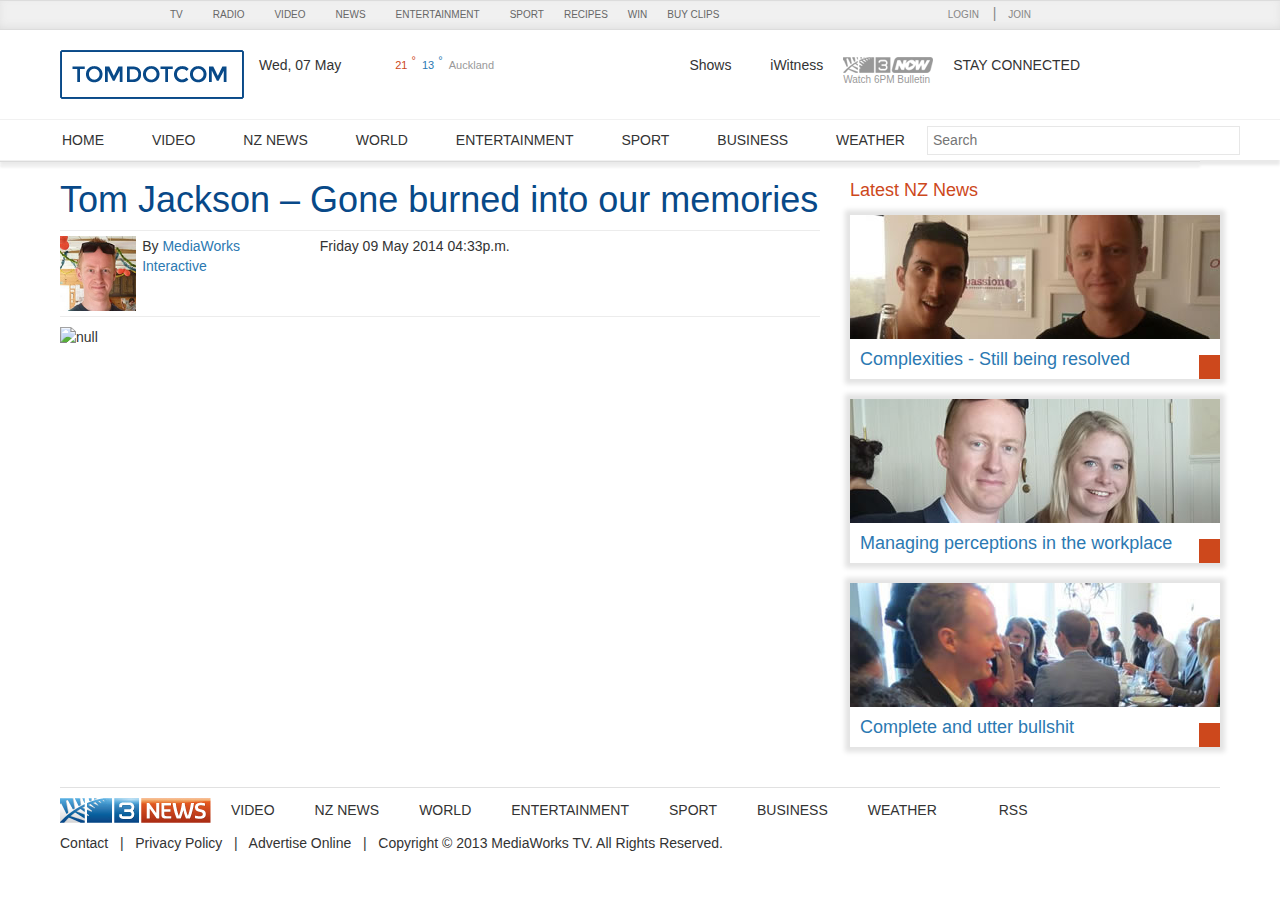
==== watch.html @ 0b7d0d57 "Added watch page and updated logos" ====
<!DOCTYPE html>
<html lang="en-NZ">
  <head id="Head">
    <script src="watch_files/v2" async="">
    </script>
    <script src="watch_files/auth016.js" type="text/javascript">
    </script>
    <script src="watch_files/client.js" async="" type="text/javascript" id="LR1">
    </script>
    <link media="all" href="watch_files/widget120.css" type="text/css" rel="stylesheet">
    <meta http-equiv="X-UA-Compatible" content="IE=edge">
    <title>
      Lombard directors have sentences overturned - Story - NZ News - 3 News
    </title>
    <meta name="viewport" content="width=device-width, initial-scale=1.0">
    <meta content="text/html; charset=UTF-8" http-equiv="Content-Type">
    <meta content="text/javascript" http-equiv="Content-Script-Type">
    <meta content="text/css" http-equiv="Content-Style-Type">
    <meta id="MetaDescription" name="DESCRIPTION" content="The former directors of Lombard Finance have had their home detention sentences overturned in favour of community service.">
    <meta id="MetaKeywords" name="KEYWORDS" content="Lombard,directors,have,sentences,overturned,">
    <meta id="MetaRobots" name="ROBOTS" content="INDEX, FOLLOW">
    <link href="https://plus.google.com/104643098783402541362" rel="publisher">
    
  
  <script src="watch_files/ga.js" async="" type="text/javascript">
  </script>
  <script async="" src="watch_files/cbgapi.loaded_1">
  </script>
  <script async="" src="watch_files/cbgapi.loaded_0">
  </script>
  <script gapi_processed="true" src="watch_files/plusone.js" async="" type="text/javascript">
  </script>
  <script src="watch_files/cV5NPyVH4r4ldEadbi-bpO.js" async="">
  </script>
  <script gapi_processed="true" src="watch_files/plusone.js" async="" type="text/javascript">
  </script>
  <script src="watch_files/widgets.js" id="twitter-wjs">
  </script>
  <script src="watch_files/ti.js" type="text/javascript" async="">
  </script>
  <script src="watch_files/em.js" async="" type="text/javascript">
  </script>
  <script type="text/javascript">
    if ((navigator.userAgent.match(/iPhone/i)) || (navigator.userAgent.match(/iPod/i))) {
      document.write('<meta name="apple-itunes-app" content="app-id=385220032" />')
    }
    if ((navigator.userAgent.match(/iPad/i))) {
      document.write('<meta name="apple-itunes-app" content="app-id=477563885" />')
    }
  </script>
  
  
  <link title="3 News Search" type="application/opensearchdescription+xml" rel="search" href="http://www.3news.co.nz/OpenSearch.xml">
  <style id="StylePlaceholder" type="text/css">
  </style>
  <link rel="icon" href="http://www.3news.co.nz/favicon.ico?v=3" type="image/x-icon">
  <link rel="shortcut icon" href="http://www.3news.co.nz/favicon.ico?v=3" type="image/x-icon">
  <link rel="apple-touch-icon" href="http://cdn.mediaworks.co.nz/3news/Skins/2013/icons/icon-57.png">
  <link rel="apple-touch-icon" sizes="72x72" href="http://cdn.mediaworks.co.nz/3news/Skins/2013/icons/icon-72.png">
  <link rel="apple-touch-icon" sizes="114x114" href="http://cdn.mediaworks.co.nz/3news/Skins/2013/icons/icon-114.png">
  <link href="watch_files/un_v3.css" rel="stylesheet" type="text/css">
  <!--[if lte IE 6]>
<script type="text/javascript" src="http://static.mediaworks.co.nz/un/js/un_ie6.js">
</script>
<![endif]-->
  
  
  <link rel="stylesheet" type="text/css" href="watch_files/style_960.css">
  <style type="text/css">
    /* Specifc Login / Register button css/colours for 3news.co.nz */ #ulNav {
      top:-27px}
    #mediaworks_clientSection, #mediaworks_clientSection a, #mediaworks_clientSection a:visited {
      color:#868686;
    }
  </style>
  
  
  <link rel="stylesheet" type="text/css" href="watch_files/css.css">
  <link rel="stylesheet" type="text/css" href="watch_files/print.css" media="print">
  
  
  
  
  <!--[if lte IE 7]>
<style type="text/css">
#logo img , #wrapper_page #logo img {
width:auto}
#footerLogo img {
width:auto!important;
}

.nav_level1 LI {
float:left;
display:inline}
;
.wrapper_submenu {
display:none}
.wrapper_submenu .container-fluid {
display:none}
</style>
<![endif]-->
  
  
  
  <script type="text/javascript">
    function stopRKey(evt) {
      var evt = (evt) ? evt : ((event) ? event : null);
      var node = (evt.target) ? evt.target : ((evt.srcElement) ? evt.srcElement : null);
      if ((evt.keyCode == 13) && (node.type=="text"))  {
        return false;
      }
    }
    document.onkeypress = stopRKey;
  </script>
  
  <script type="text/javascript" src="watch_files/jquery.js">
  </script>
  
  <script type="text/javascript">
    var _sf_startpt=(new Date()).getTime()
  </script>
  
  
  <link href="http://www.3news.co.nz/Lombard-directors-have-sentences-overturned/tabid/423/articleID/343120/Default.aspx" rel="canonical">
  <meta name="original-source" content="http://www.3news.co.nz/Lombard-directors-have-sentences-overturned/tabid/423/articleID/343120/Default.aspx">
  <meta name="title" content="Lombard directors have sentences overturned - Story - NZ News - 3 News">
  <meta property="fb:app_id" content="480916795290077">
  <meta property="og:title" content="Lombard directors have sentences overturned">
  <meta property="og:type" content="article">
  <meta property="og:description" content="The former directors of Lombard Finance have had their home detention sentences overturned in favour of community service.">
  <meta property="og:image" content="http://cdn.3news.co.nz/3news/AM/2014/5/7/343120/lombard.jpg">
  <link href="http://cdn.3news.co.nz/3news/AM/2014/5/7/343120/lombard.jpg" rel="image_src">
  <link type="text/css" rel="stylesheet" href="watch_files/bootstrap.css">
  <link type="text/css" rel="stylesheet" href="watch_files/page.css">
  <link type="text/css" rel="stylesheet" href="watch_files/merged.css">
  <style type="text/css">
    #mediaworks_clientSection {
      float:none;
      position:absolute;
      right:0;
    }
  </style>
  <script src="watch_files/em_js" async="" type="text/javascript">
  </script>
  <script src="watch_files/count.js" type="text/javascript" async="">
  </script>
  <script src="watch_files/count-data.js" async="">
  </script>
  <style type="text/css">
  </style>
  <style type="text/css" id="tyntShCSS">
    #tyntSh div,#tyntSh span,#tyntSh img,#tyntSh a,div#tyntSh{
      margin:0;
      padding:0;
      border:0;
      font-size:100%;
      font:inherit;
      vertical-align:baseline;
      line-height:1;
      background:0;
      text-align:left;}

    #tyntSh img,#tyntSh span{
      display:inline;}
    #tyntSh div,div#tyntSh{
      display:block;}
    div#tyntSh{
      z-index:9999999;
      position:absolute;
      height:62px;
      margin:10px;
      overflow:visible;
      background:#FFF;
      border-radius:5px;
      text-align:center;
      box-shadow: 0 2px 6px rgba(0,0,0,0.5);}
    div#tyntShTr{
      margin:-11px auto 0 auto;
      width:0;
      height:0;
      border-left:10px solid transparent;
      border-right:10px solid transparent;
      border-bottom:11px solid #F1F1F1;}
    img#tyntShTw,img#tyntShP,img#tyntShFb,img#tyntShLi,img#tyntShGp{
      cursor:pointer;
      height:28px;
      width:28px;
      margin:3px 3px 2px 3px;
      vertical-align:bottom;}
    div#tyntShPTL,div#tyntShHFL{
      color:#888;
      text-decoration:none;
      margin:0 0 2px 0;
      background-color:#F1F1F1;
      padding:2px 4px;
      border-radius:5px 5px 0 0;}
    div#tyntShHFL{
      text-align:right;
      border-radius:0 0 5px 5px;
      margin:2px 0 0 0;}
    div#tyntShHFL,span#tyntShHFLs,div#tyntShPTL{
      font:normal 8px Arial;}
    span#tyntShHFLs{
      cursor:pointer;
    }span#tyntShHFLs:hover{
      color:#555;
      text-decoration:underline}
    div#tyntShCB{
      position:absolute;
      cursor:pointer;
      width:14px;
      height:14px;
      top:0;
      right:0;
      background-position:0 -14px;
      background-repeat:no-repeat;}
    div#tyntShCB:hover{
      background-position: 0 0;}
    div.tyntShIh,.tyntShIh div,.tyntShIh span{
      margin:0;
      padding:0;
      border:0;
      font-size:100%;
      font:inherit;
      vertical-align:baseline;
      line-height:1;
      background:0;
      text-align:left;}
    .tyntShIh img,.tyntShIh span{
      display:inline;}
    .tyntShIh div,div.tyntShIh{
      display:block;
      outline:0;}
    div.tyntShIh{
      position:absolute;
      cursor:default;
      background:transparent url(http://cdn.tynt.com/images/ss/pi.png) no-repeat;
      width:43px;
      height:21px;
      opacity:0;
      filter:alpha(opacity=0);
      z-index:9999999;
      -webkit-transition:opacity 0.5s;
      -moz-transition:opacity 0.5s;}
    div.tyntIhHover{
      opacity:1;
      filter:alpha(opacity=100);
      cursor:pointer;}
  </style>
  </head>
  <body data-twttr-rendered="true" id="Body">
  <noscript>
	<img src="//nz.effectivemeasure.net/em_image" alt="" style="position:absolute; left:-5px;" />
  </noscript>
  <!--END EFFECTIVE MEASURE CODE -->
  
  <div id="un_wht" class="hidden-phone hidden-tablet">
    <ul class="un-list">
      <li class="un1">
        <a class="un-arw" rel="nofollow" href="http://www.tv3.co.nz/?ref=un">
          TV
        </a>
        <ul>
          <li class="un2">
            <a rel="nofollow" href="http://www.tv3.co.nz/?ref=un">
              TV3
            </a>
          </li>
          <li class="un2">
            <a rel="nofollow" href="http://www.four.co.nz/?ref=un">
              FOUR
            </a>
          </li>
          <li class="un2">
            <a href="http://www.3news.co.nz/?ref=un">
              3 News
            </a>
          </li>
          <li class="un2">
            <a href="http://www.tv3.co.nz/OnDemand.aspx?ref=un">
              3NOW
            </a>
          </li>
        </ul>
      </li>
      <li class="un1">
        <a class="un-arw" rel="nofollow" href="http://www.theedge.co.nz/?ref=un">
          Radio
        </a>
        
        <ul class="un2-news">
          <li class="un2">
            <a rel="nofollow" href="http://www.theedge.co.nz/?ref=un">
              The Edge
            </a>
          </li>
          <li class="un2">
            <a rel="nofollow" href="http://www.radiolive.co.nz/?ref=un">
              RadioLIVE
            </a>
          </li>
          <li class="un2 un2last">
            <a rel="nofollow" href="http://www.kiwifm.co.nz/?ref=un">
              Kiwi FM
            </a>
          </li>
          <li class="un2">
            <a rel="nofollow" href="http://www.therock.net.nz/?ref=un">
              The Rock
            </a>
          </li>
          <li class="un2">
            <a rel="nofollow" href="http://www.maifm.co.nz/?ref=un">
              Mai FM
            </a>
          </li>
          <li class="un2 un2last">
            <a rel="nofollow" href="http://www.radiolivesport.co.nz/?ref=un">
              LiveSPORT
            </a>
          </li>
          <li class="un2">
            <a rel="nofollow" href="http://www.morefm.co.nz/?ref=un">
              More FM
            </a>
          </li>
          <li class="un2">
            <a rel="nofollow" href="http://www.georgefm.co.nz/?ref=un">
              George
            </a>
          </li>
          <li class="un2 un2last">
          </li>
          <li class="un2">
            <a rel="nofollow" href="http://www.thebreeze.co.nz/?ref=un">
              The Breeze
            </a>
          </li>
          <li class="un2">
            <a rel="nofollow" href="http://www.thesound.co.nz/?ref=un">
              The Sound
            </a>
          </li>
        </ul>
      </li>
      <li class="un1">
        <a class="un-arw" rel="nofollow" http:="" www.tv3.co.nz="" ondemand.aspx?ref="un'">
          Video
        </a>
        
        <ul class="un2-news">
          <li class="un2">
            <a rel="nofollow" href="http://www.tv3.co.nz/OnDemand.aspx?ref=un">
              TV3
            </a>
          </li>
          <li class="un2">
            <a rel="nofollow" href="http://www.theedge.co.nz/Video.aspx?ref=un">
              Edge TV
            </a>
          </li>
          <li class="un2 un2last">
            <a rel="nofollow" href="http://www.georgefm.co.nz/GeorgeTV.aspx?ref=un">
              George TV
            </a>
          </li>
          <li class="un2">
            <a rel="nofollow" href="http://www.four.co.nz/TV/OnDemand.aspx?ref=un">
              FOUR
            </a>
          </li>
          <li class="un2">
            <a rel="nofollow" href="http://www.therock.net.nz/Video.aspx?ref=un">
              The Rock
            </a>
          </li>
          <li class="un2 un2last">
            <a rel="nofollow" href="http://www.maifm.co.nz/VideoGames.aspx?ref=un">
              Mai FM
            </a>
          </li>
          <li class="un2">
            <a rel="nofollow" href="http://www.tv3.co.nz/tabid/3692/MCat/3102/Default.aspx/?ref=un">
              3 News
            </a>
          </li>
          <li class="un2">
            <a rel="nofollow" href="http://www.morefm.co.nz/Videos.aspx?ref=un">
              More FM
            </a>
          </li>
        </ul>
      </li>
      <li class="un1">
        <a class="un-arw" rel="nofollow" href="http://www.3news.co.nz/?ref=un">
          News
        </a>
        
        <ul class="un2-news">
          <li class="un2">
            <a rel="nofollow" href="http://www.3news.co.nz/NZNews.aspx?ref=un">
              NZ News
            </a>
          </li>
          <li class="un2">
            <a rel="nofollow" href="http://www.3news.co.nz/Entertainment.aspx?ref=un">
              Entertainment
            </a>
          </li>
          <li class="un2 un2last">
            <a rel="nofollow" href="http://www.3news.co.nz/Weather.aspx?ref=un">
              Weather
            </a>
          </li>
          <li class="un2">
            <a rel="nofollow" href="http://www.3news.co.nz/World.aspx?ref=un">
              World
            </a>
          </li>
          <li class="un2">
            <a rel="nofollow" href="http://www.3news.co.nz/3Sport.aspx?ref=un">
              Sport
            </a>
          </li>
          <li class="un2 un2last">
            <a rel="nofollow" href="http://www.3news.co.nz/Politics.aspx?ref=un">
              Politics
            </a>
          </li>
          
        </ul>
      </li>
      <li class="un1">
        <a class="un-arw" rel="nofollow" href="http://www.3news.co.nz/Entertainment.aspx?ref=un">
          Entertainment
        </a>
        <ul>
          <li class="un2">
            <a rel="nofollow" href="http://www.tv3.co.nz/Categories/Movies.aspx?ref=un">
              Movie Trailers / Reviews
            </a>
            
          </li>
          <li class="un2">
            <a rel="nofollow" href="http://www.tv3.co.nz/Categories/Gossip.aspx?ref=un">
              Gossip
            </a>
          </li>
          <li class="un2">
            <a rel="nofollow" href="http://www.tv3.co.nz/Categories/Music.aspx?ref=un">
              Music News
            </a>
            
          </li>
          <li class="un2">
            <a rel="nofollow" href="http://www.tv3.co.nz/Categories/OMG.aspx?ref=un">
              OMG
            </a>
            
          </li>
          <li class="un2">
            <a rel="nofollow" href="http://www.tv3.co.nz/Categories/GigsEvents.aspx?ref=un">
              Events
            </a>
          </li>
        </ul>
      </li>
      <li class="un1">
        <a href="http://www.3news.co.nz/3Sport.aspx?ref=un">
          Sport
        </a>
      </li>
      <li class="un1">
        <a href="http://www.tv3.co.nz/Categories/Recipes.aspx?ref=un">
          Recipes
        </a>
      </li>
      <li class="un1">
        <a href="http://www.tv3.co.nz/Categories/Competitions.aspx?ref=un">
          Win
        </a>
      </li>
      <li class="un1">
        <a rel="nofollow" href="http://www.mediaworks.co.nz/Licensing.aspx?ref=un">
          Buy Clips
        </a>
      </li>
      <li class="un1" id="un1_mw">
        <a href="http://www.mediaworks.co.nz/?ref=un">
          MediaWorks NZ Ltd
        </a>
      </li>
    </ul>
    <div class="clr">
    </div>
  </div>
  <script type="text/javascript" src="watch_files/un_v3.js">
  </script>
  
  
  
  
  <script type="text/javascript">
    var pageloc='3News>NZNews>Story';
    var kval =pageloc;
    var kval=kval.toLowerCase();
    var kvalResult = kval.split(">");
    var root = kvalResult[0];
    var sect = kvalResult[1];
    var genre = kvalResult[2];
    var show = kvalResult[3];
    var ums_sex="unknown";
    var ums_reg="unknown";
    var ums_age="unknown";
    var ums=';ums_sex='+ums_sex+';ums_reg='+ums_reg+';ums_age='+ums_age+';';
    var wheret='3News-NZNews-Story';
    var pageStringNNR='NZNews-Story';
    
    //netratings var setters
    var mytab=wheret;
    var mytab=mytab.toLowerCase();
    var region = "0";
    if(genre==undefined){
      genre ="";
    }
    var tags = "tags=";
    var cats = "tags=";
    
    // Ad Serving - Stop Competitor Clashes
    ord=Math.random()*10000000000000000;
  </script>
  
  <div style="display:none" id="_em_stage__em">
  </div>
  <form name="Form" method="post" action="/Lombard-directors-have-sentences-overturned/tabid/423/articleID/343120/Default.aspx" id="Form" enctype="multipart/form-data">
    <div>
      <input name="__EVENTTARGET" id="__EVENTTARGET" value="" type="hidden">
      <input name="__EVENTARGUMENT" id="__EVENTARGUMENT" value="" type="hidden">
      <input name="__VIEWSTATE" id="__VIEWSTATE" value="/[base64]/3iOPjVwIW/g==" type="hidden">
    </div>
    
    <script type="text/javascript">
      //<![CDATA[
      var theForm = document.forms['Form'];
      if (!theForm) {
        theForm = document.Form;
      }
      function __doPostBack(eventTarget, eventArgument) {
        if (!theForm.onsubmit || (theForm.onsubmit() != false)) {
          theForm.__EVENTTARGET.value = eventTarget;
          theForm.__EVENTARGUMENT.value = eventArgument;
          theForm.submit();
        }
      }
      //]]>
    </script>
    
    
    <script src="watch_files/WebResource.js" type="text/javascript">
    </script>
    
    
    <script src="watch_files/dnncore.js" type="text/javascript">
    </script>
    <script type="text/javascript">
      //<![CDATA[
      var __cultureInfo = '{"name":"en-NZ","numberFormat":{"CurrencyDecimalDigits":2,"CurrencyDecimalSeparator":".","IsReadOnly":false,"CurrencyGroupSizes":[3],"NumberGroupSizes":[3],"PercentGroupSizes":[3],"CurrencyGroupSeparator":",","CurrencySymbol":"$","NaNSymbol":"NaN","CurrencyNegativePattern":1,"NumberNegativePattern":1,"PercentPositivePattern":0,"PercentNegativePattern":0,"NegativeInfinitySymbol":"-Infinity","NegativeSign":"-","NumberDecimalDigits":2,"NumberDecimalSeparator":".","NumberGroupSeparator":",","CurrencyPositivePattern":0,"PositiveInfinitySymbol":"Infinity","PositiveSign":"+","PercentDecimalDigits":2,"PercentDecimalSeparator":".","PercentGroupSeparator":",","PercentSymbol":"%","PerMilleSymbol":"‰","NativeDigits":["0","1","2","3","4","5","6","7","8","9"],"DigitSubstitution":1},"dateTimeFormat":{"AMDesignator":"a.m.","Calendar":{"MinSupportedDateTime":"\/Date(-62135596800000)\/","MaxSupportedDateTime":"\/Date(253402253999999)\/","AlgorithmType":1,"CalendarType":1,"Eras":[1],"TwoDigitYearMax":2029,"IsReadOnly":false},"DateSeparator":"/","FirstDayOfWeek":1,"CalendarWeekRule":0,"FullDateTimePattern":"dddd, d MMMM yyyy h:mm:ss tt","LongDatePattern":"dddd, d MMMM yyyy","LongTimePattern":"h:mm:ss tt","MonthDayPattern":"dd MMMM","PMDesignator":"p.m.","RFC1123Pattern":"ddd, dd MMM yyyy HH\u0027:\u0027mm\u0027:\u0027ss \u0027GMT\u0027","ShortDatePattern":"d/MM/yyyy","ShortTimePattern":"h:mm tt","SortableDateTimePattern":"yyyy\u0027-\u0027MM\u0027-\u0027dd\u0027T\u0027HH\u0027:\u0027mm\u0027:\u0027ss","TimeSeparator":":","UniversalSortableDateTimePattern":"yyyy\u0027-\u0027MM\u0027-\u0027dd HH\u0027:\u0027mm\u0027:\u0027ss\u0027Z\u0027","YearMonthPattern":"MMMM yyyy","AbbreviatedDayNames":["Sun","Mon","Tue","Wed","Thu","Fri","Sat"],"ShortestDayNames":["Su","Mo","Tu","We","Th","Fr","Sa"],"DayNames":["Sunday","Monday","Tuesday","Wednesday","Thursday","Friday","Saturday"],"AbbreviatedMonthNames":["Jan","Feb","Mar","Apr","May","Jun","Jul","Aug","Sep","Oct","Nov","Dec",""],"MonthNames":["January","February","March","April","May","June","July","August","September","October","November","December",""],"IsReadOnly":false,"NativeCalendarName":"Gregorian Calendar","AbbreviatedMonthGenitiveNames":["Jan","Feb","Mar","Apr","May","Jun","Jul","Aug","Sep","Oct","Nov","Dec",""],"MonthGenitiveNames":["January","February","March","April","May","June","July","August","September","October","November","December",""]}}';//]]>
    </script>
    
    <script src="watch_files/ScriptResource_002.js" type="text/javascript">
    </script>
    <script src="watch_files/ScriptResource.js" type="text/javascript">
    </script>
    <script src="watch_files/dnn.js" type="text/javascript">
    </script>
    <script src="watch_files/dnn_003.js" type="text/javascript">
    </script>
    <script src="watch_files/dnn_002.js" type="text/javascript">
    </script>
    <script type="text/javascript">
      //<![CDATA[
      Sys.WebForms.PageRequestManager._initialize('ScriptManager', document.getElementById('Form'));
      Sys.WebForms.PageRequestManager.getInstance()._updateControls(['tdnn$ctr2637$CommentEntry$UpdatePanel','tdnn$ctr17829$CommentDisplay$UpdatePanel'], [], [], 90);
      //]]>
    </script>
    
    
    
    
    <div class="hidden-phone hidden-tablet">
      
      
      
      <script src="watch_files/jqm.js" type="text/javascript">
      </script>
      
      <script language="javascript" type="text/javascript">
        <!--
          jQuery().ready(function() {
            jQuery('#mediaworks_dialog').jqm({
              overlayClass: 'mediaworks_jqmOverlay',
              closeClass: 'mediaworks_jqmClose',
              onHide: function(h) {
                jQuery('#mediaworks_masterFrame').attr('src', '');
                h.w.hide();
                if (h.o) h.o.remove();
                resetDialogClass();
              }
            }
                                            );
            
            jQuery('#mediaworks_loginButton').click(function() {
              ul_showLogin();
              return false;
            }
                                                   );
            
            jQuery('#mediaworks_registerButton').click(function() {
              showMemberDetails(true);
              return false;
            }
                                                      );
            
            jQuery('#mediaworks_editDetailButton').click(function() {
              showMemberDetails(false);
              return false;
            }
                                                        );
            
            jQuery('#mediaworks_editSubscriptionButton').click(function() {
              showSubscriptions();
              return false;
            }
                                                              );
            
            // issue a logout to master
            jQuery('#mediaworks_logoutButton').click(function() {
              jQuery("#mediaworks_masterFrame").attr("src", "http://ul.mediaworks.co.nz/Logout.aspx?thisurl=http://www.3news.co.nz/Default.aspx?articleID=343120&TabId=423&articleID=343120&host=http://www.3news.co.nz/DesktopModules/UniversalLogin/&user=");
              return false;
            }
                                                    );
            
            // check status now
            jQuery("#mediaworks_masterFrame").attr("src", "http://ul.mediaworks.co.nz/Check.aspx?thisurl=http://www.3news.co.nz/Default.aspx?articleID=343120&TabId=423&articleID=343120&host=http://www.3news.co.nz/DesktopModules/UniversalLogin/&user=");
          }
                        );
        
        
        function ul_showLogin() {
          closeWindow();
          jQuery('#mediaworks_dialog').addClass('mediaworks_loginWindow')
            jQuery('#mediaworks_dialogTitle').text('Login using your Mediaworks account below');
          jQuery("#mediaworks_masterFrame").attr("src", "http://ul.mediaworks.co.nz/Login.aspx?thisurl=http://www.3news.co.nz/Default.aspx?articleID=343120&TabId=423&articleID=343120&host=http://www.3news.co.nz/DesktopModules/UniversalLogin/&user=");
          jQuery('#mediaworks_dialog').jqmShow();
          jQuery('#mediaworks_masterFrame').focus();
        }
        
        function showMemberDetails(isRegister) {
          closeWindow();
          if (isRegister)
            jQuery('#mediaworks_dialog').addClass('mediaworks_memberDetailRegisterWindow');
          else
            jQuery('#mediaworks_dialog').addClass('mediaworks_memberDetailUpdateWindow');
          
          if (isRegister)
            jQuery('#mediaworks_dialogTitle').text('Join');
          else
            jQuery('#mediaworks_dialogTitle').text('Edit Your Details');
          
          jQuery("#mediaworks_masterFrame").attr("src", "http://ul.mediaworks.co.nz/MemberDetail.aspx?thisurl=http://www.3news.co.nz/Default.aspx?articleID=343120&TabId=423&articleID=343120&host=http://www.3news.co.nz/DesktopModules/UniversalLogin/&user=");
          jQuery('#mediaworks_dialog').jqmShow();
          jQuery('#mediaworks_masterFrame').focus();
        }
        
        function resetForRegisterSuccess() {
          resetDialogClass();
          jQuery('#mediaworks_dialog').addClass('mediaworks_memberDetailRegisterSuccessWindow');
        }
        
        function showChangePassword() {
          closeWindow();
          jQuery('#mediaworks_dialog').addClass('mediaworks_changePasswordWindow')
            jQuery('#mediaworks_dialogTitle').text('Change Password');
          jQuery("#mediaworks_masterFrame").attr("src", "http://ul.mediaworks.co.nz/ChangePassword.aspx?thisurl=http://www.3news.co.nz/Default.aspx?articleID=343120&TabId=423&articleID=343120&host=http://www.3news.co.nz/DesktopModules/UniversalLogin/&user=");
          jQuery('#mediaworks_dialog').jqmShow();
          jQuery('#mediaworks_masterFrame').focus();
        }
        
        function closeWindow() {
          jQuery('#mediaworks_dialog').jqmHide();
        }
        
        function resetDialogClass() {
          // make sure clear all the classes
          jQuery('#mediaworks_dialog').removeClass('mediaworks_loginWindow');
          jQuery('#mediaworks_dialog').removeClass('mediaworks_memberDetailRegisterWindow');
          jQuery('#mediaworks_dialog').removeClass('mediaworks_memberDetailUpdateWindow');
          jQuery('#mediaworks_dialog').removeClass('mediaworks_subscriptionsWindow');
          jQuery('#mediaworks_dialog').removeClass('mediaworks_changePasswordWindow');
          jQuery('#mediaworks_dialog').removeClass('mediaworks_memberDetailRegisterSuccessWindow');
        }
        function why(){
          document.getElementById('why').className="whyShow";
        }
        function whyBeGone(){
          document.getElementById('why').className="whyBeGone";
        }
        
        function UL_Login() {
          jQuery('#mediaworks_loginButton').click()
        }
        function UL_Logout() {
          jQuery('#mediaworks_logoutButton').click()
        }
        function UL_Register() {
          jQuery('#mediaworks_registerButton').click()
        }
        function UL_EditDetails() {
          jQuery('#mediaworks_editDetailButton').click()
        }
        function UL_EditSubscriptions() {
          jQuery('#mediaworks_editButton').click()
        }
        
        
        -->
      </script>
      
      <div id="ulNav">
        
        <div id="mediaworks_clientSection" class="loginlinks">
          
          <ul id="mediaworks_notLoggedIn">
            <li>
              <a id="mediaworks_loginButton" href="javascript:void(0)">
                Login
              </a>
            </li>
            <li class="mediaworks_divider">
              |
            </li>
            <li>
              <a id="mediaworks_registerButton" href="javascript:void(0)" onmouseover="why()" onmouseout="whyBeGone()">
                Join
              </a>
            </li>
            
          </ul>
          <div id="why" class="whyBeGone">
            Sign up for mediaworks now to access lots of extra features across our family of websites.
          </div>
          
          
        </div>
      </div>
      <div id="mediaworks_dialog" class="mediaworks_jqmWindow jqmID1">
        <div class="mediaworks_jqmTitle">
          <span id="mediaworks_dialogTitle">
          </span>
          <a href="javascript:void(0)" class="mediaworks_jqmClose" title="close window">
          </a>
        </div>
        <iframe src="watch_files/Check.htm" id="mediaworks_masterFrame" frameborder="0">
        </iframe>
      </div>
    </div>
    <div id="dnn_ControlPanel">
    </div>
       
    <div id="bg">
      
      <div id="wrapper_page">
        
        
        <div id="wrapper_header">
          
          <!-- TOP MENU -->
          <div id="wrapper_topmenu">
            <div class="container-fluid">
              <div class="row-fluid">
                <!-- TOP MENU -->
                <div class="tbl_topMenuRight" style="float:right">
                  
                  
                  
                  <ul class="topmenu">
                    <li class="font hidden-phone shows">
                      Shows 
                      <span class="shows_display">
                      </span>
                    </li>
                    <li class="font hidden-phone">
                      <a href="http://www.3news.co.nz/Home/iWitness.aspx">
                        iWitness
                      </a>
                    </li>
                    <li class="font hidden-phone threenow">
                      <a href="http://www.tv3.co.nz/tabid/3692/MCat/3102/Default.aspx?ref=3News" target="_blank">
                        <img src="watch_files/3now_dark.png" style="margin-top:7px;" border="0" height="16" width="90">
                      </a>
                      <p>
                        Watch 6PM Bulletin
                      </p>
                    </li>
                    <li class="font connected">
                      Stay connected
                    </li>
                    <li class="visible-desktop social">
                      <a href="http://www.3news.co.nz/Home/Newsletter.aspx" class="topmenu_email">
                        Email
                      </a>
                    </li>
                    <li class="social">
                      <a href="http://www.facebook.com/3news" class="topmenu_facebook" target="_blank">
                        Facebook
                      </a>
                    </li>
                    <li class="social">
                      <a href="http://twitter.com/3NewsNZ" class="topmenu_twitter" target="_blank">
                        Twitter
                      </a>
                    </li>
                    <li class="visible-desktop social">
                      <a href="http://www.youtube.com/user/3NewsNZ" class="topmenu_youtube" target="_blank">
                        YouTube
                      </a>
                    </li>
                    <li class="social">
                      <a href="http://www.3news.co.nz/Apps.aspx" class="topmenu_apps">
                        Apps
                      </a>
                    </li>
                  </ul>
                </div>
                
                <div class="tbl_topMenuLeft" style="float:left">
                  <div id="logo" itemscope="" itemtype="http://schema.org/Organization">
                    <a href="http://www.3news.co.nz/" itemprop="url">
                      <img src="images/tomdotcomlogo.png" alt="3 News - News from New Zealand" itemprop="logo" height="31" width="190">
                    </a>
                  </div>
                  
                  
                  <div id="today_date" class="visible-desktop">
                    Wed, 07 May
                  </div>
                  
                  
                  <div id="today_weather" class="hidden-phone">
                    <span class="wth-showers" id="weather_img">
                    </span>
                    <span class="weather_tmpmax orange">
                      <span id="wthr_max">
                        21
                      </span>
                      <sup>
                        °
                      </sup>
                    </span>
                    
                    <span class="weather_tmpmin blue">
                      <span id="wthr_min">
                        13
                      </span>
                      <sup>
                        °
                      </sup>
                    </span>
                    <span class="weather_city">
                      <a href="http://www.3news.co.nz/Weather.aspx">
                        <span id="wthr_rgn">
                          Auckland
                        </span>
                      </a>
                    </span>
                  </div>
                  <span class="weather_city_change hidden-phone">
                    <span>
                    </span>
                  </span>
                  
                  
                  <div class="clearfix">
                  </div>
                  
                </div>
                
              </div>
            </div>
          </div>
          
          
          <!-- WEATHER -->
          <div id="weather_box" class="hide">
            <div class="container-fluid" id="wthr_rgns_dd">
              <ul>
                <li>
                  North Island
                  <ul>
                    <li id="wthr_default">
                      <a href="http://www.3news.co.nz/Weather.aspx?region=Auckland">
                        Auckland
                      </a>
                    </li>
                    <li>
                      <a href="http://www.3news.co.nz/Weather.aspx?region=Dannevirke">
                        Dannevirke
                      </a>
                    </li>
                    <li>
                      <a href="http://www.3news.co.nz/Weather.aspx?region=Dargaville">
                        Dargaville
                      </a>
                    </li>
                    <li>
                      <a href="http://www.3news.co.nz/Weather.aspx?region=Gisborne">
                        Gisborne
                      </a>
                    </li>
                    <li>
                      <a href="http://www.3news.co.nz/Weather.aspx?region=Hamilton">
                        Hamilton
                      </a>
                    </li>
                    <li>
                      <a href="http://www.3news.co.nz/Weather.aspx?region=Hastings">
                        Hastings
                      </a>
                    </li>
                    <li>
                      <a href="http://www.3news.co.nz/Weather.aspx?region=Kaitaia">
                        Kaitaia
                      </a>
                    </li>
                    <li>
                      <a href="http://www.3news.co.nz/Weather.aspx?region=Levin">
                        Levin
                      </a>
                    </li>
                    <li>
                      <a href="http://www.3news.co.nz/Weather.aspx?region=Masterton">
                        Masterton
                      </a>
                    </li>
                    <li>
                      <a href="http://www.3news.co.nz/Weather.aspx?region=Napier">
                        Napier
                      </a>
                    </li>
                    <li>
                      <a href="http://www.3news.co.nz/Weather.aspx?region=New_Plymouth">
                        New Plymouth
                      </a>
                    </li>
                    <li>
                      <a href="http://www.3news.co.nz/Weather.aspx?region=Paihia">
                        Paihia
                      </a>
                    </li>
                    <li>
                      <a href="http://www.3news.co.nz/Weather.aspx?region=Palmerston_North">
                        Palmerston North
                      </a>
                    </li>
                    <li>
                      <a href="http://www.3news.co.nz/Weather.aspx?region=Paraparaumu">
                        Paraparaumu
                      </a>
                    </li>
                    <li>
                      <a href="http://www.3news.co.nz/Weather.aspx?region=Rotorua">
                        Rotorua
                      </a>
                    </li>
                    <li>
                      <a href="http://www.3news.co.nz/Weather.aspx?region=Russell">
                        Russell
                      </a>
                    </li>
                    <li>
                      <a href="http://www.3news.co.nz/Weather.aspx?region=Taumarunui">
                        Taumarunui
                      </a>
                    </li>
                    <li>
                      <a href="http://www.3news.co.nz/Weather.aspx?region=Taupo">
                        Taupo
                      </a>
                    </li>
                    <li>
                      <a href="http://www.3news.co.nz/Weather.aspx?region=Tauranga">
                        Tauranga
                      </a>
                    </li>
                    <li>
                      <a href="http://www.3news.co.nz/Weather.aspx?region=Te_Kuiti">
                        Te Kuiti
                      </a>
                    </li>
                    <li>
                      <a href="http://www.3news.co.nz/Weather.aspx?region=Thames">
                        Thames
                      </a>
                    </li>
                    <li>
                      <a href="http://www.3news.co.nz/Weather.aspx?region=Tokoroa">
                        Tokoroa
                      </a>
                    </li>
                    <li>
                      <a href="http://www.3news.co.nz/Weather.aspx?region=Wanganui">
                        Wanganui
                      </a>
                    </li>
                    <li>
                      <a href="http://www.3news.co.nz/Weather.aspx?region=Wellington">
                        Wellington
                      </a>
                    </li>
                    <li>
                      <a href="http://www.3news.co.nz/Weather.aspx?region=Whakatane">
                        Whakatane
                      </a>
                    </li>
                    <li>
                      <a href="http://www.3news.co.nz/Weather.aspx?region=Whangarei">
                        Whangarei
                      </a>
                    </li>
                  </ul>
                </li>
                <li>
                  South Island
                  <ul>
                    <li>
                      <a href="http://www.3news.co.nz/Weather.aspx?region=Alexandra">
                        Alexandra
                      </a>
                    </li>
                    <li>
                      <a href="http://www.3news.co.nz/Weather.aspx?region=Ashburton">
                        Ashburton
                      </a>
                    </li>
                    <li>
                      <a href="http://www.3news.co.nz/Weather.aspx?region=Blenheim">
                        Blenheim
                      </a>
                    </li>
                    <li>
                      <a href="http://www.3news.co.nz/Weather.aspx?region=Christchurch">
                        Christchurch
                      </a>
                    </li>
                    <li>
                      <a href="http://www.3news.co.nz/Weather.aspx?region=Dunedin">
                        Dunedin
                      </a>
                    </li>
                    <li>
                      <a href="http://www.3news.co.nz/Weather.aspx?region=Gore">
                        Gore
                      </a>
                    </li>
                    <li>
                      <a href="http://www.3news.co.nz/Weather.aspx?region=Greymouth">
                        Greymouth
                      </a>
                    </li>
                    <li>
                      <a href="http://www.3news.co.nz/Weather.aspx?region=Hokitika">
                        Hokitika
                      </a>
                    </li>
                    <li>
                      <a href="http://www.3news.co.nz/Weather.aspx?region=Invercargill">
                        Invercargill
                      </a>
                    </li>
                    <li>
                      <a href="http://www.3news.co.nz/Weather.aspx?region=Kaikoura">
                        Kaikoura
                      </a>
                    </li>
                    <li>
                      <a href="http://www.3news.co.nz/Weather.aspx?region=Motueka">
                        Motueka
                      </a>
                    </li>
                    <li>
                      <a href="http://www.3news.co.nz/Weather.aspx?region=Nelson">
                        Nelson
                      </a>
                    </li>
                    <li>
                      <a href="http://www.3news.co.nz/Weather.aspx?region=Oamaru">
                        Oamaru
                      </a>
                    </li>
                    <li>
                      <a href="http://www.3news.co.nz/Weather.aspx?region=Queenstown">
                        Queenstown
                      </a>
                    </li>
                    <li>
                      <a href="http://www.3news.co.nz/Weather.aspx?region=Reefton">
                        Reefton
                      </a>
                    </li>
                    <li>
                      <a href="http://www.3news.co.nz/Weather.aspx?region=Timaru">
                        Timaru
                      </a>
                    </li>
                    <li>
                      <a href="http://www.3news.co.nz/Weather.aspx?region=Wanaka">
                        Wanaka
                      </a>
                    </li>
                    <li>
                      <a href="http://www.3news.co.nz/Weather.aspx?region=Westport">
                        Westport
                      </a>
                    </li>
                  </ul>
                </li>
              </ul>
              
              <div class="clearfix">
              </div>
            </div>
          </div>
          
          
          <!-- TV SHOWS -->
          <div id="show_box" class="hidden-phone">
            <div class="container-fluid">
              <div id="TVShowsCarousel">
                <ul class="row-fluid">
                  
                  <li class="span2">
                    <div>
                      <div class="tvshowThumb ThFirstline">
                        <a href="http://www.3news.co.nz/TVShows/Firstline.aspx">
                          <img src="watch_files/TVshows_Firstline_SashaMichael.jpg" alt="Firstline - TV3 New Zealand">
                        </a>
                      </div>
                      <p class="blue">
                        Firstline
                      </p>
                      <p class="orange">
                        Weekdays 6am
                      </p>
                    </div>
                  </li>
                  
                  <li class="span2">
                    <div>
                      <div class="tvshowThumb">
                        <a href="http://www.3news.co.nz/TVShows/3News.aspx">
                          <img src="watch_files/TVshows_3News.jpg" alt="3 News - TV3 New Zealand">
                        </a>
                      </div>
                      <p class="blue">
                        3 News
                      </p>
                      <p class="orange">
                        Nightly 6PM 
                      </p>
                    </div>
                    
                  </li>
                  
                  <li class="span2">
                    <div>
                      <div class="tvshowThumb">
                        <a href="http://www.3news.co.nz/TVShows/CampbellLive.aspx">
                          <img src="watch_files/TVshows_CampbellLive.jpg" alt="Campbell Live - TV3 New Zealand">
                        </a>
                      </div>
                      <p class="blue">
                        Campbell Live
                      </p>
                      <p class="orange">
                        Weekdays 7.00pm
                      </p>
                    </div>
                  </li>
                  
                  <li class="span2">
                    <div>
                      <div class="tvshowThumb">
                        <a href="http://www.tv3.co.nz/Shows/Three60.aspx" target="_blank">
                          <img src="watch_files/Tvshows_three60.jpg" alt="Three 60 - TV3 New Zealand">
                        </a>
                      </div>
                      <p class="blue">
                        Three 60
                      </p>
                      <p class="orange">
                        Sundays 9.30am
                      </p>
                    </div>
                  </li>
                  
                  
                  
                  <li class="span2">
                    <div>
                      <div class="tvshowThumb">
                        <a href="http://www.3news.co.nz/TVShows/3rdDegree.aspx">
                          <img src="watch_files/TVshows_3rdDegree2014.jpg" alt="3rd Degree - TV3 New Zealand">
                        </a>
                      </div>
                      <p class="blue">
                        3rd Degree
                      </p>
                      <p class="orange">
                        WEDNESDAYS 8.30PM
                      </p>
                    </div>
                    
                  </li>
                  
                  <li class="span2">
                    <div>
                      <div class="tvshowThumb">
                        <a href="http://www.3news.co.nz/TVShows/PaulHenryShow.aspx">
                          <img src="watch_files/TVshows_PaulHenryshow.jpg" alt="The Paul Henry Show - TV3 New Zealand">
                        </a>
                      </div>
                      <p class="blue">
                        The Paul Henry Show
                      </p>
                      <p class="orange">
                        Weekdays 10.30pm
                      </p>
                    </div>
                  </li>
                  
                  
                  
                  <li class="span2">
                    <div>
                      <div class="tvshowThumb">
                        <a href="http://www.3news.co.nz/TVShows/TheNation.aspx">
                          <img src="watch_files/TVshows_TheNation2.jpg" alt="The Nation - TV3 New Zealand">
                        </a>
                      </div>
                      <p class="blue">
                        The Nation
                      </p>
                      <p class="orange">
                        Sat 9:30am / Sun 10am 
                      </p>
                    </div>
                  </li>
                  
                  
                </ul>
              </div>
              
              
              
              
            </div>
            
          </div>
          
          
          <!-- MAIN MENU -->
          <div id="wrapper_menu">
            <div class="container-fluid">
              <div class="row-fluid">
                <div class="navbar">
                  <div class="span12" style="position:relative;">
                    <a href="http://www.3news.co.nz/" id="logoMobile" class="visible-phone">
                      <img src="watch_files/3NewsLogoMobile.png" alt="3 News - News from New Zealand">
                    </a>
                    <button type="button" data-target=".nav-collapse" data-toggle="collapse" class="btn btn-navbar">
                      <span class="icon-bar">
                      </span>
                      <span class="icon-bar">
                      </span>
                      <span class="icon-bar">
                      </span>
                    </button>
                    <div class="nav-collapse collapse">
                      <!-- MENU LEVEL 1 -->
                      <ul class="nav_level1">
                        <li class="font dark">
                          <a href="http://www.3news.co.nz/" class="mob_home">
                            <span>
                            </span>
                            Home
                          </a>
                        </li>
                        <li class="font dark">
                          <a href="http://www.3news.co.nz/Video.aspx" class="mob_video">
                            <span>
                            </span>
                            Video
                          </a>
                        </li>
                        <li class="font dark sub">
                          <a href="http://www.3news.co.nz/NZNews.aspx" id="menu_nznews" class="mob_nznews">
                            <span>
                            </span>
                            NZ News
                          </a>
                        </li>
                        <li class="font dark sub">
                          <a href="http://www.3news.co.nz/World.aspx" id="menu_world" class="mob_world">
                            <span>
                            </span>
                            World
                          </a>
                        </li>
                        <li class="font dark sub">
                          <a href="http://www.3news.co.nz/Entertainment.aspx" id="menu_entertainment" class="mob_ent">
                            <span>
                            </span>
                            Entertainment
                          </a>
                        </li>
                        <li class="font dark sub">
                          <a href="http://www.3news.co.nz/3Sport.aspx" id="menu_sport" class="mob_sport">
                            <span>
                            </span>
                            Sport
                          </a>
                        </li>
                        <li class="font dark sub">
                          <a href="http://www.3news.co.nz/Business.aspx" id="menu_business" class="mob_business">
                            <span>
                            </span>
                            Business
                          </a>
                        </li>
                        <li class="font dark sub">
                          <a href="http://www.3news.co.nz/Weather.aspx" id="menu_weather" class="mob_weather">
                            <span>
                            </span>
                            Weather
                          </a>
                        </li>
                        <li class="font dark visible-phone">
                          <a href="http://www.3news.co.nz/TVShows.aspx" class="mob_tv">
                            <span>
                            </span>
                            Tv Shows
                          </a>
                        </li>
                        <li class="font dark visible-phone">
                          <a href="http://www.3news.co.nz/Home/iWitness.aspx" class="mob_iwitness">
                            <span>
                            </span>
                            iWitness
                          </a>
                        </li>
                      </ul>
                      <!-- SEARCH BOX -->
                      <div id="search">
						<div class="search_wrapper">
                          <div class="search_input">
                            <input class="srch_box searchInput" id="q" placeholder="Search" type="text">
                          </div>
						</div>
						<div class="search_button">
                          <button class="srch_btn" id="searchButton">
                          </button>
						</div>
                      </div>
                    </div>
                  </div>
                  
                </div>
              </div>
            </div>
          </div>
          
          <div style="width: 1200px;" class="wrapper_submenu hidden-phone submenu_fixed">
            <div class="container-fluid">
              
              <!-- SUBMENU NZ NEWS -->
              <div class="nav_level2" id="submenu_nznews" style="display:none;">
                
                <div class="row-fluid">
                  <div class="span12 subsections_inline">
                    <p class="font cattitle orange size14">
                      Sections
                    </p>
                    
                    <ul>
                      <li class="font size16 dark">
                        <a href="http://www.3news.co.nz/NZNews/RoyalTour.aspx">
                          Royal Tour
                        </a>
                      </li>
                      <li class="font size16 dark">
                        <a href="http://www.3news.co.nz/NZNews.aspx">
                          NZ News
                        </a>
                      </li>
                      <li class="font size16 dark">
                        <a href="http://www.3news.co.nz/NZNews/Crime.aspx">
                          Crime
                        </a>
                      </li>
                      <li class="font size16 dark">
                        <a href="http://www.3news.co.nz/NZNews/Health.aspx">
                          Health
                        </a>
                      </li>
                      <li class="font size16 dark">
                        <a href="http://www.3news.co.nz/NZNews/Education.aspx">
                          Education
                        </a>
                      </li>
                      <li class="font size16 dark">
                        <a href="http://www.3news.co.nz/Politics.aspx">
                          Politics
                        </a>
                      </li>
                      <li class="font size16 dark">
                        <a href="http://www.3news.co.nz/NZNews/Photogallery.aspx">
                          Photo Galleries
                        </a>
                      </li>
                    </ul>
                  </div>
                </div>
                
                
                <div class="row-fluid">
                  
                  <div class="span3">
					<div id="MM_NZNews_TopStory" class="empty">
                      <div class="loading">
                      </div>
                    </div>
                  </div>
                  
                  
                  <div class="span4">
					<p class="font cattitle orange size14">
                      Latest New Zealand News
                    </p>
					<div id="MM_NZNews_Latest">
                      <ul class="list_headlines empty">
                        <li class="loading">
                        </li>
                      </ul>
                    </div>
                  </div>
                  
                  <div class="span1">
                    &nbsp;
                  </div>
                  
                  <div class="span4">
					<p class="font cattitle orange size14">
                      Popular New Zealand News
                    </p>
					<div id="MM_NZNews_Popular">
                      <ul class="list_headlines empty">
                        <li class="loading">
                        </li>
                      </ul>
                    </div>
                  </div>
                  
                  
                </div>
                
                
              </div>
              
              <!-- SUBMENU WORLD -->
              <div class="nav_level2" id="submenu_world" style="display:none;">
                
                <div class="row-fluid">
                  <div class="span12 subsections_inline">
                    <p class="font cattitle orange size14">
                      Sections
                    </p>
                    
                    <ul>
                      <li class="font size16 dark">
                        <a href="http://www.3news.co.nz/World.aspx">
                          World
                        </a>
                      </li>
                      <li class="font size16 dark">
                        <a href="http://www.3news.co.nz/World/Americas.aspx">
                          Americas
                        </a>
                      </li>
                      <li class="font size16 dark">
                        <a href="http://www.3news.co.nz/World/EuropeUnitedKingdom.aspx">
                          Europe
                        </a>
                      </li>
                      <li class="font size16 dark">
                        <a href="http://www.3news.co.nz/World/Asia.aspx">
                          Asia
                        </a>
                      </li>
                      <li class="font size16 dark">
                        <a href="http://www.3news.co.nz/World/Africa.aspx">
                          Africa
                        </a>
                      </li>
                      <li class="font size16 dark">
                        <a href="http://www.3news.co.nz/World/MiddleEast.aspx">
                          Middle East
                        </a>
                      </li>
                      <li class="font size16 dark">
                        <a href="http://www.3news.co.nz/World/AustraliaPacific.aspx">
                          Australia/Pacific
                        </a>
                      </li>
                      <li class="font size16 dark">
                        <a href="http://www.3news.co.nz/World/Photogallery.aspx">
                          Photo Galleries
                        </a>
                      </li>
                    </ul>
                  </div>
                </div>
                
                <div class="row-fluid">
                  
                  <div class="span3">
					<div id="MM_WORLD_TopStory" class="empty">
                      <div class="loading">
                      </div>
                    </div>
                  </div>
                  
                  <div class="span4">
					<p class="font cattitle orange size14">
                      Latest World News
                    </p>
					<div id="MM_WORLD_Latest">
                      <ul class="list_headlines empty">
                        <li class="loading">
                        </li>
                      </ul>
                    </div>
                  </div>
                  
                  <div class="span1">
                    &nbsp;
                  </div>
                  
                  <div class="span4">
					<p class="font cattitle orange size14">
                      Popular World News
                    </p>
					<div id="MM_WORLD_Popular">
                      <ul class="list_headlines empty">
                        <li class="loading">
                        </li>
                      </ul>
                    </div>
                  </div>
                  
                </div>
                
                
              </div>
              
              <!-- SUBMENU ENTERTAINMENT -->
              <div class="nav_level2" id="submenu_entertainment" style="display:none;">
                
                <div class="row-fluid">
                  <div class="span12 subsections_inline">
                    <p class="font cattitle orange size14">
                      Sections
                    </p>
                    
                    <ul>
                      <li class="font size16 dark">
                        <a href="http://www.3news.co.nz/Entertainment.aspx">
                          Entertainment
                        </a>
                      </li>
                      <li class="font size16 dark">
                        <a href="http://www.3news.co.nz/Entertainment/Celebrity.aspx">
                          Celebrity
                        </a>
                      </li>
                      <li class="font size16 dark">
                        <a href="http://www.3news.co.nz/Entertainment/Gaming.aspx">
                          Gaming
                        </a>
                      </li>
                      <li class="font size16 dark">
                        <a href="http://www.3news.co.nz/Entertainment/Film.aspx">
                          Film
                        </a>
                      </li>
                      <li class="font size16 dark">
                        <a href="http://www.3news.co.nz/Entertainment/Music.aspx">
                          Music
                        </a>
                      </li>
                      <li class="font size16 dark">
                        <a href="http://www.3news.co.nz/Entertainment/Television.aspx">
                          Television
                        </a>
                      </li>
                      <li class="font size16 dark">
                        <a href="http://www.3news.co.nz/Entertainment/Fashion.aspx">
                          Fashion
                        </a>
                      </li>
                      <li class="font size16 dark">
                        <a href="http://www.3news.co.nz/Entertainment/Photogallery.aspx">
                          Photo Galleries
                        </a>
                      </li>
                    </ul>
                  </div>
                </div>
                
                <div class="row-fluid">
                  
                  <div class="span3">
					<div id="MM_ENT_TopStory" class="empty">
                      <div class="loading">
                      </div>
                    </div>
                  </div>
                  
                  <div class="span4">
					<p class="font cattitle orange size14">
                      Latest Entertainment News
                    </p>
					<div id="MM_ENT_Latest">
                      <ul class="list_headlines empty">
                        <li class="loading">
                        </li>
                      </ul>
                    </div>
                  </div>
                  
                  <div class="span1">
                    &nbsp;
                  </div>
                  
                  <div class="span4">
					<p class="font cattitle orange size14">
                      Popular Entertainment News
                    </p>
					<div id="MM_ENT_Popular">
                      <ul class="list_headlines empty">
                        <li class="loading">
                        </li>
                      </ul>
                    </div>
                  </div>
                  
                </div>
                
                
              </div>
              
              <!-- SUBMENU SPORT -->
              <div class="nav_level2" id="submenu_sport" style="display:none;">
                
                <div class="row-fluid">
                  <div class="span12 subsections_inline">
                    <p class="font cattitle orange size14">
                      Sections
                    </p>
                    
                    <ul>
                      <li class="font size16 dark">
                        <a href="http://www.3news.co.nz/3Sport.aspx">
                          Sport
                        </a>
                      </li>
                      <li class="font size16 dark">
                        <a href="http://www.3news.co.nz/3Sport/Cricket.aspx">
                          Cricket
                        </a>
                      </li>
                      <li class="font size16 dark">
                        <a href="http://www.3news.co.nz/3Sport/Rugby.aspx">
                          Rugby
                        </a>
                      </li>
                      <li class="font size16 dark">
                        <a href="http://www.3news.co.nz/3Sport/League.aspx">
                          League
                        </a>
                      </li>
                      <li class="font size16 dark">
                        <a href="http://www.3news.co.nz/3Sport/Football.aspx">
                          Football
                        </a>
                      </li>
                      <li class="font size16 dark">
                        <a href="http://www.3news.co.nz/3Sport/Netball.aspx">
                          Netball
                        </a>
                      </li>
                      <li class="font size16 dark">
                        <a href="http://www.3news.co.nz/3Sport/Golf.aspx">
                          Golf
                        </a>
                      </li>
                      <li class="font size16 dark">
                        <a href="http://www.3news.co.nz/3Sport/Basketball.aspx">
                          Basketball
                        </a>
                      </li>
                      <li class="font size16 dark">
                        <a href="http://www.3news.co.nz/3Sport/Tennis.aspx">
                          Tennis
                        </a>
                      </li>
                      <li class="font size16 dark">
                        <a href="http://www.3news.co.nz/3Sport/3Motorsport.aspx">
                          Motorsports
                        </a>
                      </li>
                      <li class="font size16 dark">
                        <a href="http://www.3news.co.nz/3Sport/OtherSports.aspx">
                          Other sports
                        </a>
                      </li>
                      <li class="font size16 dark">
                        <a href="http://www.3news.co.nz/3Sport/Photogallery.aspx">
                          Photo Galleries
                        </a>
                      </li>
                    </ul>
                  </div>
                </div>
                
                <div class="row-fluid">
                  
                  <div class="span3">
					<div id="MM_SPORT_TopStory" class="empty">
                      <div class="loading">
                      </div>
                    </div>
                  </div>
                  
                  <div class="span4">
					<p class="font cattitle orange size14">
                      Latest Sport News
                    </p>
					<div id="MM_SPORT_Latest">
                      <ul class="list_headlines empty">
                        <li class="loading">
                        </li>
                      </ul>
                    </div>
                  </div>
                  
                  <div class="span1">
                    &nbsp;
                  </div>
                  
                  <div class="span4">
					<p class="font cattitle orange size14">
                      Popular Sport News
                    </p>
					<div id="MM_SPORT_Popular">
                      <ul class="list_headlines empty">
                        <li class="loading">
                        </li>
                      </ul>
                    </div>
                  </div>
                  
                </div>
                
                
              </div>
              
              <!-- SUBMENU BUSINESS -->
              <div class="nav_level2" id="submenu_business" style="display:none;">
                
                <div class="row-fluid">
                  <div class="span12 subsections_inline">
                    <p class="font cattitle orange size14">
                      Sections
                    </p>
                    
                    <ul>
                      <li class="font size16 dark">
                        <a href="http://www.3news.co.nz/Business.aspx">
                          Business
                        </a>
                      </li>
                      <li class="font size16 dark">
                        <a href="http://www.3news.co.nz/Business/Property.aspx">
                          Property
                        </a>
                      </li>
                      <li class="font size16 dark">
                        <a href="http://www.3news.co.nz/Business/Markets.aspx">
                          Markets
                        </a>
                      </li>
                      <li class="font size16 dark">
                        <a href="http://www.3news.co.nz/Business/Rural.aspx">
                          Agriculture
                        </a>
                      </li>
                      <li class="font size16 dark">
                        <a href="http://www.3news.co.nz/Business/Energy.aspx">
                          Energy
                        </a>
                      </li>
                      <!-- 
<li class="font size16 dark">
<a href="/Business/Media.aspx">
Media
</a>
</li>
-->
                    </ul>
                  </div>
                </div>
                
                
                <div class="row-fluid">
                  
                  <div class="span3">
					<div id="MM_BUSINESS_TopStory" class="empty">
                      <div class="loading">
                      </div>
                    </div>
                  </div>
                  
                  <div class="span4">
					<p class="font cattitle orange size14">
                      Latest Business News
                    </p>
					<div id="MM_BUSINESS_Latest">
                      <ul class="list_headlines empty">
                        <li class="loading">
                        </li>
                      </ul>
                    </div>
                  </div>
                  
                  <div class="span1">
                    &nbsp;
                  </div>
                  
                  <div class="span4">
					<p class="font cattitle orange size14">
                      Popular Business News
                    </p>
					<div id="MM_BUSINESS_Popular">
                      <ul class="list_headlines empty">
                        <li class="loading">
                        </li>
                      </ul>
                    </div>
                  </div>
                  
                </div>
                
                
              </div>
              
              <!-- SUBMENU WEATHER -->
              <div class="nav_level2" id="submenu_weather" style="display:none;">
                <div class="row-fluid">
                  <div class="span12">
					<div id="MMWeather">
                      <div id="MMWeatherCitiesWrapper">
                        <ul id="MMWeatherCities">
                          <li id="cities_NI">
                            
                            <span class="font white size18">
                              North Island
                            </span>
                            <ul>
                              <li>
                                <a href="http://www.3news.co.nz/Weather.aspx?region=Auckland">
                                  Auckland
                                </a>
                              </li>
                              <li>
                                <a href="http://www.3news.co.nz/Weather.aspx?region=Dannevirke">
                                  Dannevirke
                                </a>
                              </li>
                              <li>
                                <a href="http://www.3news.co.nz/Weather.aspx?region=Dargaville">
                                  Dargaville
                                </a>
                              </li>
                              <li>
                                <a href="http://www.3news.co.nz/Weather.aspx?region=Gisborne">
                                  Gisborne
                                </a>
                              </li>
                              <li>
                                <a href="http://www.3news.co.nz/Weather.aspx?region=Hamilton">
                                  Hamilton
                                </a>
                              </li>
                              <li>
                                <a href="http://www.3news.co.nz/Weather.aspx?region=Hastings">
                                  Hastings
                                </a>
                              </li>
                              <li>
                                <a href="http://www.3news.co.nz/Weather.aspx?region=Kaitaia">
                                  Kaitaia
                                </a>
                              </li>
                              <li>
                                <a href="http://www.3news.co.nz/Weather.aspx?region=Levin">
                                  Levin
                                </a>
                              </li>
                              <li>
                                <a href="http://www.3news.co.nz/Weather.aspx?region=Masterton">
                                  Masterton
                                </a>
                              </li>
                              <li>
                                <a href="http://www.3news.co.nz/Weather.aspx?region=Napier">
                                  Napier
                                </a>
                              </li>
                              <li>
                                <a href="http://www.3news.co.nz/Weather.aspx?region=New_Plymouth">
                                  New Plymouth
                                </a>
                              </li>
                              <li>
                                <a href="http://www.3news.co.nz/Weather.aspx?region=Paihia">
                                  Paihia
                                </a>
                              </li>
                              <li>
                                <a href="http://www.3news.co.nz/Weather.aspx?region=Palmerston_North">
                                  Palmerston North
                                </a>
                              </li>
                              <li>
                                <a href="http://www.3news.co.nz/Weather.aspx?region=Paraparaumu">
                                  Paraparaumu
                                </a>
                              </li>
                              <li>
                                <a href="http://www.3news.co.nz/Weather.aspx?region=Rotorua">
                                  Rotorua
                                </a>
                              </li>
                              <li>
                                <a href="http://www.3news.co.nz/Weather.aspx?region=Russell">
                                  Russell
                                </a>
                              </li>
                              <li>
                                <a href="http://www.3news.co.nz/Weather.aspx?region=Taumarunui">
                                  Taumarunui
                                </a>
                              </li>
                              <li>
                                <a href="http://www.3news.co.nz/Weather.aspx?region=Taupo">
                                  Taupo
                                </a>
                              </li>
                              <li>
                                <a href="http://www.3news.co.nz/Weather.aspx?region=Tauranga">
                                  Tauranga
                                </a>
                              </li>
                              <li>
                                <a href="http://www.3news.co.nz/Weather.aspx?region=Te_Kuiti">
                                  Te Kuiti
                                </a>
                              </li>
                              <li>
                                <a href="http://www.3news.co.nz/Weather.aspx?region=Thames">
                                  Thames
                                </a>
                              </li>
                              <li>
                                <a href="http://www.3news.co.nz/Weather.aspx?region=Tokoroa">
                                  Tokoroa
                                </a>
                              </li>
                              <li>
                                <a href="http://www.3news.co.nz/Weather.aspx?region=Wanganui">
                                  Wanganui
                                </a>
                              </li>
                              <li>
                                <a href="http://www.3news.co.nz/Weather.aspx?region=Wellington">
                                  Wellington
                                </a>
                              </li>
                              <li>
                                <a href="http://www.3news.co.nz/Weather.aspx?region=Whakatane">
                                  Whakatane
                                </a>
                              </li>
                              <li>
                                <a href="http://www.3news.co.nz/Weather.aspx?region=Whangarei">
                                  Whangarei
                                </a>
                              </li>
                              
                            </ul>
                            
                          </li>
                          <li id="cities_SI">
                            
                            <span class="font white size18">
                              South Island
                            </span>
                            <ul>
                              <li>
                                <a href="http://www.3news.co.nz/Weather.aspx?region=Alexandra">
                                  Alexandra
                                </a>
                              </li>
                              <li>
                                <a href="http://www.3news.co.nz/Weather.aspx?region=Ashburton">
                                  Ashburton
                                </a>
                              </li>
                              <li>
                                <a href="http://www.3news.co.nz/Weather.aspx?region=Blenheim">
                                  Blenheim
                                </a>
                              </li>
                              <li>
                                <a href="http://www.3news.co.nz/Weather.aspx?region=Christchurch">
                                  Christchurch
                                </a>
                              </li>
                              <li>
                                <a href="http://www.3news.co.nz/Weather.aspx?region=Dunedin">
                                  Dunedin
                                </a>
                              </li>
                              <li>
                                <a href="http://www.3news.co.nz/Weather.aspx?region=Gore">
                                  Gore
                                </a>
                              </li>
                              <li>
                                <a href="http://www.3news.co.nz/Weather.aspx?region=Greymouth">
                                  Greymouth
                                </a>
                              </li>
                              <li>
                                <a href="http://www.3news.co.nz/Weather.aspx?region=Hokitika">
                                  Hokitika
                                </a>
                              </li>
                              <li>
                                <a href="http://www.3news.co.nz/Weather.aspx?region=Invercargill">
                                  Invercargill
                                </a>
                              </li>
                              <li>
                                <a href="http://www.3news.co.nz/Weather.aspx?region=Kaikoura">
                                  Kaikoura
                                </a>
                              </li>
                              <li>
                                <a href="http://www.3news.co.nz/Weather.aspx?region=Motueka">
                                  Motueka
                                </a>
                              </li>
                              <li>
                                <a href="http://www.3news.co.nz/Weather.aspx?region=Nelson">
                                  Nelson
                                </a>
                              </li>
                              <li>
                                <a href="http://www.3news.co.nz/Weather.aspx?region=Oamaru">
                                  Oamaru
                                </a>
                              </li>
                              <li>
                                <a href="http://www.3news.co.nz/Weather.aspx?region=Queenstown">
                                  Queenstown
                                </a>
                              </li>
                              <li>
                                <a href="http://www.3news.co.nz/Weather.aspx?region=Reefton">
                                  Reefton
                                </a>
                              </li>
                              <li>
                                <a href="http://www.3news.co.nz/Weather.aspx?region=Timaru">
                                  Timaru
                                </a>
                              </li>
                              <li>
                                <a href="http://www.3news.co.nz/Weather.aspx?region=Wanaka">
                                  Wanaka
                                </a>
                              </li>
                              <li>
                                <a href="http://www.3news.co.nz/Weather.aspx?region=Westport">
                                  Westport
                                </a>
                              </li>
                            </ul>
                            
                          </li>
                        </ul>
                        
                        <div class="clearfix">
                        </div>
                        
                        <!-- 
<ul id="MMWeatherReports">
<li class="marine">
<a href="#">
<span>
</span>
Marine Report
</a>
</li>
<li class="traffic">
<a href="#">
<span>
</span>
Traffic Report
</a>
</li>
<li class="snow">
<a href="#">
<span>
</span>
Snow Report
</a>
</li>
<li class="rain">
<a href="#">
<span>
</span>
Rain Forecast
</a>
</li>
</ul>
-->
						
                      </div>
                      
                      
                      <div id="MMWeatherWrapper">
                        <div id="MMWeatherMap_map" data-img="http://cdn.mediaworks.co.nz/3news/Content/layout/skin2013/pages/weather/MMweatherMap.jpg?v=2">
                          <img src="watch_files/pt.gif" alt="3 News - New Zealand Weather Map" height="438" width="400">
                          <div class="weather_icon" id="MM_Whangarei">
                          </div>
                          <div class="weather_icon" id="MM_Auckland">
                          </div>
                          <div class="weather_icon" id="MM_Tauranga">
                          </div>
                          <div class="weather_icon" id="MM_Hamilton">
                          </div>
                          <div class="weather_icon" id="MM_New_Plymouth">
                          </div>
                          <div class="weather_icon" id="MM_Napier">
                          </div>
                          <div class="weather_icon" id="MM_Palmerston_North">
                          </div>
                          <div class="weather_icon" id="MM_Wellington">
                          </div>
                          <div class="weather_icon" id="MM_Nelson">
                          </div>
                          <div class="weather_icon" id="MM_Blenheim">
                          </div>
                          <div class="weather_icon" id="MM_Greymouth">
                          </div>
                          <div class="weather_icon" id="MM_Christchurch">
                          </div>
                          <div class="weather_icon" id="MM_Queenstown">
                          </div>
                          <div class="weather_icon" id="MM_Dunedin">
                          </div>
                          <div class="weather_icon" id="MM_Invercargill">
                          </div>
                        </div>
                      </div>
                      
					</div>
                    
                  </div>
                  
                </div>
                
                
              </div>
              
            </div>
          </div>
        </div>
        
        
        
        <div id="wrapper_content">
          <div class="container-fluid">
			<div class="wrapper_bg">
              
              <!--[if lte IE 7]>
<div style='border: 1px solid #F7941D; background: #FEEFDA; text-align: center; clear: both; position: relative;margin-top:20px;display:none;' id="IEBanner">
<div style='position: absolute; right: 3px; top: 3px; font-family: courier new; font-weight: bold;'>
<a href='#' id="closeIEUpdate">
<img src='http://wa2.cdn.mediaworks.co.nz/3news/Skins/2013/icons/close.png' style='border: none;' alt='Close this notice'/>
</a>
</div>
<p style="padding-top:5px">
You are using an outdated browser
For a better experience using this site, please upgrade to a modern web browser.
</p>
<table border="0" align="center" cellpadding="5" cellspacing="0">
<tr>
<td align="center">
<a href="http://www.browserforthebetter.com/download.html" target="_blank">
<img src="http://wa2.cdn.mediaworks.co.nz/3news/Skins/2013/icons/internetexplorer.png" border="0" style="width:auto;">
</a>
</td>
<td align="center">
<a href="http://www.firefox.com" target="_blank">
<img src="http://wa2.cdn.mediaworks.co.nz/3news/Skins/2013/icons/firefox.png?v=2" border="0" style="width:auto;">
</a>
</td>
<td align="center">
<a href="http://www.google.com/chrome" target="_blank">
<img src="http://wa2.cdn.mediaworks.co.nz/3news/Skins/2013/icons/chrome.png" border="0" style="width:auto;">
</a>
</td>
<td align="center">
<a href="http://www.apple.com/safari/download/" target="_blank">
<img src="http://wa2.cdn.mediaworks.co.nz/3news/Skins/2013/icons/safari.png" border="0" style="width:auto;">
</a>
</td>
</tr>
</table>
</div>
<![endif]-->
              
              <noscript>
                <div id="enablejs" style="border:1px solid #d39f10;background-color:#FF9;text-align:center;padding:15px 0;margin:20px 0;">
                  For full functionality of this site it is necessary to enable JavaScript. Follow this 
                  <a href="http://www.enable-javascript.com/" target="_blank" style="text-decoration:underline">
                    instructions to enable JavaScript in your web browser
                  </a>
                  .
                </div>
              </noscript>
              
              
              
              <div id="dnn_TrendingPane" class="DNNEmptyPane">
              </div>
              
              
              <div id="dnn_EventHeaderPane" class="DNNEmptyPane">
              </div>
              
              
              
              <div class="liquidWrapper mobArt" id="lw1">
                
				<div class="liquidColumn mobArt" id="lc1">
                  <div class="row-fluid">
                    <div id="dnn_row1_fluid_MainA" class="span12 pane">
                      <div>
                        <a id="13951" name="13951">
                        </a>
                        <div id="dnn_ctr13951_ContentPane" class="DNNAlignleft">
                          <!-- Start_Module_13951 -->
                          <div id="dnn_ctr13951_ModuleContent" class="ModArticleDisplayC">
                            
                            <meta name="twitter:card" content="summary_large_image">
                            <meta name="twitter:site" content="@3NewsNZ">
                            <meta name="twitter:domain" content="www.3news.co.nz">
                            <meta name="twitter:creator" content="wimon_song">
                            <meta name="twitter:title" content="Lombard directors have sentences overturned">
                            <meta name="twitter:description" content="The former directors of Lombard Finance have had their home detention sentences overturned in favour of community service.">
                            <meta name="twitter:image" content="http://cdn.3news.co.nz/3news/AM/2014/5/7/343120/lombard.jpg?width=500">
                            <meta name="twitter:app:id:iphone" content="385220032">
                            <meta name="twitter:app:id:googleplay" content="nz.co.threenews">
                            <meta name="twitter:app:id:ipad" content="477563885">
                            <meta name="twitter:app:url:iphone" content="http://itunes.apple.com/nz/app/3-news/id385220032?mt=8">
                            <meta name="twitter:app:url:googleplay" content="http://play.google.com/store/apps/details?id=nz.co.threenews">
                            <meta name="twitter:app:url:ipad" content="http://itunes.apple.com/app/3-news-see-it-first/id477563885?mt=8">
                            
                            
                            <script type="text/javascript">
                              if(document.location.protocol=='http:'){
                                var Tynt=Tynt||[];
                                Tynt.push('cV5NPyVH4r4ldEadbi-bpO');
                                Tynt.i={"ap":"Read more:"}
                                  ;
                                (function(){
                                  var s=document.createElement('script');
                                  s.async="async";
                                  s.type="text/javascript";
                                  s.src='http://tcr.tynt.com/ti.js';var h=document.getElementsByTagName('script')[0];h.parentNode.insertBefore(s,h);})();
                              }
                            </script>
                            
                            
                            
                            <div class="row-fluid">
                              <div class="span12" id="article">
                                
                                
                                
                                
                                
                                <h1 class="darkblue size36 font">
                                  Tom Jackson – Gone burned into our memories
                                </h1>
                                <!-- BYLINE -->
                                <div class="row-fluid" id="byline">
                                  
                                  <div class="span4">
                                    <div id="byline_author" itemprop="author" itemscope="" itemtype="http://schema.org/Person">
                                      
                                      <div class="row-fluid">
                                        <div class="span4" id="bylinePhoto">
                                          <img src="images/40.jpg" alt="Simon Wong 3 News Online Reporter" itemprop="image">
                                        </div>
                                        
                                        <div class="span8">
                                          <div class="author_name">
                                            <div style="float:left;">
                                              By 
                                              <a href="http://www.3news.co.nz/TabId/1741/AuthorID/105/Simon%20Wong/Author.aspx" rel="author" class="blue">
                                                <span itemprop="name">
                                                  MediaWorks Interactive
                                                </span>
                                              </a>
                                            </div>
                                          </div>
                                        </div>
                                      </div>
                                      
                                      <script type="text/javascript">
                                        if(jQuery('#bylinePhoto img').attr('src').length > 10) {
                                          jQuery('#bylinePhoto').removeClass('NoImageDisplay');
                                        }
                                      </script>
                                      
                                    </div>
                                    
                                  </div>
                                  
                                  <div class="span4" id="byline_date">
                                    <p>
                                      Friday 09 May 2014 04:33p.m. 
                                    </p>
                                  </div>
                                  
                                  <div class="span4" id="byline_comments">
                                    <p style="display:none;">
                                      <span class="comment">
                                      </span>
                                    </p>
                                  </div>
                                  
                                </div>
                                <!-- BYLINE -->
                                
                                <div class="row-fluid">
                                  <div class="span12">
                                    <div id="checkVid" data-src="">
                                    </div>
                                    <div class="ImageDisplay" id="articleImage">
                                      
                                      <div id="videoPlayer" data-img="http://cdn.3news.co.nz/3news/AM/2014/5/7/343120/lombard.jpg?width=700" class="">
                                        <img src="watch_files/lombard.jpg" alt="Lawyers for the four argued the directors didn't mean to deliberately mislead (file)" height="400" width="600">
                                      </div>
                                      
                                    </div>
                                    
                                  </div>
                                </div>
                                
                                
                                
                                
                                
                                
                                
                              </div>
                              
                            </div>
                            
                            
                            
                            <script type="text/javascript">
                              jQuery(document).ready(function() {
                                // Resize the article pages for Mobile view
                                jQuery('#lw1, #lc1, #lr1').removeClass('tblSectionFW').addClass('mobArt');
                                
                                
                              }
                                                    );
                            </script>
                            
                          </div>
                          <!-- End_Module_13951 -->
                        </div>
                      </div>
                    </div>
                    
                  </div>
                  <div class="row-fluid">
                    <div id="dnn_row1_fluid_MainB" class="span6 pane DNNEmptyPane">
                    </div>
                    <div id="dnn_row1_fluid_MainC" class="span6 pane DNNEmptyPane">
                    </div>
                  </div>
                  
                  <div class="row-fluid">
                    <div id="dnn_row1_fluid_MainD" class="span9 pane tblColFull DNNEmptyPane">
                    </div>
                    <div id="dnn_row1_fluid_MainE" class="span3 pane colInline DNNEmptyPane">
                    </div>
                  </div>
                  
                  
				</div>
              </div>
              
              <div class="liquidRelated mobArt" id="lr1">
                <div class="row-fluid">
                  
                  
                  
                
                  <div id="dnn_row1_fixed_SideG" class="span6 tblLine">
                    <div>
                      <a id="19109" name="19109">
                      </a>
                      
                      <div id="dnn_ctr19109_ContentPane">
                        <!-- Start_Module_19109 -->
                        <div id="dnn_ctr19109_ModuleContent" class="ModDNNHTMLC">
                          <div id="dnn_ctr19109_HtmlModule_lblContent" class="Normal">
                            
                          </div>
                          
                        </div>
                        <!-- End_Module_19109 -->
                      </div>
                      
                      
                      
                      
                      
                      
                      
                      
                      <h2 class="orange font size18 cattitle">
                        Latest NZ News
                      </h2>
                      
                      <div id="dnn_ctr19190_ContentPane" class="btmGap">
                        <!-- Start_Module_19190 -->
                        <div id="dnn_ctr19190_ModuleContent" class="ModArticlePresentationC">
                          <div id="dnn_ctr19190_ArticleDisplayList_UpdatePanel">
                            
                            
                            
                            <div id="pw_19190">
                              
                              <div class="framed bg_white btmGap">
                                <div class="imgPres">
                                  <a href="http://www.3news.co.nz/People-will-adapt-to-Christchurch---Bennett/tabid/1607/articleID/343113/Default.aspx">
                                    <img src="images/extra1.jpg" alt="Ms Bennett says there are plenty of affordable rentals in Christchurch" height="245" width="370">
                                    <span class="iconVideo">
                                    </span>
                                  </a>
                                </div>
                                <div class="videoTitle">
                                  <p class="size18 blue font">
                                    <a href="http://www.3news.co.nz/People-will-adapt-to-Christchurch---Bennett/tabid/1607/articleID/343113/Default.aspx">
                                      Complexities - Still being resolved
                                    </a>
                                    
                                  </p>
                                </div>
                                <a href="http://www.3news.co.nz/People-will-adapt-to-Christchurch---Bennett/tabid/1607/articleID/343113/Default.aspx" class="readMore">
                                  <span>
                                    Read More
                                  </span>
                                </a>
                              </div>
                              
                              <div class="framed bg_white btmGap">
                                <div class="imgPres">
                                  <a href="http://www.3news.co.nz/Maori-continue-to-embrace-Te-Reo---survey/tabid/423/articleID/343115/Default.aspx">
                                    <img src="images/extra2.jpg" alt="Waitangi (3 News)" height="245" width="370">
                                    <span class="iconVideo">
                                    </span>
                                  </a>
                                </div>
                                <div class="videoTitle">
                                  <p class="size18 blue font">
                                    <a href="http://www.3news.co.nz/Maori-continue-to-embrace-Te-Reo---survey/tabid/423/articleID/343115/Default.aspx">
                                      Managing perceptions in the workplace
                                    </a>
                                    
                                  </p>
                                </div>
                                <a href="http://www.3news.co.nz/Maori-continue-to-embrace-Te-Reo---survey/tabid/423/articleID/343115/Default.aspx" class="readMore">
                                  <span>
                                    Read More
                                  </span>
                                </a>
                              </div>
                              
                              <div class="framed bg_white btmGap">
                                <div class="imgPres">
                                  <a href="http://www.3news.co.nz/Cunliffe-Cabinet-Club-beyond-the-pale/tabid/1607/articleID/343104/Default.aspx">
                                    <img src="images/extra3.jpg" alt="David Cunliffe (Photo: Michael Roberts)" height="245" width="370">
                                    <span class="iconVideo">
                                    </span>
                                  </a>
                                </div>
                                <div class="videoTitle">
                                  <p class="size18 blue font">
                                    <a href="http://www.3news.co.nz/Cunliffe-Cabinet-Club-beyond-the-pale/tabid/1607/articleID/343104/Default.aspx">
                                      Complete and utter bullshit
                                    </a>
                                    
                                  </p>
                                </div>
                                <a href="http://www.3news.co.nz/Cunliffe-Cabinet-Club-beyond-the-pale/tabid/1607/articleID/343104/Default.aspx" class="readMore">
                                  <span>
                                    Read More
                                  </span>
                                </a>
                              </div>
                            </div>
                          </div>
                        </div>
                        <!-- End_Module_19190 -->
                      </div>
                    </div>
                    <div>
                      
                    </div>
                  </div>
                  
                  
                </div>
              </div>
              
              
              
              <div class="row-fluid">
				<div class="span12 pane">
                  <div id="dnn_ContentPane" class="DNNEmptyPane">
                  </div>
				</div>
              </div>
              
              
              <div id="pageFooter">
                <div id="footerLogo">
                  <a href="http://www.3news.co.nz/">
                    <img src="watch_files/3NewsLogo.jpg" alt="3 News - News from New Zealand" height="25" width="151">
                  </a>
                </div>
                <ul class="clearfix">
                  <li class="font dark">
                    <a href="http://www.3news.co.nz/Video.aspx">
                      Video
                    </a>
                  </li>
                  <li class="font dark">
                    <a href="http://www.3news.co.nz/NZNews.aspx">
                      NZ News
                    </a>
                  </li>
                  <li class="font dark">
                    <a href="http://www.3news.co.nz/World.aspx">
                      World
                    </a>
                  </li>
                  <li class="font dark">
                    <a href="http://www.3news.co.nz/Entertainment.aspx">
                      Entertainment
                    </a>
                  </li>
                  <li class="font dark">
                    <a href="http://www.3news.co.nz/3Sport.aspx">
                      Sport
                    </a>
                  </li>
                  <li class="font dark">
                    <a href="http://www.3news.co.nz/Business.aspx">
                      Business
                    </a>
                  </li>
                  <li class="font dark">
                    <a href="http://www.3news.co.nz/Weather.aspx">
                      Weather
                    </a>
                  </li>
                  <li class="font dark">
                    <a href="http://www.3news.co.nz/Home/RSSInformation.aspx" class="rss">
                      RSS
                    </a>
                  </li>
                </ul>
                <div class="clearfix">
                </div>
                <p id="footerCopyright" class="font dark clearfix">
                  <a href="http://www.3news.co.nz/TVShows/3News/Contact.aspx">
                    Contact
                  </a>
                  &nbsp; | &nbsp;
                  <a href="http://www.mediaworks.co.nz/Portals/0/PDF/TERMSofACCESS.pdf" target="_blank">
                    Privacy Policy
                  </a>
                  &nbsp; | &nbsp;
                  <a href="http://www.mediaworks.co.nz/interactiveweb/home.aspx" target="_blank">
                    Advertise Online
                  </a>
                  &nbsp; | &nbsp;
                  
                  Copyright © 2013 MediaWorks TV. All Rights Reserved.
                </p>
                
              </div>
              
			</div>
			
            
          </div>
        </div>
        
        
        
      </div>
      
    </div>
    
    <div id="dnn_ExtrasPane">
      <div>
        <a id="19698" name="19698">
        </a>
        
        
        <script type="text/javascript">
          
          function resizeMenu() {
            menuWidth = jQuery("#wrapper_content").width();
            jQuery(".sticky_submenu").css("width",menuWidth);
            jQuery(".wrapper_submenu").css("width",menuWidth);
            //jQuery("#wrapper_menu").css("width",menuWidth);
          }
          
          jQuery(window).resize(function(){
            resizeMenu();
            
          }
                               );
          
          jQuery(document).ready(function() {
            resizeMenu();
            
            if (tagsForRelated.indexOf("royal tour") > 0 ) {
              jQuery("<style type='text/css'>
                     
                     #dnn_ControlPanel{
                     position:relative;
                     z-index:800}
                     #TopBanner{
                     height:120px}
                     #mwbanner {
                     display:none;
                     }#wrapper_page{
                     width:980px;
                     margin:0 auto;
                     padding-top:10px;
                     background-color:#FFF;
                     -webkit-border-radius:4px;
                     -moz-border-radius:4px;
                     border-radius:4px}
                     #wrapper_topmenu .connected{
                     display:none}
                     @media(min-width:1380px){
                #wrapper_page{
                  width:1200px !important}
            }@media(min-width:980px){
              #wrapper_menu{
                width:100%}
            }@media(min-width:768px) and (max-width:979px){
              #wrapper_page{
                width:auto !important}
            #bg{
              width:100%}
          }@media(max-width:767px){
            #wrapper_page{
              width:auto !important}
          #wrapper_content{
            padding-left:0;
          padding-right:0}
            #bg{
              width:100%}
          }HTML{
            overflow-x:hidden}
          HTML body{
            width:100%;
              background:#000 url('http://cdn.mediaworks.co.nz/3news/Content/ads/backgrounds/20140414-bk-desktop.jpg') no-repeat 50% 30px}
                @media(max-width:979px){
                  HTML body{
                    width:100%;
                      background:#FFF none;
                        background-image:none}
                }@media(min-width:1380px){
                  HTML body{
                    overflow:hidden;
                    background:#000 url('http://cdn.mediaworks.co.nz/3news/Content/ads/backgrounds/20140414-bk-large.jpg') 50% 30px no-repeat}
                  }#bg_link{
                    position:absolute;
                  width:100%;
                    height:1000px;
                  z-index:0;
                  top:30px}
            #wrapper_menu.sticky_menu{
              left:0}
        </style>
          ").appendTo("Head");
            
            jQuery("HTML body").prepend('
                                        <a id="bg_link" href="http://pubads.g.doubleclick.net/gampad/clk?id=122790538&iu=/4100/3news.co.nz" rel="nofollow" target="_blank">
        </a>
                                        ');  
                                        } 
                                        
                                        });
          
        </script>
        
        
        
      </div>
    </div>
    <input name="ScrollTop" id="ScrollTop" type="hidden">
    <input name="__dnnVariable" id="__dnnVariable" value="{&quot;__scdoff&quot;:&quot;1&quot;}" type="hidden">
    
    
    
    <script type="text/javascript">
      //<![CDATA[
      Sys.Application.initialize();
      //]]>
    </script>
  </form>
  
  
  <script type="text/javascript" src="watch_files/bootstrap.js">
  </script>
  
  
  <script type="text/javascript" src="watch_files/3news_002.js">
  </script>
  
  
  <script type="text/javascript" src="watch_files/3news.js">
  </script>
  
  <script type="text/javascript" src="watch_files/jquery_003.js">
  </script>
  
  
  <iframe tabindex="-1" style="width: 1px; height: 1px; position: absolute; top: -100px;" src="watch_files/postmessageRelay.htm" id="oauth2relay614297961" name="oauth2relay614297961">
  </iframe>
  <script src="watch_files/chartbeat.js" type="text/javascript" language="javascript">
  </script>
  <div class="tyntShIh">
  </div>
  </body>
  <iframe src="" style="display: none;">
  </iframe>
</html>
---- watch_files/widget120.css ----
#at16lb{display:none;position:absolute;top:0;left:0;width:100%;height:100%;z-index:1001;background-color:black;opacity:.001;}#at20mc,#at_email,#at16pib,#at16pc,#at16pi,#at_share,#at_complete,#at_success,#at_error{position:static!important;}#at20mc{position:absolute;left:0;top:0;float:none;}#at20mc a{color:#36B;}#at20mc div{float:none;}.at15dn{display:none;}.at15a{border:0;height:0;margin:0;padding:0;width:100%;width:230px;}.atnt{text-align:center!important;padding:6px 0 0 0!important;height:24px!important;}.atnt a{text-decoration:none;color:#36b;}.atnt a:hover{text-decoration:underline;}#at16recap,#at_msg,#at16p label,#at16nms,#at16sas,#at_share .at_item,#at16p,#at15s,#at16p form input,#at16p textarea{font-family:arial,helvetica,tahoma,verdana,sans-serif!important;font-size:12px!important;outline-style:none;outline-width:0;line-height:1em;}* html #at15s.mmborder{position:absolute!important;}#at15s.mmborder{position:fixed!important;}/*\*/ #at15s.mmborder{width:250px!important;}/**/ #at20mc div.at15sie6{color:#4c4c4c!important;width:256px!important;}#at15s{background:url([data-uri]);float:none;line-height:1em;margin:0;overflow:visible;padding:5px;text-align:left;position:absolute;}#at15s a,#at15s span{outline:0;direction:ltr;}html>body #at15s{width:250px!important;}#at20mc .atm.at15satmie6{background:none!important;padding:0!important;width:150px!important;}#at15s.atm{background:none!important;padding:0!important;width:160px!important;}#at15s.atiemode2{width:252px!important;}#at15s_inner{background:#fff;border:1px solid #fff;margin:0;}#at15s_head{position:relative;background:#f2f2f2;padding:4px;cursor:default;border-bottom:1px solid #e5e5e5;}.at15s_head_success{background:#cafd99!important;border-bottom:1px solid #a9d582!important;}.at15s_head_success span,.at15s_head_success a{color:#000!important;text-decoration:none;}#at15s_brand,#at16_brand,#at15sptx{position:absolute;}#at15s_brand{top:4px;right:4px;}.at15s_brandx{right:20px!important;}a#at15sptx{top:4px;right:4px;text-decoration:none;color:#4c4c4c;font-weight:bold;}.at15sie6 a#at15sptx,#at15s.atiemode2 a#at15sptx{right:8px;}#at15sptx:hover{text-decoration:underline;}#at16_brand{top:5px;right:30px;cursor:default;}#at_hover{padding:4px;}#at_hover .at_item,#at_share .at_item{background:#fff!important;float:left!important;color:#4c4c4c!important;}#at_hover .at_bold{font-weight:bold;color:#000!important;}#at16nms,#at16sas{padding:4px 5px;}#at16nms{display:none;}#at16sas{clear:left;padding-top:16px;padding-bottom:16px;}#at_hover .at_item{width:112px!important;padding:2px 3px!important;margin:1px;text-decoration:none!important;}#at_hover .at_item.atiemode2{width:114px!important;}#at_hover .at_item:hover,#at_hover .at_item:focus,#at_hover .at_item.athov{margin:0!important;}#at_hover .at_item:hover,#at_hover .at_item:focus,#at_hover .at_item.athov,#at16ps .at_item:focus,#at_share .at_item:hover,#at_share .at_item.athov{background:#f2f2f2!important;border:1px solid #e5e5e5;color:#000!important;text-decoration:none;}.ipad #at_hover .at_item:focus{background:#fff!important;border:1px solid #fff;}* html #at_hover .at_item{border:1px solid #fff;}* html #at_hover .at_item.athov{border:1px solid #e5e5e5!important;margin:1px!important;}#at_email15{padding-top:5px;}.at15e_row{height:28px;}.at15e_row label,.at15e_row span{padding-left:10px!important;display:block!important;width:60px!important;float:left!important;}.at15e_row input,.at15e_row textarea{display:block!important;width:150px!important;float:left!important;background:#fff!important;border:1px solid #ccc!important;color:#333!important;font-size:11px!important;font-weight:normal!important;padding:0!important;}#at_email label,#at_email input,#at_email textarea{font-size:11px!important;}#at_email #at16meo{margin:15px 0 0 2px;}#at16meo span{float:left;margin-right:5px;padding-top:4px;}#at16meo a{float:left;margin:0;}#at_sending{top:130px;left:110px;position:absolute;text-align:center;}#at_sending img{padding:10px;}.at15t{display:block!important;height:16px!important;line-height:16px!important;padding-left:20px!important;background:url(widget060.gif) no-repeat left;background-position:0 0;cursor:pointer;text-align:left;}.addthis_gray_style .at15t{background:url(widgetgray060.gif) no-repeat left;}.addthis_button{cursor:pointer;}.addthis_toolbox.addthis_vertical_style{width:140px;}.addthis_toolbox.addthis_close_style .addthis_button_google_plusone{width:65px;overflow:hidden;}.addthis_toolbox.addthis_close_style .addthis_button_facebook_like{width:85px;overflow:hidden;}.addthis_toolbox.addthis_close_style .addthis_button_tweet{width:90px;overflow:hidden;}.addthis_button_facebook_like .fb_iframe_widget{line-height:100%;}.addthis_button_facebook_like iframe.fb_iframe_widget_lift{max-width:none;}.addthis_toolbox span.addthis_follow_label{display:none;}.addthis_toolbox.addthis_vertical_style span.addthis_follow_label{display:block;}.addthis_toolbox.addthis_vertical_style a{display:block;padding-bottom:5px;}.addthis_toolbox.addthis_vertical_style.addthis_32x32_style a{line-height:32px;}.addthis_toolbox.addthis_vertical_style .at300bs{margin-right:4px;float:left;}.addthis_toolbox.addthis_20x20_style span{line-height:20px;*height:20px;}.addthis_toolbox.addthis_32x32_style span{line-height:32px;*height:32px;}.addthis_toolbox.addthis_pill_combo_style a,.addthis_toolbox.addthis_pill_combo_style .addthis_button_compact .at15t_compact{float:left;}.addthis_toolbox.addthis_pill_combo_style a.addthis_button_tweet{margin-top:-2px;}.addthis_toolbox.addthis_pill_combo_style .addthis_button_compact .at15t_compact{margin-right:4px;}.addthis_default_style .addthis_separator{margin:0 5px;display:inline;}div.atclear{clear:both;}.addthis_default_style .addthis_separator,.addthis_default_style .at300b,.addthis_default_style .at300bo,.addthis_default_style .at300m,.addthis_default_style .at300bs{float:left;}.at300b img,.at300bo img{border:0;}.addthis_default_style .at300b,.addthis_default_style .at300bo,.addthis_default_style .at300m{padding:0 2px;}.at300b,.at300bo,.at300m,.at300bs{cursor:pointer;}.addthis_button_facebook_like.at300b:hover,.addthis_button_facebook_send.at300b:hover,.addthis_button_facebook_like.at300bs:hover,.addthis_button_facebook_send.at300bs:hover{opacity:1;-ms-filter:"progid:DXImageTransform.Microsoft.Alpha(Opacity=100)";filter:alpha(opacity=100);}.addthis_20x20_style .dummy .at300bs,.addthis_20x20_style .at300bs,.addthis_20x20_style .at15t{background:url(widget007_20x20_top.gif) no-repeat left;overflow:hidden;display:block;height:20px!important;width:20px!important;line-height:20px!important;}.addthis_32x32_style .dummy .at300bs,.addthis_32x32_style .at300bs,.addthis_32x32_style .at15t{background:url(widget016_32x32_top.gif) no-repeat left;overflow:hidden;display:block;height:32px!important;width:32px!important;line-height:32px!important;}.addthis_32x32_style .at15t_010-blank{background-position:0 -0px!important;}.hi32 .addthis_32x32_style .dummy .at15t_010-blank{background-position:0 -0px!important;}.addthis_32x32_style .at15t_blogger{background-position:0 -32px!important;}.hi32 .addthis_32x32_style .dummy .at15t_blogger{background-position:0 -32px!important;}.addthis_32x32_style .at15t_delicious{background-position:0 -64px!important;}.hi32 .addthis_32x32_style .dummy .at15t_delicious{background-position:0 -64px!important;}.addthis_32x32_style .at15t_digg{background-position:0 -96px!important;}.hi32 .addthis_32x32_style .dummy .at15t_digg{background-position:0 -96px!important;}.addthis_32x32_style .at15t_email{background-position:0 -128px!important;}.hi32 .addthis_32x32_style .dummy .at15t_email{background-position:0 -128px!important;}.addthis_32x32_style .at15t_facebook{background-position:0 -160px!important;}.hi32 .addthis_32x32_style .dummy .at15t_facebook{background-position:0 -160px!important;}.addthis_32x32_style .at15t_favorites{background-position:0 -192px!important;}.hi32 .addthis_32x32_style .dummy .at15t_favorites{background-position:0 -192px!important;}.addthis_32x32_style .at15t_gmail{background-position:0 -224px!important;}.hi32 .addthis_32x32_style .dummy .at15t_gmail{background-position:0 -224px!important;}.addthis_32x32_style .at15t_google{background-position:0 -256px!important;}.hi32 .addthis_32x32_style .dummy .at15t_google{background-position:0 -256px!important;}.addthis_32x32_style .at15t_google_plusone_share{background-position:0 -288px!important;}.hi32 .addthis_32x32_style .dummy .at15t_google_plusone_share{background-position:0 -288px!important;}.addthis_32x32_style .at15t_linkedin{background-position:0 -320px!important;}.hi32 .addthis_32x32_style .dummy .at15t_linkedin{background-position:0 -320px!important;}.addthis_32x32_style .at15t_live{background-position:0 -352px!important;}.hi32 .addthis_32x32_style .dummy .at15t_live{background-position:0 -352px!important;}.addthis_32x32_style .at15t_mailto{background-position:0 -384px!important;}.hi32 .addthis_32x32_style .dummy .at15t_mailto{background-position:0 -384px!important;}.addthis_32x32_style .at15t_more{background-position:0 -416px!important;}.hi32 .addthis_32x32_style .dummy .at15t_more{background-position:0 -416px!important;}.addthis_32x32_style .at15t_mymailru{background-position:0 -448px!important;}.hi32 .addthis_32x32_style .dummy .at15t_mymailru{background-position:0 -448px!important;}.addthis_32x32_style .at15t_myspace{background-position:0 -480px!important;}.hi32 .addthis_32x32_style .dummy .at15t_myspace{background-position:0 -480px!important;}.addthis_32x32_style .at15t_orkut{background-position:0 -512px!important;}.hi32 .addthis_32x32_style .dummy .at15t_orkut{background-position:0 -512px!important;}.addthis_32x32_style .at15t_pinterest_share{background-position:0 -544px!important;}.hi32 .addthis_32x32_style .dummy .at15t_pinterest_share{background-position:0 -544px!important;}.addthis_32x32_style .at15t_print{background-position:0 -576px!important;}.hi32 .addthis_32x32_style .dummy .at15t_print{background-position:0 -576px!important;}.addthis_32x32_style .at15t_reddit{background-position:0 -608px!important;}.hi32 .addthis_32x32_style .dummy .at15t_reddit{background-position:0 -608px!important;}.addthis_32x32_style .at15t_stumbleupon{background-position:0 -640px!important;}.hi32 .addthis_32x32_style .dummy .at15t_stumbleupon{background-position:0 -640px!important;}.addthis_32x32_style .at15t_tumblr{background-position:0 -672px!important;}.hi32 .addthis_32x32_style .dummy .at15t_tumblr{background-position:0 -672px!important;}.addthis_32x32_style .at15t_twitter{background-position:0 -704px!important;}.hi32 .addthis_32x32_style .dummy .at15t_twitter{background-position:0 -704px!important;}.addthis_32x32_style .at15t_vk{background-position:0 -736px!important;}.hi32 .addthis_32x32_style .dummy .at15t_vk{background-position:0 -736px!important;}.addthis_32x32_style .at15t_yahoomail{background-position:0 -768px!important;}.hi32 .addthis_32x32_style .dummy .at15t_yahoomail{background-position:0 -768px!important;}.addthis_32x32_style .at15t_compact{background-position:0 -416px!important;}.hi32 .addthis_32x32_style .dummy .at15t_compact{background-position:0 -416px!important;}.addthis_32x32_style .at15t_expanded{background-position:0 -416px!important;}.hi32 .addthis_32x32_style .dummy .at15t_expanded{background-position:0 -416px!important;}.at300bs{background:url(widget060.gif) no-repeat left;overflow:hidden;display:block;background-position:0 0;height:16px;width:16px;line-height:16px!important;}.addthis_gray_style .at300bs{background:url(widgetgray060.gif) no-repeat left;}.at16nc{background:url(widget016_top.gif) no-repeat;overflow:hidden;display:block;height:16px;width:16px;line-height:16px!important;}.addthis_gray_style .at16nc{background:url(widgetgray016_top.gif) no-repeat left;}.at16t{padding-left:20px!important;width:auto;cursor:pointer;text-align:left;overflow:visible!important;}#at_feed{display:none;padding:10px;height:300px;}#at_feed span{margin-bottom:10px;font-size:12px;}#at_feed div{width:102px!important;height:26px!important;line-height:26px!important;float:left!important;margin-right:68px;}#at_feed div.at_litem{margin-right:0;}#at_feed a{margin:10px 0;height:17px;line-height:17px;}#at_feed.atused .fbtn{background:url(//s7.addthis.com/static/r05/feed00.gif) no-repeat;float:left;width:102px;cursor:pointer;text-indent:-9000px;}#at_feed .fbtn.bloglines{background-position:0 0!important;width:94px;height:20px!important;line-height:20px!important;margin-top:8px!important;}#at_feed .fbtn.yahoo{background-position:0 -20px!important;}#at_feed .fbtn.newsgator,.fbtn.newsgator-on{background-position:0 -37px!important;}#at_feed .fbtn.technorati{background-position:0 -71px!important;}#at_feed .fbtn.netvibes{background-position:0 -88px!important;}#at_feed .fbtn.pageflakes{background-position:0 -141px!important;}#at_feed .fbtn.feedreader{background-position:0 -172px!important;}#at_feed .fbtn.newsisfree{background-position:0 -207px!important;}#at_feed .fbtn.google{background-position:0 -54px!important;width:104px;}#at_feed .fbtn.winlive{background-position:0 -105px!important;width:100px;height:19px!important;line-height:19px;margin-top:9px!important;}#at_feed .fbtn.mymsn{background-position:0 -158px;width:71px;height:14px!important;line-height:14px!important;margin-top:12px!important;}#at_feed .fbtn.aol{background-position:0 -189px;width:92px;height:18px!important;line-height:18px!important;}.at15t_000{background-position:0 -0px;}.at15t_100zakladok{background-position:0 -16px;}.at15t_2linkme{background-position:0 -32px;}.at15t_2tag{background-position:0 -48px;}.at15t_a97abi{background-position:0 -64px;}.at15t_addressbar{background-position:0 -80px;}.at15t_addthis{background-position:0 -96px;}.at15t_addthis_error{background-position:0 -112px;}.at15t_adfty{background-position:0 -128px;}.at15t_adifni{background-position:0 -144px;}.at15t_advqr{background-position:0 -160px;}.at15t_aim{background-position:0 -176px;}.at15t_amazonwishlist{background-position:0 -192px;}.at15t_amenme{background-position:0 -208px;}.at15t_aolmail{background-position:0 -224px;}.at15t_apsense{background-position:0 -240px;}.at15t_arto{background-position:0 -256px;}.at15t_azadegi{background-position:0 -272px;}.at15t_baang{background-position:0 -288px;}.at15t_baidu{background-position:0 -304px;}.at15t_balltribe{background-position:0 -320px;}.at15t_beat100{background-position:0 -336px;}.at15t_biggerpockets{background-position:0 -352px;}.at15t_bitly{background-position:0 -368px;}.at15t_bizsugar{background-position:0 -384px;}.at15t_bland{background-position:0 -400px;}.at15t_blinklist{background-position:0 -416px;}.at15t_blogger{background-position:0 -432px;}.at15t_bloggy{background-position:0 -448px;}.at15t_blogkeen{background-position:0 -464px;}.at15t_blogmarks{background-position:0 -480px;}.at15t_blurpalicious{background-position:0 -496px;}.at15t_bobrdobr{background-position:0 -512px;}.at15t_bonzobox{background-position:0 -528px;}.at15t_bookmarkycz{background-position:0 -544px;}.at15t_bookmerkende{background-position:0 -560px;}.at15t_box{background-position:0 -576px;}.at15t_brainify{background-position:0 -592px;}.at15t_bryderi{background-position:0 -608px;}.at15t_buddymarks{background-position:0 -624px;}.at15t_buffer{background-position:0 -640px;}.at15t_buzzzy{background-position:0 -656px;}.at15t_camyoo{background-position:0 -672px;}.at15t_care2{background-position:0 -688px;}.at15t_chimein{background-position:0 -704px;}.at15t_chiq{background-position:0 -720px;}.at15t_cirip{background-position:0 -736px;}.at15t_citeulike{background-position:0 -752px;}.at15t_classicalplace{background-position:0 -768px;}.at15t_cleanprint{background-position:0 -784px;}.at15t_cleansave{background-position:0 -800px;}.at15t_cndig{background-position:0 -816px;}.at15t_colivia{background-position:0 -832px;}.at15t_compact{background-position:0 -848px;}.at15t_cosmiq{background-position:0 -864px;}.at15t_cssbased{background-position:0 -880px;}.at15t_curateus{background-position:0 -896px;}.at15t_delicious{background-position:0 -912px;}.at15t_digaculturanet{background-position:0 -928px;}.at15t_digg{background-position:0 -944px;}.at15t_diggita{background-position:0 -960px;}.at15t_digo{background-position:0 -976px;}.at15t_diigo{background-position:0 -992px;}.at15t_domaintoolswhois{background-position:0 -1008px;}.at15t_domelhor{background-position:0 -1024px;}.at15t_dotnetshoutout{background-position:0 -1040px;}.at15t_douban{background-position:0 -1056px;}.at15t_draugiem{background-position:0 -1072px;}.at15t_dropjack{background-position:0 -1088px;}.at15t_dudu{background-position:0 -1104px;}.at15t_dzone{background-position:0 -1120px;}.at15t_efactor{background-position:0 -1136px;}.at15t_ekudos{background-position:0 -1152px;}.at15t_elefantapl{background-position:0 -1168px;}.at15t_email{background-position:0 -1184px;}.at15t_embarkons{background-position:0 -1200px;}.at15t_evernote{background-position:0 -1216px;}.at15t_expanded{background-position:0 -1232px;}.at15t_extraplay{background-position:0 -1248px;}.at15t_ezyspot{background-position:0 -1264px;}.at15t_fabulously40{background-position:0 -1280px;}.at15t_facebook{background-position:0 -1296px;}.at15t_facebook_like{background-position:0 -1312px;}.at15t_fark{background-position:0 -1328px;}.at15t_farkinda{background-position:0 -1344px;}.at15t_fashiolista{background-position:0 -1360px;}.at15t_favable{background-position:0 -1376px;}.at15t_faves{background-position:0 -1392px;}.at15t_favlogde{background-position:0 -1408px;}.at15t_favoritende{background-position:0 -1424px;}.at15t_favorites{background-position:0 -1440px;}.at15t_favoritus{background-position:0 -1456px;}.at15t_financialjuice{background-position:0 -1472px;}.at15t_flaker{background-position:0 -1488px;}.at15t_flickr{background-position:0 -1504px;}.at15t_folkd{background-position:0 -1520px;}.at15t_foodlve{background-position:0 -1536px;}.at15t_formspring{background-position:0 -1552px;}.at15t_foursquare{background-position:0 -1568px;}.at15t_fresqui{background-position:0 -1584px;}.at15t_friendfeed{background-position:0 -1600px;}.at15t_funp{background-position:0 -1616px;}.at15t_fwisp{background-position:0 -1632px;}.at15t_gabbr{background-position:0 -1648px;}.at15t_gamekicker{background-position:0 -1664px;}.at15t_gg{background-position:0 -1680px;}.at15t_giftery{background-position:0 -1696px;}.at15t_gigbasket{background-position:0 -1712px;}.at15t_givealink{background-position:0 -1728px;}.at15t_gluvsnap{background-position:0 -1744px;}.at15t_gmail{background-position:0 -1760px;}.at15t_goodnoows{background-position:0 -1776px;}.at15t_google{background-position:0 -1792px;}.at15t_google_follow{background-position:0 -1808px;}.at15t_google_plusone{background-position:0 -1824px;}.at15t_google_plusone_share{background-position:0 -1840px;}.at15t_googletranslate{background-position:0 -1856px;}.at15t_govn{background-position:0 -1872px;}.at15t_greaterdebater{background-position:0 -1888px;}.at15t_hackernews{background-position:0 -1904px;}.at15t_hatena{background-position:0 -1920px;}.at15t_hedgehogs{background-position:0 -1936px;}.at15t_historious{background-position:0 -1952px;}.at15t_hootsuite{background-position:0 -1968px;}.at15t_hotklix{background-position:0 -1984px;}.at15t_hotmail{background-position:0 -2000px;}.at15t_identica{background-position:0 -2016px;}.at15t_ihavegot{background-position:0 -2032px;}.at15t_indexor{background-position:0 -2048px;}.at15t_informazione{background-position:0 -2064px;}.at15t_instagram{background-position:0 -2080px;}.at15t_instapaper{background-position:0 -2096px;}.at15t_iorbix{background-position:0 -2112px;}.at15t_irepeater{background-position:0 -2128px;}.at15t_isociety{background-position:0 -2144px;}.at15t_iwiw{background-position:0 -2160px;}.at15t_jamespot{background-position:0 -2176px;}.at15t_jappy{background-position:0 -2192px;}.at15t_jolly{background-position:0 -2208px;}.at15t_jumptags{background-position:0 -2224px;}.at15t_kaboodle{background-position:0 -2240px;}.at15t_kaevur{background-position:0 -2256px;}.at15t_kaixin{background-position:0 -2272px;}.at15t_ketnooi{background-position:0 -2288px;}.at15t_kindleit{background-position:0 -2304px;}.at15t_kledy{background-position:0 -2320px;}.at15t_kommenting{background-position:0 -2336px;}.at15t_latafaneracat{background-position:0 -2352px;}.at15t_librerio{background-position:0 -2368px;}.at15t_lidar{background-position:0 -2384px;}.at15t_link{background-position:0 -2400px;}.at15t_linkedin{background-position:0 -2416px;}.at15t_linksgutter{background-position:0 -2432px;}.at15t_linkshares{background-position:0 -2448px;}.at15t_linkuj{background-position:0 -2464px;}.at15t_live{background-position:0 -2480px;}.at15t_livejournal{background-position:0 -2496px;}.at15t_lockerblogger{background-position:0 -2512px;}.at15t_logger24{background-position:0 -2528px;}.at15t_mailto{background-position:0 -2544px;}.at15t_margarin{background-position:0 -2560px;}.at15t_markme{background-position:0 -2576px;}.at15t_mashant{background-position:0 -2592px;}.at15t_mashbord{background-position:0 -2608px;}.at15t_me2day{background-position:0 -2624px;}.at15t_meinvz{background-position:0 -2640px;}.at15t_mekusharim{background-position:0 -2656px;}.at15t_memonic{background-position:0 -2672px;}.at15t_memori{background-position:0 -2688px;}.at15t_mendeley{background-position:0 -2704px;}.at15t_meneame{background-position:0 -2720px;}.at15t_menu{background-position:0 -2736px;}.at15t_misterwong{background-position:0 -2752px;}.at15t_misterwong_de{background-position:0 -2768px;}.at15t_misterwong_ru{background-position:0 -2784px;}.at15t_mixi{background-position:0 -2800px;}.at15t_moemesto{background-position:0 -2816px;}.at15t_moikrug{background-position:0 -2832px;}.at15t_more{background-position:0 -2848px;}.at15t_mrcnetworkit{background-position:0 -2864px;}.at15t_mymailru{background-position:0 -2880px;}.at15t_myspace{background-position:0 -2896px;}.at15t_myvidster{background-position:0 -2912px;}.at15t_n4g{background-position:0 -2928px;}.at15t_naszaklasa{background-position:0 -2944px;}.at15t_netlog{background-position:0 -2960px;}.at15t_netvibes{background-position:0 -2976px;}.at15t_netvouz{background-position:0 -2992px;}.at15t_newsmeback{background-position:0 -3008px;}.at15t_newstrust{background-position:0 -3024px;}.at15t_newsvine{background-position:0 -3040px;}.at15t_nujij{background-position:0 -3056px;}.at15t_odnoklassniki_ru{background-position:0 -3072px;}.at15t_oknotizie{background-position:0 -3088px;}.at15t_openthedoor{background-position:0 -3104px;}.at15t_orkut{background-position:0 -3120px;}.at15t_oyyla{background-position:0 -3136px;}.at15t_packg{background-position:0 -3152px;}.at15t_pafnetde{background-position:0 -3168px;}.at15t_pdfmyurl{background-position:0 -3184px;}.at15t_pdfonline{background-position:0 -3200px;}.at15t_phonefavs{background-position:0 -3216px;}.at15t_pinterest{background-position:0 -3232px;}.at15t_pinterest_share{background-position:0 -3248px;}.at15t_planypus{background-position:0 -3264px;}.at15t_plaxo{background-position:0 -3280px;}.at15t_plurk{background-position:0 -3296px;}.at15t_pocket{background-position:0 -3312px;}.at15t_posteezy{background-position:0 -3328px;}.at15t_print{background-position:0 -3344px;}.at15t_printfriendly{background-position:0 -3360px;}.at15t_pusha{background-position:0 -3376px;}.at15t_qrfin{background-position:0 -3392px;}.at15t_qrsrc{background-position:0 -3408px;}.at15t_quantcast{background-position:0 -3424px;}.at15t_qzone{background-position:0 -3440px;}.at15t_raiseyourvoice{background-position:0 -3456px;}.at15t_reddit{background-position:0 -3472px;}.at15t_rediff{background-position:0 -3488px;}.at15t_redkum{background-position:0 -3504px;}.at15t_researchgate{background-position:0 -3520px;}.at15t_rss{background-position:0 -3536px;}.at15t_safelinking{background-position:0 -3552px;}.at15t_scoopat{background-position:0 -3568px;}.at15t_scoopit{background-position:0 -3584px;}.at15t_sekoman{background-position:0 -3600px;}.at15t_select2gether{background-position:0 -3616px;}.at15t_settings{background-position:0 -3632px;}.at15t_sharer{background-position:0 -3648px;}.at15t_shaveh{background-position:0 -3664px;}.at15t_shetoldme{background-position:0 -3680px;}.at15t_sinaweibo{background-position:0 -3696px;}.at15t_skyrock{background-position:0 -3712px;}.at15t_smiru{background-position:0 -3728px;}.at15t_socialbookmarkingnet{background-position:0 -3744px;}.at15t_sodahead{background-position:0 -3760px;}.at15t_sonico{background-position:0 -3776px;}.at15t_spinsnap{background-position:0 -3792px;}.at15t_springpad{background-position:0 -3808px;}.at15t_startaid{background-position:0 -3824px;}.at15t_startlap{background-position:0 -3840px;}.at15t_storyfollower{background-position:0 -3856px;}.at15t_studivz{background-position:0 -3872px;}.at15t_stuffpit{background-position:0 -3888px;}.at15t_stumbleupon{background-position:0 -3904px;}.at15t_stumpedia{background-position:0 -3920px;}.at15t_stylishhome{background-position:0 -3936px;}.at15t_sulia{background-position:0 -3952px;}.at15t_sunlize{background-position:0 -3968px;}.at15t_supbro{background-position:0 -3984px;}.at15t_surfingbird{background-position:0 -4000px;}.at15t_svejo{background-position:0 -4016px;}.at15t_symbaloo{background-position:0 -4032px;}.at15t_taaza{background-position:0 -4048px;}.at15t_tagza{background-position:0 -4064px;}.at15t_taringa{background-position:0 -4080px;}.at15t_technerd{background-position:0 -4096px;}.at15t_textme{background-position:0 -4112px;}.at15t_thefancy{background-position:0 -4128px;}.at15t_thefreedictionary{background-position:0 -4144px;}.at15t_thewebblend{background-position:0 -4160px;}.at15t_thinkfinity{background-position:0 -4176px;}.at15t_thisnext{background-position:0 -4192px;}.at15t_thrillon{background-position:0 -4208px;}.at15t_throwpile{background-position:0 -4224px;}.at15t_toly{background-position:0 -4240px;}.at15t_topsitelernet{background-position:0 -4256px;}.at15t_transferr{background-position:0 -4272px;}.at15t_tuenti{background-position:0 -4288px;}.at15t_tulinq{background-position:0 -4304px;}.at15t_tumblr{background-position:0 -4320px;}.at15t_tvinx{background-position:0 -4336px;}.at15t_twitter{background-position:0 -4352px;}.at15t_twitter_follow_native{background-position:0 -4368px;}.at15t_twitthis{background-position:0 -4384px;}.at15t_typepad{background-position:0 -4400px;}.at15t_upnews{background-position:0 -4416px;}.at15t_urlaubswerkde{background-position:0 -4432px;}.at15t_viadeo{background-position:0 -4448px;}.at15t_vimeo{background-position:0 -4464px;}.at15t_virb{background-position:0 -4480px;}.at15t_visitezmonsite{background-position:0 -4496px;}.at15t_vk{background-position:0 -4512px;}.at15t_vkrugudruzei{background-position:0 -4528px;}.at15t_voxopolis{background-position:0 -4544px;}.at15t_vybralisme{background-position:0 -4560px;}.at15t_w3validator{background-position:0 -4576px;}.at15t_wanelo{background-position:0 -4592px;}.at15t_webnews{background-position:0 -4608px;}.at15t_webshare{background-position:0 -4624px;}.at15t_werkenntwen{background-position:0 -4640px;}.at15t_windows{background-position:0 -4656px;}.at15t_wirefan{background-position:0 -4672px;}.at15t_wishmindr{background-position:0 -4688px;}.at15t_wordpress{background-position:0 -4704px;}.at15t_wowbored{background-position:0 -4720px;}.at15t_wykop{background-position:0 -4736px;}.at15t_xanga{background-position:0 -4752px;}.at15t_xing{background-position:0 -4768px;}.at15t_yahoobkm{background-position:0 -4784px;}.at15t_yahoomail{background-position:0 -4800px;}.at15t_yammer{background-position:0 -4816px;}.at15t_yardbarker{background-position:0 -4832px;}.at15t_yigg{background-position:0 -4848px;}.at15t_yiid{background-position:0 -4864px;}.at15t_yookos{background-position:0 -4880px;}.at15t_yoolink{background-position:0 -4896px;}.at15t_yorumcuyum{background-position:0 -4912px;}.at15t_youmob{background-position:0 -4928px;}.at15t_youtube{background-position:0 -4944px;}.at15t_yuuby{background-position:0 -4960px;}.at15t_zakladoknet{background-position:0 -4976px;}.at15t_ziczac{background-position:0 -4992px;}.at15t_zingme{background-position:0 -5008px;}.at15t_compact{background-position:0 -2848px;}.at15t_expanded{background-position:0 -2848px;}.at16nc.at16t_100zakladok{background-position:0 -0px;}.at16nc.at16t_addthis{background-position:0 -16px;}.at16nc.at16t_adifni{background-position:0 -32px;}.at16nc.at16t_aim{background-position:0 -48px;}.at16nc.at16t_amazonwishlist{background-position:0 -64px;}.at16nc.at16t_arto{background-position:0 -80px;}.at16nc.at16t_baidu{background-position:0 -96px;}.at16nc.at16t_bitly{background-position:0 -112px;}.at16nc.at16t_blogger{background-position:0 -128px;}.at16nc.at16t_bloggy{background-position:0 -144px;}.at16nc.at16t_bobrdobr{background-position:0 -160px;}.at16nc.at16t_delicious{background-position:0 -176px;}.at16nc.at16t_digg{background-position:0 -192px;}.at16nc.at16t_diggita{background-position:0 -208px;}.at16nc.at16t_draugiem{background-position:0 -224px;}.at16nc.at16t_ekudos{background-position:0 -240px;}.at16nc.at16t_email{background-position:0 -256px;}.at16nc.at16t_facebook{background-position:0 -272px;}.at16nc.at16t_favorites{background-position:0 -288px;}.at16nc.at16t_friendfeed{background-position:0 -304px;}.at16nc.at16t_gmail{background-position:0 -320px;}.at16nc.at16t_google{background-position:0 -336px;}.at16nc.at16t_google_plusone_share{background-position:0 -352px;}.at16nc.at16t_hatena{background-position:0 -368px;}.at16nc.at16t_hotmail{background-position:0 -384px;}.at16nc.at16t_jappy{background-position:0 -400px;}.at16nc.at16t_linkedin{background-position:0 -416px;}.at16nc.at16t_live{background-position:0 -432px;}.at16nc.at16t_livejournal{background-position:0 -448px;}.at16nc.at16t_mailto{background-position:0 -464px;}.at16nc.at16t_meinvz{background-position:0 -480px;}.at16nc.at16t_meneame{background-position:0 -496px;}.at16nc.at16t_misterwong{background-position:0 -512px;}.at16nc.at16t_more{background-position:0 -528px;}.at16nc.at16t_mymailru{background-position:0 -544px;}.at16nc.at16t_myspace{background-position:0 -560px;}.at16nc.at16t_netlog{background-position:0 -576px;}.at16nc.at16t_nujij{background-position:0 -592px;}.at16nc.at16t_oknotizie{background-position:0 -608px;}.at16nc.at16t_orkut{background-position:0 -624px;}.at16nc.at16t_oyyla{background-position:0 -640px;}.at16nc.at16t_pinterest_share{background-position:0 -656px;}.at16nc.at16t_plurk{background-position:0 -672px;}.at16nc.at16t_print{background-position:0 -688px;}.at16nc.at16t_pusha{background-position:0 -704px;}.at16nc.at16t_reddit{background-position:0 -720px;}.at16nc.at16t_settings{background-position:0 -736px;}.at16nc.at16t_sonico{background-position:0 -752px;}.at16nc.at16t_studivz{background-position:0 -768px;}.at16nc.at16t_stumbleupon{background-position:0 -784px;}.at16nc.at16t_tuenti{background-position:0 -800px;}.at16nc.at16t_tumblr{background-position:0 -816px;}.at16nc.at16t_twitter{background-position:0 -832px;}.at16nc.at16t_viadeo{background-position:0 -848px;}.at16nc.at16t_vk{background-position:0 -864px;}.at16nc.at16t_wordpress{background-position:0 -880px;}.at16nc.at16t_wykop{background-position:0 -896px;}.at16nc.at16t_xing{background-position:0 -912px;}.at16nc.at16t_yahoobkm{background-position:0 -928px;}.at16nc.at16t_yahoomail{background-position:0 -944px;}.at16nc.at16t_yorumcuyum{background-position:0 -960px;}.at16nc.at16t_compact{background-position:0 -528px;}.at16nc.at16t_expanded{background-position:0 -528px;}.addthis_default_style .at15t_expanded,.addthis_default_style .at15t_compact{margin-right:4px;}#at16clb{font-size:16pt;font-family:"verdana bold",verdana,arial,sans-serif;}#at_share .at_item{width:123px!important;padding:4px;margin-right:2px;border:1px solid #fff;}#at16pm{background:#fff;width:298px;height:380px;text-align:left;border-right:1px solid #ccc;position:static;}#at16pcc,#at16pccImg{position:fixed;top:0;left:0;width:100%;margin:0 auto;font-size:10px!important;color:#4c4c4c;padding:0;z-index:10000001;overflow:visible;}#at16pccImg{height:100%;}* html #at16pcc{position:absolute;}#at16abifc{overflow:hidden;margin:0;top:10px;left:10px;height:355px;width:492px;position:absolute;border:0;}#at16abifc iframe{border:0;position:absolute;height:380px;width:516px;top:-10px;left:-10px;}* html div#at16abifc.atiemode2{height:374px;width:482px;}* html #at16abifc iframe{height:368px;left:-10px;top:-10px;overflow:hidden;}#at16p{background:url([data-uri]);z-index:10000001;}#at16p,#atie6ifh,#atie6cmifh{position:absolute;top:50%;left:50%;width:300px;padding:10px;margin:0 auto;margin-top:-185px;margin-left:-155px;font-family:arial,helvetica,tahoma,verdana,sans-serif;font-size:12px;color:#5e5e5e;}#atie6ifh{width:322px;padding:0;height:381px;margin-left:-165px;z-index:100001;}#atie6cmifh{width:240px;padding:0;height:225px;margin:0;z-index:100001;}#at_share{margin:0;padding:0;}#at16ps{overflow-y:scroll;height:304px;padding:5px;}a#at16pit{position:absolute;top:37px;right:10px;display:block;background:url([data-uri]) no-repeat;width:16px;height:20px;line-height:19px;margin-right:-17px;text-align:center;overflow:hidden;color:#36b;}#at16pi{background:#e5e5e5;text-align:left;border:1px solid #ccc;border-bottom:0;}#at16pi a{text-decoration:none;color:#36b;}#at16p #at16abc{margin-left:2px!important;}#at16pi a:hover{text-decoration:underline;}#at16pt{position:relative;background:#f2f2f2;height:13px;padding:5px 10px;}#at16pt h4,#at16pt a{font-weight:bold;}#at16pt h4{display:inline;margin:0;padding:0;font-size:12px;color:#4c4c4c;cursor:default;}#at16pt a{position:absolute;top:5px;right:10px;color:#4c4c4c;text-decoration:none;padding:2px;}#at15sptx:focus,#at16pt a:focus{outline:dotted thin;}#at16pc form{margin:0;}#at16pc form label{display:block;font-size:11px;font-weight:bold;padding-bottom:4px;float:none;text-align:left;}#at16pc form label span{font-weight:normal;color:#4c4c4c;display:inline;}#at_email form .abif{width:272px!important;}#at_email textarea{height:55px!important;word-wrap:break-word;}* html #at_email textarea{height:42px!important;}*:first-child+html #at_email textarea{height:42px!important;}#at_email label{width:220px;}#at_email input,#at_email textarea{background:#fff;border:1px solid #bbb;width:272px!important;margin:0;margin-bottom:8px;font-weight:normal;padding:3px!important;font-family:arial,helvetica,tahoma,verdana,sans-serif;font-size:11px;line-height:1.4em;color:#333;}#at_email form .atfxmode2{width:279px!important;}#at16pc form .at_ent{color:#333!important;}#at16pc textarea{height:48px;}#at16pc form input:focus,#at16pc textarea:focus{background:#fffff0;color:#333;}#at16p .atbtn,#at16recap .atbtn{background:#fff;border:1px solid #b5b5b5;width:60px!important;padding:2px 4px;margin:0;margin-right:2px!important;font-size:11px!important;font-weight:bold;color:#333;cursor:pointer;}#at16p .atbtn:hover,#at16p .atbtn:focus,#at16recap .atbtn:hover,#at16recap .atbtn:focus{border-color:#444;color:#06c;}#at16p .atrse,#at16recap .atrse{font-weight:normal!important;color:#666;margin-left:2px!important;}#atsb .atbtn{width:78px!important;margin:0!important;}#at_email #ateml{text-align:right;font-size:10px;color:#999;}#at16pc{height:343px!important;font-size:11px;text-align:left;color:#4c4c4c;}#at_email{padding:5px 10px;}#at16pc .tmsg{padding:4px 2px;text-align:right;}#at16psf{position:relative;background:#f2f2f2 url([data-uri]) no-repeat center center;border-bottom:1px solid #ccc;height:20px;padding:4px 10px;text-align:center;}* html #at16psf input,*:first-child+html #at16psf input{padding:0;}#at16psf input,#at16psf input:focus{background:#fff;border:none;width:220px;margin:2px 0 0;color:#666;outline-style:none;outline-width:0;padding:2px 0 0;line-height:12px;font-family:arial,helvetica,tahoma,verdana,sans-serif;font-size:12px;}#at16pcc .at_error,#at16recap .at_error{background:#f26d7d;border-bottom:1px solid #df5666;padding:5px 10px;color:#fff;}#at16pcc #at_success{background:#d0fbda;border-bottom:1px solid #a8e7b7;padding:5px 10px;color:#4c4c4c;}#at15pf,#at16pf{position:relative;box-sizing:content-box;-moz-box-sizing:content-box;-webkit-box-sizing:content-box;-o-box-sizing:content-box;background:#f2f2f2;height:12px;border-top:1px solid #e5e5e5;}.ipad #at15pf{padding-top:4px;background:#fff;}#at15pf a,#at16pf a,#at15pf span,#at16pf span{position:absolute;outline:none;padding:0;margin:0;overflow:hidden;font-size:10px;color:#4c4c4c;font-family:Arial,Helvetica,Sans-Serif;text-decoration:none;}#at15pf a:hover,#at15pf a:focus,#at16pf a:hover,#at16pf a:focus{text-decoration:underline;}#at15pf a.at-settings,#at16pf a.at-settings{left:75px;width:65px;}#at15pf a.at-settingsclose,#at16pf a.at-settingsclose{left:8px;}#at15pf a.at-whatsthis{left:8px;}#at16pf a.at-whatsthis{left:10px;}#at16pf a#at-privacy,#at16pf a.at-privacy,#at16pf a.at-privacy-close{width:39px;left:140px;}#at_complete{font-size:13pt;color:#47731d;text-align:center;padding-top:130px;height:208px!important;width:472px;}#at_s_msg{margin-bottom:10px;}.atabout{left:55px;}.ac-about{right:20px;}#at20mc a.ac-logo:hover{text-decoration:none!important;}#at15pf .ac-logo,#at16pf .ac-logo{background:url([data-uri]) no-repeat left;padding-left:10px;top:0;right:2px;}.ipad #at15pf .ac-logo{top:3px;}#at15pf a.at-logo,#at16pf a.at-logo{background:url([data-uri]) no-repeat left 2px;padding-left:10px;right:10px;float:left;}.at_baa{display:block;overflow:hidden;outline:none;}#at15s #at16pf a{top:1px;}#at16pc form #at_send{width:80px!important;}#at16pp{color:#4c4c4c;position:absolute;top:12px;right:12px;font-size:11px;}#at16pp label{font-size:11px!important;}#at16ppc{padding:10px;width:179px;}#at16pph{padding:5px 0 10px 0;}#at16pph select{margin:5px 0 8px 0;}#at16pp .atinp{width:156px;}html>/**/body #at16pp .atinp{width:176px;}#at16ppb{background:#fff;border:1px solid #ccc;height:274px;}#at16ep{height:16px;padding:8px;}#at16ep a{display:block;height:16px;line-height:16px;padding-left:22px;margin-bottom:8px;font-size:12px;}#at16ep a.at_gmail{background:url([data-uri]) no-repeat left;}#at16ep a.at_hotmail{background:url([data-uri]) no-repeat left;}#at16ep a.at_yahoo{background:url([data-uri]) no-repeat left;}#at16ppf p#atsb{padding-top:20px;font-size:10px;}#at16abr{margin-top:10px;}#at16abr input{padding:0;margin:0;margin-right:5px;}#at16ppso{display:none;text-align:right;margin-top:2px;}#at16ppa{background:#fff;border:1px solid #ccc;height:228px;width:178px;overflow:auto;}#at16ppa a{display:block;white-space:nowrap;padding:4px 8px;font-size:12px!important;}#at16eatdr{position:absolute;background:#fff;border-top:0;max-height:110px;overflow:auto;z-index:500;top:129px;left:21px;width:277px;}* html #at_email #at16eatdr{top:115px!important;width:272px!important;}*:first-child+html #at_email #at16eatdr{top:115px!important;width:272px!important;}html>/**/body #at_email form #at16eatdr.abif{top:137px;width:278px!important;}#at16eatdr a{display:block;overflow:hidden;border-bottom:1px dotted #eee;padding:4px 8px;}#at16eatdr a:hover,#at16eatdr a.hover{background:#e0eefa;text-decoration:none;color:#333;}#at_pspromo{height:130px;padding-top:10px;}#at_pspromo,#at15psp{width:205px;padding-left:5px;}#at_testpromo{font-size:12px;width:220px;display:none;}.atm-i #at_pspromo{height:150px;}.atm-i #at_testpromo,.atm-i #at_pspromo{width:140px;}#at_testpromo input{width:200px;}#at_promo .at-promo-content,#at_testpromo .at-promo-content{margin-top:12px;}#at_promo .at-promo-btn,#at_testpromo .at-promo-btn{padding-top:10px;}#at_promo h4,#at_testpromo h4{font-family:arial,helvetica,tahoma,verdana,sans-serif;background:0;font-size:14px;font-weight:bold;margin:0 0 4px;padding:0;line-height:18px;height:36px;}.atm-i #at_promo h4,.atm-i #at_testpromo h4{height:66px;}#at_testpromo h4{font-size:13.5px;}#at_promo h4 sup{font-size:11px;color:#ee6a44;}#at_promo span{display:block;}#_atssh{width:1px!important;height:1px!important;border:0!important;}.at-promo-single{padding:10px;padding-top:2px;line-height:1.5em;}.at-promo-single img{padding:3px;}.at-promo-content img{margin-right:5px;margin-bottom:20px;float:left;}@media print{#at20mc{display:none;}}#at20mc.ipad #at15s{background-color:#fff!important;background-image:none!important;border:1px solid #b7b7b7;width:244px!important;padding:6px!important;-moz-border-radius:12px;-webkit-border-radius:12px;-moz-box-shadow:0 0 10px #000;-webkit-box-shadow:0 0 10px #000;}html>body #at20mc.ipad #at15s{width:244px!important;}#at20mc.ipad #at15s .at_item{padding:10px 15px!important;line-height:32px!important;}#at20mc.ipad #at15pfpro,#at20mc.ipad #at15s_head{display:none!important;}#at20mc.ipad #at_hover{padding:0 0 4px 0;}#at20mc.ipad #at_hover .at_item{width:210px!important;font-size:18px;border-bottom:0;margin-bottom:0;}#at20mc.ipad #at_hover .at_item:hover{background:#2095f0!important;text-decoration:none;color:#fff!important;}#at20mc.ipad #at_hover .at15t{background-color:transparent!important;height:32px!important;width:200px!important;line-height:32px!important;padding-left:42px!important;padding-top:0!important;}#at20mc.ipad #at16pf{background:#fff!important;border-top:none;line-height:12px;}.addthis_textshare{display:block;background:url([data-uri]) no-repeat 0 0;width:44px;height:37px;line-height:28px;padding:0 0 0 28px;margin:0;text-decoration:none;font-family:helvetica,arial,sans-serif;font-size:12px;color:#fff;cursor:pointer;}.addthis_textshare:hover{background-position:0 -37px;text-decoration:none;}.at_img_share{position:absolute;opacity:0;background:url([data-uri]) repeat-x bottom;border:1px solid #ccc;width:23px;height:21px;line-height:21px;text-indent:-9999px;padding:0;margin:0;cursor:pointer;z-index:1000;}.at_img_share:hover{border-color:#8b8b8b;}.at_img_share .addthis_toolbox{width:180px;margin:0 auto;}.atm{width:160px!important;padding:0;margin:0;line-height:12px;letter-spacing:normal;font-family:arial,helvetica,tahoma,verdana,sans-serif;font-size:12px;color:#444;background:url([data-uri]);padding:4px;}.atm-i{background:#fff;border:1px solid #d5d6d6;padding:0;margin:0;-webkit-box-shadow:1px 1px 5px rgba(0,0,0,.15);-moz-box-shadow:1px 1px 5px rgba(0,0,0,.15);box-shadow:1px 1px 5px rgba(0,0,0,.15);}.atm-s{margin:0!important;padding:0!important;}.atm-s a:focus{border:transparent;outline:0;-webkit-transition:none;-moz-transition:none;transition:none;}.atm-s a,#at_hover.atm-s a{display:block;text-decoration:none;padding:4px 10px;color:#235dab!important;font-weight:normal;font-style:normal;-webkit-transition:none;-moz-transition:none;-ms-transition:none;-o-transition:none;transition:none;}#at_hover.atm-s .at_bold{color:#235dab!important;}.atm-s a:hover,#at_hover.atm-s a:hover{background:#2095f0;text-decoration:none;color:#fff!important;}#at_hover.atm-s .at_bold{font-weight:bold;}#at_hover.atm-s a:hover .at_bold{color:#fff!important;}.atm-s a span{padding-left:20px;direction:ltr;}.atm-i #at15pf.atm-f-iemode2,.atm-i #at16pf.atm-f-iemode2{height:24px!important;}.atm-i #atic_settings{border:none!important;border-top:1px solid #d5d6d6!important;padding-top:6px!important;top:4px;}.atm-f,#at15pf .atm-f{position:relative;border:none!important;border-top:1px solid #d5d6d6!important;background:none!important;padding:5px 10px;font-size:9px;top:4px;}.atm-f a{margin-right:4px;text-decoration:none!important;color:#939292!important;top:4px!important;font-weight:normal;font-style:normal;}.atm-f a:hover{color:#4f4f4f!important;}.atm-f .atm-f-logo{position:absolute;top:5px;right:6px;background:url([data-uri]) no-repeat left;padding-left:10px;}.at_a11y{position:absolute!important;top:auto!important;width:1px!important;height:1px!important;overflow:hidden!important;}.at_a11y_container{margin:0;padding:0;}.addthis_overlay_container{position:absolute;}.addthis_overlay_toolbox{-webkit-border-top-left-radius:10px;-webkit-border-top-right-radius:10px;-moz-border-radius-topleft:10px;-moz-border-radius-topright:10px;border-top-left-radius:10px;border-top-right-radius:10px;padding:5px;background-color:#000;background-color:rgba(0,0,0,0.6);}.linkServiceDiv{height:200px;width:400px;border:1px solid black;background-color:#AAA;}.at_redloading{background:url([data-uri]);height:16px;width:16px;background-repeat:no-repeat;background-size:16px;margin:0 auto;}.at-promo-single-dl-ch{width:120px;height:37px;}.at-promo-single-dl-ff{width:120px;height:44px;}.at-promo-single-dl-saf{width:120px;height:48px;}.at-promo-single-dl-ie{width:129px;height:51px;}.atPinBox{position:fixed;top:25%;left:35%;background:#fff;width:482px;margin:0 auto;overflow:auto;overflow-x:hidden;background:url([data-uri]);border-radius:8px;-webkit-border-radius:8px;-moz-border-radius:8px;padding:8px;font-family:arial,helvetica,tahoma,verdana,sans-serif;font-size:12px;color:#CFCACA;z-index:10000001;}.atPinHdr,.atPinWinHdr{display:block;background:#f1f1f1;border-bottom:1px solid #ccc;box-shadow:0 0 3px rgba(0,0,0,.1);-webkit-box-shadow:0 0 3px rgba(0,0,0,.1);-moz-box-shadow:0 0 3px rgba(0,0,0,.1);padding:8px 10px;font-size:16px;line-height:16px;color:#8C7E7E;}.atPinHdr img,.atPinWinHdr img{vertical-align:bottom;margin-left:5px;cursor:pointer;}.atPinHdr span{vertical-align:top;}.atPinHdr{height:16px;}.atPinMn{background:#fff;padding:10px;height:296px;overflow:auto;overflow-x:hidden;text-align:center;position:relative;}.atPinHdrMsg{left:20px;}.atPinClose{width:12px;text-align:right;font-weight:bold;position:absolute;right:15px;cursor:pointer;}.atImgSpanOuter{position:relative;overflow:hidden;height:200px;width:200px;border:1px solid #a0a0a0;float:left;display:block;margin:10px;background-color:#FFF;}.atImgSpanInner img{cursor:pointer;}.atImgSpanSize{position:absolute;bottom:0;left:0;right:0;display:block;background:#fff;height:22px;line-height:24px;color:#000;overflow:hidden;font-size:10px;zoom:1;filter:alpha(opacity=70);opacity:.7;}.atImgActBtn{display:none;width:32px;height:32px;position:absolute;top:75px;left:80px;background-color:#FFF;}.atPinWin{font-family:arial,helvetica,tahoma,verdana,sans-serif;text-align:center;}.atPinWinHdr{display:block;font-size:20px;height:20px;width:100%;position:fixed;z-index:1;}.atPinWinMn{text-align:center;padding:40px 0 0 0;display:inline-block;}.atImgMsg,.atImgIco{float:left;}.atImgIco{margin-right:5px;}.atNoImg{display:block;margin-top:40px;font-size:16px;line-height:16px;color:#8C7E7E;}.at_PinItButton{display:block;width:40px;height:20px;padding:0;margin:0;background-image:url(//s7.addthis.com/static/t00/pinit00.png);background-repeat:no-repeat;}.at_PinItButton:hover{background-position:0 -20px;}.addthis_toolbox .addthis_button_pinterest_pinit{position:relative;}.at3PinWinMn{text-align:center;padding:20px 0 0 20px;overflow:auto;height:437px;}.at3ImgSpanOuter{position:relative;width:185px;height:185px;border:1px solid #dedede;margin:0 10px 10px 0;overflow:hidden;float:left;}.at3ImgSpanOuter:hover{border-color:#3dadfc;box-shadow:0 0 3px #3dadfc;cursor:pointer;}.at3ImgSpanOuter .atImgLB{display:block;position:absolute;top:0;bottom:0;left:0;right:0;z-index:1;background-color:rgba(0,0,0,.8);background-repeat:no-repeat;background-position:center center;}#at3lb{position:fixed;top:0;right:0;left:0;bottom:0;z-index:16777270;display:none;}.at3lblight{background-image:url([data-uri]);background:rgba(110,115,123,.65);}.at3lbdark{background-image:url([data-uri]);background:rgba(0,0,0,.5);}.at3lbnone{background:rgba(255,255,255,0);}#at3win{position:fixed;_position:absolute;top:15%;left:50%;margin-left:-320px;background:#fff;border:1px solid #d2d2d1;width:640px;-webkit-box-shadow:0 0 8px 4px rgba(0,0,0,0.25);-moz-box-shadow:0 0 8px 4px rgba(0,0,0,0.25);box-shadow:0 0 8px 4px rgba(0,0,0,0.25);font-family:"helvetica neue",helvetica,arial,sans-serif;z-index:16777271;display:none;overflow:hidden;}#at3win #at3winheader{position:relative;border-bottom:1px solid #d2d2d1;background:#f1f1f1;height:49px;cursor:default;}#at3win #at3winheader p{position:absolute;top:16px;left:100px;width:475px;padding:0;margin:0;font-size:14px;line-height:18px;white-space:nowrap;overflow:hidden;text-overflow:ellipsis;}#at3win #at3winheader h3{height:49px;text-align:left;line-height:49px;margin:0 50px 0 22px;border:0;padding:0 20px;font-size:16px;font-family:"helvetica neue",helvetica,arial,sans-serif;font-weight:bold;text-shadow:0 1px #fff;color:#333;direction:ltr;}#at3win #at3winheader h3.logoaddthis{padding-left:22px;}#at3win #at3winheader .at3winheadersvc{display:inline-block;position:absolute;top:15px;left:20px;cursor:default!important;opacity:1!important;}#at3win #at3winheader #at3winheaderclose{display:block;position:absolute;top:0;right:0;background-image:url([data-uri]);background-repeat:no-repeat;background-position:center center;border-left:1px solid #d2d2d1;width:49px;height:49px;line-height:49px;overflow:hidden;text-indent:-9999px;text-shadow:none;cursor:pointer;}#at3win #at3winheader #at3winheaderclose:hover{background-color:#DEDEDE;}#at3win #at3wincontent{height:440px;position:relative;}#at3winshare,#at3wincopy,#at3winemail{height:440px;}#at3wincontent,#at20mc{-moz-box-sizing:content-box;-webkit-box-sizing:content-box;-o-box-sizing:content-box;box-sizing:content-box;}#at3win #at3wincontent.at3nowin{position:relative;height:400px;padding:20px;overflow:auto;}#at3winfooter{position:relative;background:#fff;-moz-box-sizing:content-box;-webkit-box-sizing:content-box;-o-box-sizing:content-box;box-sizing:content-box;border-top:1px solid #d2d2d1;height:11px;_height:20px;line-height:11px;padding:5px 20px;font-size:11px;color:#666;}#at3winfooter a{margin-right:10px;text-decoration:none;color:#666;float:left;}#at3winfooter a:hover{text-decoration:none;color:#000;}#at3logo{background:url(//s7.addthis.com/static/t00/at3logo-sm.gif) no-repeat left center!important;padding-left:10px;}#at3privacy{position:absolute;top:5px;right:10px;background:url(//s7.addthis.com/static/t00/at3-privacy.gif) no-repeat right center!important;padding-right:14px;}#at3winfilter{background:#f1f1f1;border-top:1px solid #fff;border-bottom:1px solid #d2d2d1;padding:13px 0;text-align:center;}#at3winsvc-filter{background-repeat:no-repeat;background-position:right;background-image:url([data-uri]);border:1px solid #d2d2d1;padding:15px 38px 15px 12px;margin:0 auto;width:374px;text-align:left;font-size:18px;-webkit-border-radius:5px;-moz-border-radius:5px;border-radius:5px;box-shadow:inset 0 1px 2px rgba(0,0,0,.1);-webkit-box-shadow:inset 0 1px 2px rgba(0,0,0,.1);-moz-box-shadow:inset 0 1px 2px rgba(0,0,0,.1);color:#666;}#service-filter:hover{border-color:#9c9c9c;}#service-filter:focus{border-color:#3dadfc;box-shadow:0 0 4px rgba(61,173,252,.8);-webkit-box-shadow:0 0 4px rgba(61,173,252,.8);-moz-box-shadow:0 0 4px rgba(61,173,252,.8);outline:none;}#at3wintoolbox{margin:0 0 0 20px;height:340px;overflow:auto;padding:10px 0;}#at3wintoolbox a{display:block;float:left;width:180px;padding:4px;margin-bottom:10px;text-decoration:none;white-space:nowrap;overflow:hidden;text-overflow:ellipsis;border-radius:4px;-moz-border-radius:4px;-webkit-border-radius:4px;font-size:16px;color:#235dab;}#at3wintoolbox a:hover,#at3wintoolbox a:focus{background-color:#2095f0;text-decoration:none;color:#fff;font-weight:normal;text-shadow:none;opacity:1;filter:alpha(opacity=100);cursor:pointer;}#at3wintoolbox span:hover{text-decoration:none;color:#fff;font-weight:normal;text-shadow:none;opacity:1;filter:alpha(opacity=100);cursor:pointer;}#at3wintoolbox span{display:block;height:32px;line-height:32px;padding-left:38px!important;width:auto!important;}.service-icon{padding:4px 8px;}.service-icon:hover{background:#2095f0;color:#fff;}.service-icon span{padding-left:20px;}#at3winssi{position:absolute;right:50px;top:0;height:50px;display:block;}.at-quickshare{position:absolute;background:#fff;border:1px solid #bbb;width:260px;box-shadow:1px 2px 5px rgba(102,102,102,.5);-webkit-border-radius:6px;-moz-border-radius:6px;border-radius:6px;font-family:helvetica,arial,sans-serif;font-size:14px;padding:0;margin:0;color:#666;z-index:1000;}a.at-quickshare-link{text-decoration:none;color:#36B;}a.at-quickshare-link:hover{text-decoration:none;color:#000;}.at-quickshare-header{position:relative;background:#f2f2f2;border-bottom:1px solid #dedede;height:16px;line-height:16px;padding:6px 0 6px 10px;color:#666;-webkit-border-top-left-radius:5px;-webkit-border-top-right-radius:5px;-moz-border-radius-topleft:5px;-moz-border-radius-topright:5px;border-top-left-radius:5px;border-top-right-radius:5px;font-size:12px;font-weight:bold;}.at-quickshare-header .at-quickshare-header-x{position:absolute;top:0;right:0;height:9px;padding:10px 12px 10px;border-left:1px solid #dedede;cursor:pointer;}.at-quickshare-header .at-quickshare-header-x:hover{background:#dedede;-webkit-border-top-right-radius:4px;-moz-border-radius-topright:4px;border-top-right-radius:4px;}.at-quickshare-header .at-quickshare-header-x a{display:block;background:url([data-uri]) no-repeat;width:9px;height:9px;line-height:9px;overflow:hidden;text-indent:-9999px;}.at-quickshare-header-peep{position:absolute;top:0;right:34px;height:16px;padding:6px;border-left:1px solid #dedede;cursor:pointer;}.at-quickshare-header-peep.peep-active{background:#dedede;cursor:default;}.at-quickshare-header-peep span{display:inline-block;background:url([data-uri]) no-repeat right;padding-right:11px;}.at-quickshare-header-peep span img{display:block;background:#ccc;width:16px;height:16px;line-height:20px;overflow:hidden;text-indent:-9999px;border:1px solid #bbb;border-radius:3px;-webkit-border-radius:3px;-moz-border-radius:3px;}.at-quickshare-content{position:relative;background:#fff;min-height:100px;padding:10px;z-index:-1;}.at-quickshare-content h4{margin:0 0 20px;padding:0;font-size:16px;font-weight:bold;color:#333;}.at-quickshare-content form{position:relative;padding:0;margin:0;}.at-quickshare-content form textarea{background:#fff;padding:2px;margin:0;background-color:#fff;border:1px solid #ccc;width:236px;height:44px;font-family:helvetica,arial,sans-serif;font-size:12px;}.at-quickshare-content form .at-button-blue{position:absolute;right:0;top:0;}.at-quickshare-content form div{position:relative;margin:0;padding-top:10px;width:240px;height:50px;}.at-quickshare-content form div span{display:block;white-space:nowrap;width:140px;overflow:hidden;text-overflow:ellipsis;font-size:12px;}.at-quickshare-content form div b{color:#333;font-size:12px;}.at-quickshare-content form div small{margin:0;line-height:12px;font-size:11px;color:#666;float:left;width:140px;overflow:hidden;text-overflow:ellipsis;}#twRemainCharacters{position:absolute;right:100px;top:20px;top:15px\9;font-size:12px;}#at-qs-full-share{font-size:10px;overflow:visible;position:absolute;bottom:0;}.at-quickshare-content .at-quickshare-success{color:#2aac36;}.at-quickshare-content .at-button-blue{width:90px;background:#0d98fb;background-image:linear-gradient(top,#0d98fb,#1a5db3);background-image:-webkit-linear-gradient(#0d98fb,#1a5db3);background-image:-moz-linear-gradient(#0d98fb,#1a5db3);background-image:-ms-linear-gradient(top,#0d98fb,#1a5db3);border:1px solid #125cb5;border:none\9;border-radius:5px;-moz-border-radius:5px;-webkit-border-radius:5px;box-shadow:0 1px 1px #71c0fd inset;margin:12px 0 0;padding:6px 16px;text-decoration:none;font-weight:bolder;font-size:12px;color:#fff;}.at-quickshare-content .at-button-blue:hover{background:#098df4;background-image:linear-gradient(top,#0a85dd,#104c97);background-image:-webkit-linear-gradient(#0a85dd,#104c97);background-image:-moz-linear-gradient(#0a85dd,#104c97);background-image:-ms-linear-gradient(top,#0a85dd,#104c97);text-decoration:none;color:#fff;cursor:pointer;}.at-quickshare-content .at-button-blue:active{background:#125cb5;box-shadow:none;cursor:pointer;cursor:hand;}.at-quickshare-content .at-button-blue.btn-deactive{background:#999;border-color:#999;box-shadow:none;cursor:default;}.at-quickshare-content .at-button-blue.btn-deactive:active{top:0;bottom:0;}.at-quickshare-content .share-resp .at-quickshare-content-lb{position:absolute;width:240px\9;height:120px\9;top:0;left:0;right:0;bottom:0;background:#fff;padding:10px;text-align:center;color:#000;z-index:1000;font-size:14px;}.at-quickshare-content .share-resp .at-quickshare-content-lb h4{margin:10px 0 20px;color:#000;}.at-quickshare-content .share-resp .at-quickshare-success{position:absolute;width:240px\9;top:0;left:0;right:0;bottom:0;background:#fff;background-repeat:no-repeat;background-position:center 10px;background-image:url([data-uri]);padding:10px;text-align:center;color:#000;z-index:1000;font-size:14px;}.at-quickshare-content .share-resp .at-quickshare-success h4{margin:40px 0 10px;color:#000;font-size:14px;}.at-quickshare-header-peep ul{position:absolute;top:25px;left:-75px;width:140px;background:#fff;border:1px solid #bbb;-webkit-border-radius:4px;-moz-border-radius:4px;border-radius:4px;box-shadow:0 1px 4px rgba(102,102,102,.8);margin:0;padding:0;font-weight:normal;z-index:1100;}.at-quickshare-header-peep ul li{list-style:none;font-size:12px;padding:0;margin:0;text-align:left;}.at-quickshare-menu{outline:none;}.at-quickshare-menu li.at-quickshare-menu-sep{border-bottom:1px solid #dedede;}.at-quickshare-header-peep ul li a{display:block;padding:5px 10px;text-decoration:none;color:#666;}.at-quickshare-header-peep ul li a:hover{background:#0d98fb;text-decoration:none;color:#fff;}.at-quickshare-footer{position:relative;border-top:1px solid #dedede;line-height:21px;height:21px;font-size:11px;width:260px;}.at-quickshare-footer a{display:inline-block;text-decoration:none;color:#666;}.at-quickshare-footer a:hover{text-decoration:none;color:#000;}#privacy-link{display:block;background:url([data-uri]) no-repeat right;position:absolute;width:48px;top:0;right:10px;}#at-qs-logo{background:url([data-uri]) no-repeat left;position:absolute;top:0;left:10px;padding-left:8px;}#at_auth{position:relative;box-sizing:content-box;-moz-box-sizing:content-box;-webkit-box-sizing:content-box;-o-box-sizing:content-box;border-top:1px solid #d5d6d6!important;padding:10px 10px 7px;line-height:16px;height:16px;}#atic_signin{text-decoration:none;cursor:pointer;}#atic_signin:hover{text-decoration:none;}#atic_signin #at_auth:hover{background:#2095f0;text-decoration:none;color:#fff!important;}#atic_usersettings{cursor:pointer;}#atic_usersettings:hover{text-decoration:underline;}#atic_usersignout{font-size:11px;position:absolute;top:10px;right:10px;cursor:pointer;}#atic_usersignout:hover{text-decoration:underline;}#at_auth img{width:16px;height:16px;overflow:hidden;border:none;padding:0;margin:0 5px 0 0;float:left;}#at_auth a{text-decoration:none;}.ishareactive{padding:0;margin:0;height:16px;width:16px;position:absolute;bottom:0;right:0;text-align:left;background-image:url([data-uri]);background-repeat:no-repeat;}.ishareactive-sm{padding:0;margin:0;height:8px;width:8px;position:absolute;bottom:0;right:0;text-align:left;background-image:url([data-uri]);background-repeat:no-repeat;}.addthis_20x20_style .at15t_100zakladok{background-position:0 -0px!important;}.hi20 .addthis_20x20_style .dummy .at15t_100zakladok{background-position:0 -0px!important;}.addthis_20x20_style .at15t_addthis{background-position:0 -20px!important;}.hi20 .addthis_20x20_style .dummy .at15t_addthis{background-position:0 -20px!important;}.addthis_20x20_style .at15t_adifni{background-position:0 -40px!important;}.hi20 .addthis_20x20_style .dummy .at15t_adifni{background-position:0 -40px!important;}.addthis_20x20_style .at15t_aim{background-position:0 -60px!important;}.hi20 .addthis_20x20_style .dummy .at15t_aim{background-position:0 -60px!important;}.addthis_20x20_style .at15t_amazonwishlist{background-position:0 -80px!important;}.hi20 .addthis_20x20_style .dummy .at15t_amazonwishlist{background-position:0 -80px!important;}.addthis_20x20_style .at15t_arto{background-position:0 -100px!important;}.hi20 .addthis_20x20_style .dummy .at15t_arto{background-position:0 -100px!important;}.addthis_20x20_style .at15t_baidu{background-position:0 -120px!important;}.hi20 .addthis_20x20_style .dummy .at15t_baidu{background-position:0 -120px!important;}.addthis_20x20_style .at15t_bitly{background-position:0 -140px!important;}.hi20 .addthis_20x20_style .dummy .at15t_bitly{background-position:0 -140px!important;}.addthis_20x20_style .at15t_blogger{background-position:0 -160px!important;}.hi20 .addthis_20x20_style .dummy .at15t_blogger{background-position:0 -160px!important;}.addthis_20x20_style .at15t_bloggy{background-position:0 -180px!important;}.hi20 .addthis_20x20_style .dummy .at15t_bloggy{background-position:0 -180px!important;}.addthis_20x20_style .at15t_bobrdobr{background-position:0 -200px!important;}.hi20 .addthis_20x20_style .dummy .at15t_bobrdobr{background-position:0 -200px!important;}.addthis_20x20_style .at15t_delicious{background-position:0 -220px!important;}.hi20 .addthis_20x20_style .dummy .at15t_delicious{background-position:0 -220px!important;}.addthis_20x20_style .at15t_digg{background-position:0 -240px!important;}.hi20 .addthis_20x20_style .dummy .at15t_digg{background-position:0 -240px!important;}.addthis_20x20_style .at15t_diggita{background-position:0 -260px!important;}.hi20 .addthis_20x20_style .dummy .at15t_diggita{background-position:0 -260px!important;}.addthis_20x20_style .at15t_draugiem{background-position:0 -280px!important;}.hi20 .addthis_20x20_style .dummy .at15t_draugiem{background-position:0 -280px!important;}.addthis_20x20_style .at15t_ekudos{background-position:0 -300px!important;}.hi20 .addthis_20x20_style .dummy .at15t_ekudos{background-position:0 -300px!important;}.addthis_20x20_style .at15t_email{background-position:0 -320px!important;}.hi20 .addthis_20x20_style .dummy .at15t_email{background-position:0 -320px!important;}.addthis_20x20_style .at15t_facebook{background-position:0 -340px!important;}.hi20 .addthis_20x20_style .dummy .at15t_facebook{background-position:0 -340px!important;}.addthis_20x20_style .at15t_favorites{background-position:0 -360px!important;}.hi20 .addthis_20x20_style .dummy .at15t_favorites{background-position:0 -360px!important;}.addthis_20x20_style .at15t_friendfeed{background-position:0 -380px!important;}.hi20 .addthis_20x20_style .dummy .at15t_friendfeed{background-position:0 -380px!important;}.addthis_20x20_style .at15t_gmail{background-position:0 -400px!important;}.hi20 .addthis_20x20_style .dummy .at15t_gmail{background-position:0 -400px!important;}.addthis_20x20_style .at15t_google{background-position:0 -420px!important;}.hi20 .addthis_20x20_style .dummy .at15t_google{background-position:0 -420px!important;}.addthis_20x20_style .at15t_google_plusone_share{background-position:0 -440px!important;}.hi20 .addthis_20x20_style .dummy .at15t_google_plusone_share{background-position:0 -440px!important;}.addthis_20x20_style .at15t_hatena{background-position:0 -460px!important;}.hi20 .addthis_20x20_style .dummy .at15t_hatena{background-position:0 -460px!important;}.addthis_20x20_style .at15t_hotmail{background-position:0 -480px!important;}.hi20 .addthis_20x20_style .dummy .at15t_hotmail{background-position:0 -480px!important;}.addthis_20x20_style .at15t_jappy{background-position:0 -500px!important;}.hi20 .addthis_20x20_style .dummy .at15t_jappy{background-position:0 -500px!important;}.addthis_20x20_style .at15t_linkedin{background-position:0 -520px!important;}.hi20 .addthis_20x20_style .dummy .at15t_linkedin{background-position:0 -520px!important;}.addthis_20x20_style .at15t_live{background-position:0 -540px!important;}.hi20 .addthis_20x20_style .dummy .at15t_live{background-position:0 -540px!important;}.addthis_20x20_style .at15t_livejournal{background-position:0 -560px!important;}.hi20 .addthis_20x20_style .dummy .at15t_livejournal{background-position:0 -560px!important;}.addthis_20x20_style .at15t_mailto{background-position:0 -580px!important;}.hi20 .addthis_20x20_style .dummy .at15t_mailto{background-position:0 -580px!important;}.addthis_20x20_style .at15t_meinvz{background-position:0 -600px!important;}.hi20 .addthis_20x20_style .dummy .at15t_meinvz{background-position:0 -600px!important;}.addthis_20x20_style .at15t_meneame{background-position:0 -620px!important;}.hi20 .addthis_20x20_style .dummy .at15t_meneame{background-position:0 -620px!important;}.addthis_20x20_style .at15t_misterwong{background-position:0 -640px!important;}.hi20 .addthis_20x20_style .dummy .at15t_misterwong{background-position:0 -640px!important;}.addthis_20x20_style .at15t_more{background-position:0 -660px!important;}.hi20 .addthis_20x20_style .dummy .at15t_more{background-position:0 -660px!important;}.addthis_20x20_style .at15t_mymailru{background-position:0 -680px!important;}.hi20 .addthis_20x20_style .dummy .at15t_mymailru{background-position:0 -680px!important;}.addthis_20x20_style .at15t_myspace{background-position:0 -700px!important;}.hi20 .addthis_20x20_style .dummy .at15t_myspace{background-position:0 -700px!important;}.addthis_20x20_style .at15t_netlog{background-position:0 -720px!important;}.hi20 .addthis_20x20_style .dummy .at15t_netlog{background-position:0 -720px!important;}.addthis_20x20_style .at15t_nujij{background-position:0 -740px!important;}.hi20 .addthis_20x20_style .dummy .at15t_nujij{background-position:0 -740px!important;}.addthis_20x20_style .at15t_oknotizie{background-position:0 -760px!important;}.hi20 .addthis_20x20_style .dummy .at15t_oknotizie{background-position:0 -760px!important;}.addthis_20x20_style .at15t_orkut{background-position:0 -780px!important;}.hi20 .addthis_20x20_style .dummy .at15t_orkut{background-position:0 -780px!important;}.addthis_20x20_style .at15t_oyyla{background-position:0 -800px!important;}.hi20 .addthis_20x20_style .dummy .at15t_oyyla{background-position:0 -800px!important;}.addthis_20x20_style .at15t_pinterest_share{background-position:0 -820px!important;}.hi20 .addthis_20x20_style .dummy .at15t_pinterest_share{background-position:0 -820px!important;}.addthis_20x20_style .at15t_plurk{background-position:0 -840px!important;}.hi20 .addthis_20x20_style .dummy .at15t_plurk{background-position:0 -840px!important;}.addthis_20x20_style .at15t_print{background-position:0 -860px!important;}.hi20 .addthis_20x20_style .dummy .at15t_print{background-position:0 -860px!important;}.addthis_20x20_style .at15t_pusha{background-position:0 -880px!important;}.hi20 .addthis_20x20_style .dummy .at15t_pusha{background-position:0 -880px!important;}.addthis_20x20_style .at15t_reddit{background-position:0 -900px!important;}.hi20 .addthis_20x20_style .dummy .at15t_reddit{background-position:0 -900px!important;}.addthis_20x20_style .at15t_settings{background-position:0 -920px!important;}.hi20 .addthis_20x20_style .dummy .at15t_settings{background-position:0 -920px!important;}.addthis_20x20_style .at15t_sonico{background-position:0 -940px!important;}.hi20 .addthis_20x20_style .dummy .at15t_sonico{background-position:0 -940px!important;}.addthis_20x20_style .at15t_studivz{background-position:0 -960px!important;}.hi20 .addthis_20x20_style .dummy .at15t_studivz{background-position:0 -960px!important;}.addthis_20x20_style .at15t_stumbleupon{background-position:0 -980px!important;}.hi20 .addthis_20x20_style .dummy .at15t_stumbleupon{background-position:0 -980px!important;}.addthis_20x20_style .at15t_tuenti{background-position:0 -1000px!important;}.hi20 .addthis_20x20_style .dummy .at15t_tuenti{background-position:0 -1000px!important;}.addthis_20x20_style .at15t_tumblr{background-position:0 -1020px!important;}.hi20 .addthis_20x20_style .dummy .at15t_tumblr{background-position:0 -1020px!important;}.addthis_20x20_style .at15t_twitter{background-position:0 -1040px!important;}.hi20 .addthis_20x20_style .dummy .at15t_twitter{background-position:0 -1040px!important;}.addthis_20x20_style .at15t_viadeo{background-position:0 -1060px!important;}.hi20 .addthis_20x20_style .dummy .at15t_viadeo{background-position:0 -1060px!important;}.addthis_20x20_style .at15t_vk{background-position:0 -1080px!important;}.hi20 .addthis_20x20_style .dummy .at15t_vk{background-position:0 -1080px!important;}.addthis_20x20_style .at15t_wordpress{background-position:0 -1100px!important;}.hi20 .addthis_20x20_style .dummy .at15t_wordpress{background-position:0 -1100px!important;}.addthis_20x20_style .at15t_wykop{background-position:0 -1120px!important;}.hi20 .addthis_20x20_style .dummy .at15t_wykop{background-position:0 -1120px!important;}.addthis_20x20_style .at15t_xing{background-position:0 -1140px!important;}.hi20 .addthis_20x20_style .dummy .at15t_xing{background-position:0 -1140px!important;}.addthis_20x20_style .at15t_yahoobkm{background-position:0 -1160px!important;}.hi20 .addthis_20x20_style .dummy .at15t_yahoobkm{background-position:0 -1160px!important;}.addthis_20x20_style .at15t_yahoomail{background-position:0 -1180px!important;}.hi20 .addthis_20x20_style .dummy .at15t_yahoomail{background-position:0 -1180px!important;}.addthis_20x20_style .at15t_yorumcuyum{background-position:0 -1200px!important;}.hi20 .addthis_20x20_style .dummy .at15t_yorumcuyum{background-position:0 -1200px!important;}.addthis_20x20_style .at15t_compact{background-position:0 -660px!important;}.hi20 .addthis_20x20_style .dummy .at15t_compact{background-position:0 -660px!important;}.addthis_20x20_style .at15t_expanded{background-position:0 -660px!important;}.hi20 .addthis_20x20_style .dummy .at15t_expanded{background-position:0 -660px!important;}@media screen and/*!YUI Compressor */(max-width:680px){#at3win{width:95%;left:auto;margin-left:auto;}}
---- watch_files/un_v3.css ----
#un_blk,#un_wht,#un_gry{position:relative;height:28px;width:100%;z-index:1999;zoom:1}#un_blk{border-bottom:1px solid #333;border-top:1px solid #333;background:#000}#un_wht{border-bottom:1px solid #dcdcdc;border-top:1px solid #dcdcdc;background:#f0f0f0;box-shadow:inset 0 -3px 10px -2px #dcdcdc}#un_gry{border-bottom:1px solid #3a3a3a;border-top:1px solid #3a3a3a;background:#333;box-shadow:inset 0 -3px 10px -2px #282828}.un-list{width:960px;height:28px;margin:0 auto;padding:0}.un-list ul,.un-list li,.un-list a{margin:0;padding:0;list-style:none;font-family:Arial,Helvetica,sans-serif;font-size:10px;font-weight:normal}#un_blk ul,#un_blk li,#un_blk a{color:#CCC}#un_wht ul,#un_wht li,#un_wht a{color:#676767}#un_gry ul,#un_gry li,#un_gry a{color:#999}.un-list ul{position:absolute;top:-999em;width:10em}.un-list a{display:block;position:relative;padding:10px 24px 0 24px;text-decoration:none}.un1{float:left;display:inline;width:auto;height:28px;text-transform:uppercase;position:static;font-size:10px}.un1 a,.un1 a:visited{line-height:28px;padding:0 10px;text-align:left}#un_blk .un1 a,#un_blk .un1 a:visited{color:#868686}#un_wht .un1 a,#un_wht .un1 a:visited{color:#676767}#un_gry .un1 a,#un_gry .un1 a:visited{color:#939393}#un_blk .un-arw,#un_wht .un-arw,#un_gry .un-arw{padding:0 12px 0 10px;margin:0 8px 0 0;background:transparent url(un_sprite.png) right -16px no-repeat}#un_blk .un-arw:hover{background-position:right -36px}#un_wht .un-arw{background-position:right -16px}#un_wht .un-arw:hover{background-position:right 4px}#un_gry .un-arw{background-position:right -16px}#un_gry .un-arw:hover{background-position:right -36px}.un1:hover{visibility:inherit}.un1:hover,.un1.sfHover{width:auto;height:28px;outline:0}.un1:hover a,.un1.sfHover a{text-decoration:none}#un_blk .un1:hover,#un_blk .un1.sfHover,#un_blk .un1.current{background-color:#333}#un_blk .un1:hover a,#un_blk .un1.sfHover a,#un_blk .un1.current a{color:#FFF}#un_wht .un1:hover,#un_wht .un1.sfHover,#un_wht .un1.current{background-color:#FFF}#un_wht .un1:hover a,#un_wht .un1.sfHover a,#un_wht .un1.current a{color:#000}#un_gry .un1:hover,#un_gry .un1.sfHover,#un_gry .un1.current{background-color:#474747}#un_gry .un1:hover a,#un_gry .un1.sfHover a,#un_gry .un1.current a{color:#fafafa}.un1:hover ul,.un1.sfHover ul{top:28px;z-index:11000;zoom:1}.un1:hover li ul,.un1.sfHover li ul{top:-999em}.un1 ul{width:143px;padding:10px 0 6px;margin-top:0}.un1.current ul{top:28px}#un_blk .un1 ul{-moz-box-shadow:2px 2px 2px rgba(51,51,51,0.7);-webkit-box-shadow:2px 2px 2px rgba(51,51,51,0.7);box-shadow:2px 2px 2px rgba(51,51,51,0.7);background:#191919 url(un_dd_blk.jpg) top center repeat-x}#un_wht .un1 ul{-moz-box-shadow:2px 2px 2px rgba(229,229,229,0.7);-webkit-box-shadow:2px 2px 2px rgba(229,229,229,0.7);box-shadow:2px 2px 2px rgba(229,229,229,0.7);background:#d3d3d3 url(un_dd_wht.jpg) top center repeat-x}#un_gry .un1 ul{-moz-box-shadow:2px 2px 2px rgba(51,51,51,0.7);-webkit-box-shadow:2px 2px 2px rgba(51,51,51,0.7);box-shadow:2px 2px 2px rgba(51,51,51,0.7);background:#303030 url(un_dd_gry.jpg) top center repeat-x}#un1_mw{float:right;width:70px;height:18px;margin:6px 0 0 0;background:transparent url('un_sprite.png') bottom left no-repeat}#un1_mw.un1:hover{background-color:transparent}#un1_mw a,#un1_mw a:visited{display:block;outline:0;width:70px;height:18px;text-indent:-9999px}.un2{position:relative;font-size:10px;font-weight:normal;height:15px}.un1 .un2{padding:0 0 6px 0}.un1 .un2-news{width:290px}.un2-news .un2{float:left;display:inline;width:90px}#un_blk .un2-news .un2{border-right:solid 1px #3a3a3a}#un_wht .un2-news .un2{border-right:solid 1px #e9e9e9}#un_gry .un2-news .un2{border-right:solid 1px #464646}#un_blk .un2.un2last,#un_wht .un2.un2last,#un_gry .un2.un2last{border:0}.un2 a,.un2 a:visited{padding:0 10px;font-size:11px;text-transform:none;font-weight:normal;text-shadow:none;line-height:11px!important}.un2 a:focus,.un2 a:hover,.un2 a:active{outline:0}.un2.current{font-weight:bold}.un2 ul{width:13em}.un2:hover li ul,.un2.sfHover li ul{top:-999em}ul.un-list li li:hover ul,ul.un-list li li.sfHover ul{left:0;top:27px}#footerSlideContainer{position:fixed;bottom:0;width:100%;margin-left:auto;margin-right:auto;z-index:4000}#footerSlideContent{poition:relative;margin:0 auto;width:700px;height:0;background-image:url(//static.mediaworks.co.nz/un/images/breaking-news-dark.jpg);background-repeat:no-repeat;border:0}#footerSlideText{padding:6px 10px 5px 140px;width:400px;overflow:hidden}#bnews{font-size:14px}#bnews a,#bnews a:link,#bnews a:visited{color:#fff;font-family:Arial,Helvetica,sans-serif;font-size:12px;font-weight:normal;text-decoration:none}#bnews a:hover{color:#fff;text-decoration:underline}#footerSlideClose{float:right;width:32px;height:0;cursor:pointer}
---- watch_files/style_960.css ----
#ulNav {position:relative;top: -25px;width:960px;height:0px;margin: 0 auto;text-align: right;z-index: 2000;}.mediaworks_jqmWindow {display:none;position:fixed;top:6%;left:50%;margin-left:-300px;width:500px;background-color:#FFF;color:#333;overflow:hidden;-moz-box-shadow:1px 1px 20px #000;border:10px solid #fff;padding:1px;}#mediaworks_dialog {z-index:30000;}#mediaworks_dialogTitle {text-align:left;}.mediaworks_memberDetailRegisterWindow {height:80%;padding-bottom:40px;}.mediaworks_memberDetailRegisterSuccessWindow {height:300px;}.mediaworks_memberDetailUpdateWindow {height:80%;padding-bottom:40px}.mediaworks_jqmOverlay {background-color:#000;}.mediaworks_jqmTitle {text-align:left;background:none repeat scroll 0 0 #000;color:#FFF;height:20px;text-transform:uppercase;margin:0;padding:4px;}.mediaworks_jqmTitle span {font-size:18px;color:#FFF;margin-top:4px;}.mediaworks_jqmClose {background:url(//static.mediaworks.co.nz/ul/images/close_icon_double.gif) no-repeat scroll 0 0 transparent;clear:right;display:block;float:right;height:20px;width:20px;top:5px;right:5px;position:absolute;}.mediaworks_jqmClose:hover {background-position:0 -20px;}#mediaworks_masterFrame {width:100%;height:100%;background:transparent;}#mediaworks_clientSection {float:right;display:inline;width:170px;height:20px;margin-right:78px;color:#868686;text-align:right;}#mediaworks_clientSection ul, #mediaworks_clientSection li {margin: 0;padding: 0;text-indent: 0;list-style-type:none;list-style-image:none;background:none}#mediaworks_clientSection a, #mediaworks_clientSection a:visited {padding:0 11px 0 8px;font-family:Arial, Helvetica, sans-serif;font-size:10px;text-transform: uppercase;font-weight:normal;text-decoration:none;color:#868686;}.whyShow {display:block;-moz-border-radius:10px;background-color:#FFF;color:#666;margin-top:4px;padding:10px;z-index:10001;}.whyBeGone {display:none;}.mediaworks_loginWindow, .mediaworks_changePasswordWindow {height:320px;}#mediaworks_loggedIn, #mediaworks_notLoggedIn {list-style-type:none;list-style-image:none}#mediaworks_loggedIn li, #mediaworks_notLoggedIn li {display:inline;margin:0;}
---- watch_files/css.css ----
@font-face {
  font-family: 'Titillium Web';
  font-style: normal;
  font-weight: 200;
  src: local('Titillium WebThin'), local('TitilliumWeb-Thin'), url(http://themes.googleusercontent.com/static/fonts/titilliumweb/v2/anMUvcNT0H1YN4FII8wpr3XqdloEk0Ij5qwGW4qO9RM.woff) format('woff');
}
@font-face {
  font-family: 'Titillium Web';
  font-style: normal;
  font-weight: 400;
  src: local('Titillium Web'), local('TitilliumWeb-Regular'), url(http://themes.googleusercontent.com/static/fonts/titilliumweb/v2/7XUFZ5tgS-tD6QamInJTcdGU7DQ8I6RFMlK0vgclk7w.woff) format('woff');
}
@font-face {
  font-family: 'Titillium Web';
  font-style: normal;
  font-weight: 600;
  src: local('Titillium WebSemiBold'), local('TitilliumWeb-SemiBold'), url(http://themes.googleusercontent.com/static/fonts/titilliumweb/v2/anMUvcNT0H1YN4FII8wprx7IBmrqA5IG9z8WNe77b9o.woff) format('woff');
}
@font-face {
  font-family: 'Titillium Web';
  font-style: normal;
  font-weight: 700;
  src: local('Titillium WebBold'), local('TitilliumWeb-Bold'), url(http://themes.googleusercontent.com/static/fonts/titilliumweb/v2/anMUvcNT0H1YN4FII8wpr0bathaSTBR2c4i13_wzlb0.woff) format('woff');
}
@font-face {
  font-family: 'Titillium Web';
  font-style: italic;
  font-weight: 200;
  src: local('Titillium WebThin Italic'), local('TitilliumWeb-ThinItalic'), url(http://themes.googleusercontent.com/static/fonts/titilliumweb/v2/RZunN20OBmkvrU7sA4GPPo6qa2KAMrZguqdHYsLxXzk.woff) format('woff');
}
@font-face {
  font-family: 'Titillium Web';
  font-style: italic;
  font-weight: 400;
  src: local('Titillium WebItalic'), local('TitilliumWeb-Italic'), url(http://themes.googleusercontent.com/static/fonts/titilliumweb/v2/r9OmwyQxrgzUAhaLET_KO5amZRho2btt1t2XfPnvt5c.woff) format('woff');
}
@font-face {
  font-family: 'Titillium Web';
  font-style: italic;
  font-weight: 600;
  src: local('Titillium WebSemiBold Italic'), local('TitilliumWeb-SemiBoldItalic'), url(http://themes.googleusercontent.com/static/fonts/titilliumweb/v2/RZunN20OBmkvrU7sA4GPPt8ypw_Pcmus_cxPy1vfDCE.woff) format('woff');
}
@font-face {
  font-family: 'Titillium Web';
  font-style: italic;
  font-weight: 700;
  src: local('Titillium WebBold Italic'), local('TitilliumWeb-BoldItalic'), url(http://themes.googleusercontent.com/static/fonts/titilliumweb/v2/RZunN20OBmkvrU7sA4GPPlOSlXvQaFzdfWjS0Vvc1hI.woff) format('woff');
}
---- watch_files/print.css ----
body{margin:0;padding:0;line-height:1.4em;word-spacing:1px;letter-spacing:.2px;font:13px Arial,Helvetica,"Lucida Grande",serif;color:#000}#un_wht,#ulNav,#wrapper_header,#mediaworks_dialog,#TopBanner,#wrapper_menu,#dnn_row1_fixed_SideG,#dnn_ContentPane,#disqus_thread,#checkVid,#ad_island1,#wrapper_ad_island2,#articleDisplayRelated,#ad_island_incontent,#YMAL,#videoPb,#videoBuy{display:none}#byline_comments,#socialTools,#pageFooter ul,#footerCopyright{display:none}#wrapper_page{position:relative}#flashPlayerDispWrap,#articleImage img{width:300px}#article{position:absolute;top:120px}#footerLogo img{position:absolute;top:30px;width:151px !important;height:25px !important;border:none !important}
---- watch_files/page.css ----
html,body,div,span,applet,object,iframe,h1,h2,h3,h4,h5,h6,p,blockquote,pre,a,abbr,acronym,address,big,cite,code,del,dfn,em,img,ins,kbd,q,s,samp,small,strike,strong,sub,sup,tt,var,b,u,i,center,dl,dt,dd,ol,ul,li,fieldset,form,label,legend,table,caption,tbody,tfoot,thead,tr,th,td,article,aside,canvas,details,embed,figure,figcaption,footer,header,hgroup,menu,nav,output,ruby,section,summary,time,mark,audio,video{margin:0;padding:0;border:0;font-size:100%;font:inherit;vertical-align:baseline}article,aside,details,figcaption,figure,footer,header,hgroup,menu,nav,section{display:block}body{line-height:1}ol,ul{list-style:none}blockquote,q{quotes:none}blockquote:before,blockquote:after,q:before,q:after{content:'';content:none}table{border-collapse:collapse;border-spacing:0}body{color:#333;font-family:"Helvetica Neue",Helvetica,Arial,sans-serif;font-size:14px;line-height:20px}img{vertical-align:top !important}.row-fluid [class*="span"]{min-height:0}.container-fluid{margin:0 auto;max-width:1200px;width:auto}.dark,.dark a{color:#333 !important}.blue,.blue a{color:#2b79b2 !important}.darkblue,.darkblue a{color:#084988 !important}.orange,.orange a{color:#cd481c !important}.white,.white a{color:#fff !important}.lightgrey,.lightgrey a{color:#999 !important}.green,.green a{color:#73907a !important}.grey,.grey a{color:#a0a0a0 !important}#wrapper_page{clear:both;position:relative;z-index:0}#wrapper_page a img{border:0;width:100%}img.noResize{width:inherit !important}.hide{display:none}.btmGap{margin-bottom:20px}.topGap{margin-top:20px}.largeGap{margin-bottom:40px}.sep{border-bottom:1px solid #e9e9e9;margin:20px 0}.cattitle{margin-bottom:15px}.strong{font-weight:bold}.font{font-family:'Titillium Web',sans-serif}.font200{font-weight:200}.font400{font-weight:400}.font600{font-weight:600}.font700{font-weight:700}.size9{font-size:9px;line-height:20px}.size12{font-size:12px;line-height:20px}.size14{font-size:14px;line-height:20px}.size18{font-size:18px;line-height:20px}.size24{font-size:24px;line-height:23px}.size30{font-size:30px;line-height:32px}.size36{font-size:36px;line-height:40px}#wrapper_content{max-width:1200px;margin:0 auto;background-color:#FFF}.resetFont{font-family:"Helvetica Neue",Helvetica,Arial,sans-serif;font-size:14px;line-height:20px}.DNNEmptyPane{padding:0 !important;min-height:0 !important}#dnn_row1_fluid_MainA,#dnn_row4_fluidA{min-height:1px !important}#dnn_row3_fluid_SideF1,#dnn_row1_fixed_SideG{margin-left:0 !important}.bg_black{background-color:#000}.bg_white{background-color:#FFF}#ad_island1,#ad_island2,#ad_island3{width:300px;margin:0 auto 10px auto}#TopBanner{padding:7px 0}#mwbanner{width:100%;border-collapse:collapse;margin:0}#mwbanner td{vertical-align:middle}#mwbanner_td img{width:auto !important;height:90px !important}#mwbanner_td object,#mwbanner_td embed{width:728px !important;height:90px !important}#mwbanner_td #ebReportingFlash{width:0 !important;height:0 !important}@media(max-width:767px){#TopBanner{padding:5px 0}#mwbanner{height:58px}#mwbanner_td img{width:auto !important;height:58px !important}#mwbanner_td object,#mwbanner_td embed{width:469px !important;height:58px !important}}@media(max-width:480px){#TopBanner{padding:3px 0}#mwbanner{height:auto}#mwbanner_td img{width:auto !important;height:36px !important}#mwbanner_td object,#mwbanner_td embed{width:291px !important;height:36px !important}}.liquidWrapper{float:left;width:100%}.liquidColumn{margin-right:315px}.liquidRelated{float:left;width:300px;margin-left:-300px}.liquidRelated .tblLine{width:100%}#logo{float:left;margin-right:15px}#logo img{max-width:inherit;width:auto}#today_date{float:left;line-height:30px}#today_weather{float:left;line-height:30px;font-size:11px}#today_weather span{padding:0 1px}.weather_city a{color:#999}.weather_city_change span{background:url(http://cdn.mediaworks.co.nz/3news/Content/layout/skin2013/pages/weather_arrow.png) no-repeat 50% 60%;display:block;width:9px;height:25px;float:left;position:relative;z-index:400;cursor:pointer}#weather_img{float:left;display:block;width:40px;height:40px;margin-top:-10px;margin-left:10px}.wth-cloud,.wth-rain,.wth-wind,.wth-partlycloudy,.wth-hail,.wth-snow,.wth-fine,.wth-thunder,.wth-drizzle,.wth-fewshowers,.wth-fog,.wth-showers{background:url(http://cdn.mediaworks.co.nz/3news/Content/layout/skin2013/pages/weather40.png) no-repeat}.wth-cloud{background-position:-4px 0}.wth-rain{background-position:-4px -44px}.wth-wind{background-position:-4px -88px}.wth-partlycloudy{background-position:-4px -132px}.wth-hail{background-position:-4px -176px}.wth-snow{background-position:-48px -44px}.wth-fine{background-position:-48px -88px}.wth-thunder{background-position:-48px -132px}.wth-drizzle{background-position:-48px -176px}.wth-fewshowers{background-position:-92px 0}.wth-fog{background-position:-92px -44px}.wth-showers{background-position:-92px -88px}#cities_NI{width:440px;position:absolute;top:10px;left:20px}#cities_SI{width:440px;position:absolute;top:240px;left:20px}#MMWeatherCities ul{background-color:#1b4d76;overflow:hidden;padding:20px;margin:5px 0 0 0}#MMWeatherCities li{margin:0;padding:0;list-style:none;font-weight:bold}#MMWeatherCities li li{width:100px;float:left;font-size:11px}#MMWeatherCities li li a{color:#FFF;font-weight:normal;line-height:22px}#MMWeather{background:url(http://cdn.mediaworks.co.nz/3news/Content/layout/skin2013/pages/weather/MMWeatherBg.jpg);position:relative;height:438px}#MMWeatherWrapper{position:absolute;top:0;right:0}#MMWeatherMap_map{position:relative}#MMWeatherMap_map .weather_icon{width:40px;height:40px;position:absolute}.wth20-wind,.wth20-fine,.wth20-hail,.wth20-snow,.wth20-rain,.wth20-drizzle,.wth20-fewshowers,.wth20-thunder,.wth20-fog,.wth20-flake,.wth20-cloudy,.wth20-partlycloudy,.wth20-showers{background:url(http://cdn.mediaworks.co.nz/3news/Content/layout/skin2013/pages/weather/weather20.png) no-repeat}.wth20-wind{background-position:-4px -0}.wth20-fine{background-position:-4px -44px}.wth20-hail{background-position:-4px -68px}.wth20-snow{background-position:-4px -92px}.wth20-rain{background-position:-4px -116px}.wth20-drizzle{background-position:-4px -140px}.wth20-fewshowers{background-position:-4px -164px}.wth20-thunder{background-position:-4px -188px}.wth20-fog{background-position:-4px -212px}.wth20-flake{background-position:-4px -236px}.wth20-cloudy{background-position:-4px -260px}.wth20-partlycloudy{background-position:-4px -284px}.wth20-showers{background-position:-4px -308px}.wth40-fine,.wth40-hail,.wth40-snow,.wth40-rain,.wth40-drizzle,.wth40-fewshowers,.wth40-wind,.wth40-fog,.wth40-showers,.wth40-flake,.wth40-cloudy,.wth40-cloud,.wth40-partlycloudy,.wth40-thunder{display:block;background:url(http://cdn.mediaworks.co.nz/3news/Content/layout/skin2013/pages/weather/weather40.png) no-repeat}.wth40-fine{background-position:-4px -0}.wth40-hail{background-position:-48px -0}.wth40-snow{background-position:-92px -0}.wth40-rain{background-position:-4px -44px}.wth40-drizzle{background-position:-48px -44px}.wth40-fewshowers{background-position:-92px -44px}.wth40-wind{background-position:-4px -88px}.wth40-fog{background-position:-48px -88px}.wth40-showers{background-position:-92px -88px}.wth40-flake{background-position:-4px -132px}.wth40-cloudy,.wth40-cloud{background-position:-48px -132px}.wth40-partlycloudy{background-position:-92px -132px}.wth40-thunder{background-position:-4px -176px}#MM_Whangarei{left:231px;top:57px}#MM_Auckland{left:241px;top:81px}#MM_Tauranga{left:276px;top:110px}#MM_Hamilton{left:246px;top:111px}#MM_New_Plymouth{left:226px;top:143px}#MM_Napier{left:287px;top:164px}#MM_Palmerston_North{left:260px;top:184px}#MM_Wellington{left:242px;top:206px}#MM_Nelson{left:207px;top:203px}#MM_Blenheim{left:225px;top:223px}#MM_Greymouth{left:168px;top:234px}#MM_Christchurch{left:202px;top:272px}#MM_Queenstown{left:114px;top:311px}#MM_Dunedin{left:158px;top:338px}#MM_Invercargill{left:115px;top:359px}#wrapper_topmenu{background-color:#FFF;padding:20px 0}.span5.tbl_topMenuLeft{width:45.426%;margin-left:0}.span7.tbl_topMenuRight{width:52.447%;float:right}.topmenu{float:right}.topmenu li{list-style:none;float:left;padding:0 10px;line-height:30px}.topmenu li a{color:#333}.topmenu li a:hover{text-decoration:none}.topmenu li.connected{text-transform:uppercase;display:none}.topmenu .threenow{opacity:.5;transition:opacity .25s ease-in-out 0}.topmenu .threenow img{width:inherit !important}.topmenu .threenow p{margin:0;padding:0;font-size:10px;line-height:0}.topmenu .threenow:hover{opacity:1}.topmenu li.social{padding:5px 3px 0 3px;opacity:.5;transition:opacity .25s ease-in-out 0}.topmenu li.social:hover{opacity:1}.topmenu li.social a{background-image:url(http://cdn.mediaworks.co.nz/3news/Content/layout/skin2013/pages/stay_connected.png);background-repeat:no-repeat;display:block;text-indent:-9999px}.topmenu_email,.topmenu_facebook,.topmenu_twitter,.topmenu_youtube,.topmenu_pinterest{width:20px;height:20px}.topmenu_apps{width:40px;height:20px}.topmenu_email{background-position:0 0}.topmenu_facebook{background-position:-20px 0}.topmenu_twitter{background-position:-41px 0}.topmenu_youtube{background-position:-68px 0}.topmenu_pinterest{background-position:-96px 0}.topmenu_apps{background-position:-115px 0}.topmenu .shows{cursor:pointer}.topmenu .shows_display{width:15px;height:30px;display:inline-block;vertical-align:bottom;background:url(http://cdn.mediaworks.co.nz/3news/Content/layout/skin2013/pages/shows_arrow.png) no-repeat 0 60%}#weather_box{padding:10px;background-color:#f1f1f1}#weather_box li{float:left;width:50%;list-style:none;font-weight:bold;font-size:11px}#weather_box li li{width:25%;font-weight:normal}#show_box{width:100%;background-color:#f1f1f1;display:none;padding:30px 0 20px 0;box-shadow:inset 0 -10px 10px -10px #e1e1e1;-moz-box-shadow:inset 0 -10px 10px -10px #e1e1e1;-webkit-box-shadow:inset 0 -10px 10px -10px #e1e1e1;position:relative;behavior:url(/Portals/0/skins/2013/j/pie/PIE.htc)}#TVShowsCarousel li:first-child{margin-left:0}#TVShowsCarousel li{width:12.05% !important}@media(max-width:979px){#TVShowsCarousel li{width:11.80% !important}}.tvshowThumb{margin-bottom:10px}#show_box h4{font-size:14px;margin:0;padding:0;font-weight:normal;line-height:14px}#show_box p{margin:0;padding:0;text-transform:uppercase;font-size:11px;line-height:11px}.navbar{margin-bottom:0;position:relative}#wrapper_menu{background:url(http://cdn.mediaworks.co.nz/3news/Content/layout/skin2013/pages/bg_menu_level1.jpg) repeat-x 0 0;border-top:1px solid #f1f1f1;-moz-box-shadow:0 5px 3px #e9e9e9;-webkit-box-shadow:0 5px 3px #e9e9e9;box-shadow:0 5px 3px #e9e9e9;position:relative;behavior:url(/Portals/0/skins/2013/j/pie/PIE.htc)}.nav_level1{margin:0;padding:0;height:40px;float:left}.nav_level1 li{list-style:none;display:inline-block;line-height:40px}.nav_level1 a,.nav_level1 a:hover,.nav_level1 a.selected{color:#333;text-transform:uppercase;display:block;padding:0 22px;text-decoration:none}.nav_level1 a:hover,.nav_level1 a.selected{background:#FFF url(http://cdn.mediaworks.co.nz/3news/Content/layout/skin2013/pages/menu_hover.jpg) repeat-x scroll 0 100%}#search{height:34px;padding-top:6px;width:auto;overflow:hidden}.search_wrapper{float:left;width:100%}.search_input input[type=text]{-webkit-box-sizing:border-box;-moz-box-sizing:border-box;box-sizing:border-box;width:100%;border:1px solid #e7e7e7;-webkit-border-radius:0;-moz-border-radius:0;border-radius:0;padding:5px 5px 6px 5px}.search_button{float:left;margin-left:-30px;width:30px}.search_button button{width:30px;height:28px;border:0;background:transparent url(http://cdn.mediaworks.co.nz/3news/Content/layout/skin2013/video/glass.png) no-repeat 50% 50%}#wrapper_header{width:100%;display:block;position:relative;z-index:800}.sticky_menu,.sticky_submenu{display:block;position:fixed !important;width:100%;z-index:8000}.sticky_menu{top:0}.sticky_submenu{top:42px}.sticky_menu .nav_level1 li:first-child a{text-indent:-9999px;background:url(http://cdn.mediaworks.co.nz/3news/Content/layout/skin2013/pages/logo_3news_small.png) no-repeat 50% 50%;padding:0;width:82px}.wrapper_submenu{background:#f8f8f8 url(http://cdn.mediaworks.co.nz/3news/Content/layout/skin2013/pages/bg_menu_level2.jpg) repeat-x 0 0;display:block;border-bottom:1px solid #dbdbdb;border-top:1px solid #f1f1f1;box-shadow:0 5px 3px #e9e9e9;-moz-box-shadow:0 5px 3px #e9e9e9;-webkit-box-shadow:0 5px 3px #e9e9e9}.submenu_fixed{position:absolute;width:100%}.nav_level2{margin-top:-2px;padding:15px 0}#submenu_weather.nav_level2{padding:0}.nav_level2 a:hover{text-decoration:none}.nav_level2 .subsections li{list-style:none;margin-bottom:10px;padding-bottom:10px;border-bottom:1px solid #e9e9e9}.nav_level2 .subsections a{display:block}.nav_level2 .loading{width:100%;height:150px}.subsections_inline p{float:left;margin-right:10px}.subsections_inline ul{float:left}.subsections_inline li{display:inline;margin-right:10px}.nav_level2 .loading{width:100%;background:url(http://cdn.mediaworks.co.nz/3news/Skins/2013/tools/ajax-loader.gif) no-repeat 50% 50%}.nav_level2 .loading{height:200px}.nav_level2 ul .loading{height:150px}.nav_level2 .list_headlines li{line-height:12px}.sectionShort{margin:15px 0 0 0}#pageFooter{margin:20px 0 20px 0;padding-top:10px;border-top:1px solid #e1e1e1;display:block}#footerLogo{float:left}#footerLogo img{max-width:inherit;width:auto}#pageFooter ul{margin:0;padding:0;float:left}#pageFooter li{list-style:none;text-transform:uppercase;padding:0 20px;line-height:25px;float:left}#pageFooter a.rss{padding-left:22px;background:url("http://cdn.mediaworks.co.nz/3news/Content/layout/skin2013/pages/rss.jpg") no-repeat 0 50%}#pageFooter a:hover{text-decoration:none}#footerCopyright{margin-top:10px}.newsBreaking,.newsUpdated,.newsLatest{font-family:verdana;font-size:9px}.newsBreaking{background-color:#c70102;color:#FFF;padding:2px 10px;text-transform:uppercase;font-size:11px}.newsUpdated{text-transform:uppercase;color:#cd481c;white-space:nowrap}.newsLatest{background-color:#2b79b2;color:#FFF;padding:2px 10px;text-transform:uppercase}.framed:hover .newsUpdated{color:#FFF}#breaking_bnr{background-color:#000;position:relative}#breaking_bnr_hdr{background:url(http://cdn.mediaworks.co.nz/3news/Content/layout/skin2013/pages/breakingnews.jpg) no-repeat 0 0;float:left;width:200px;height:32px;text-indent:-999999px}#breaking_bnr_title{height:32px;line-height:32px;padding-left:20px;color:#FFF}#breaking_bnr_close{position:absolute;top:0;right:10px;line-height:32px;text-transform:uppercase}#breaking_bnr_more{text-transform:uppercase;margin-left:20px;display:none}#dnn_TrendingPane{padding:20px 0}#dnn_TrendingPane.DNNEmptyPane{padding:10px !important;margin:0 !important}#MainTrending{background-color:#cd481c;padding:0 5px;color:#FFF;float:left;font-size:12px;margin-right:15px}.framed{-moz-box-shadow:0 0 5px 5px #e3e3e3;-webkit-box-shadow:0 0 5px 5px#e3e3e3;box-shadow:0 0 5px 5px #e3e3e3;position:relative;behavior:url(/Portals/0/skins/2013/j/pie/PIE.htc)}.framed h1,.framed h2,.framed h3,.framed h4{padding-bottom:10px}.framed .articlePres{padding:15px;background-color:#FFF;display:block}.articlePres_main{display:block;margin-bottom:10px;overflow:hidden}.articlePres_main p a{color:#333}p.topic{text-transform:uppercase;font-size:11px;margin:0;padding:0;color:#cd481c}.readMore{width:21px;height:24px;background:#cd481c url(http://cdn.mediaworks.co.nz/3news/Content/layout/skin2013/pages/white_arrow.png) no-repeat 50% 50%;display:block;position:absolute;right:0;bottom:0}.readMore span{text-indent:-99999px;display:block}.framed:hover{background-color:#cd481c;text-decoration:none}.framed:hover .articlePres{background:0}.framed:hover .topic{color:#FFF}.framed:hover a{color:#FFF !important;text-decoration:none}.framed:hover a.CommandButton{color:#036 !important;text-decoration:underline}.framed:hover .readMore{background-color:#2b79b2;width:80px;background-position:90% 50%;color:#FFF;padding-left:10px;font-size:11px;line-height:24px}.framed:hover .readMore span{text-indent:inherit}.framed .wrapperInsideFrame{height:100%;background-color:#FFF}.framed:hover .wrapperInsideFrame{height:100%;background:0}.subfeature{margin-bottom:10px;padding-bottom:5px;border-bottom:1px solid #e9e9e9}.subfeature a:hover{text-decoration:none}.subfeature a p{color:#333}.subfeature h3{margin-bottom:10px}.imgPres{position:relative}.videoLink{display:block;position:absolute;width:100%;height:100%;top:0;left:0}.iconVideo{background:url(http://cdn.mediaworks.co.nz/3news/Content/layout/skin2013/pages/playbutton.png?v=4) no-repeat 50% 50%;display:block;width:47px;height:38px;position:absolute;bottom:12px;right:12px}.iconPhoto{background:url(http://cdn.mediaworks.co.nz/3news/Content/layout/skin2013/pages/galleryIcon.png) no-repeat 50% 50%;display:block;width:47px;height:38px;position:absolute;bottom:12px;right:12px}.list_headlines li:before{content:"";display:block;width:10px;height:10px;background:url(http://cdn.mediaworks.co.nz/3news/Content/layout/skin2013/pages/orange_arrow.png) no-repeat 50% 50%;float:left;margin:5px}.list_headlines li{list-style:none;margin-bottom:10px;padding-bottom:10px;border-bottom:1px solid #e9e9e9;font-size:12px;overflow:hidden}.list_headlines a:hover{text-decoration:none}.list_headlines span{font-size:10px}#latestStories h3{margin:0 0 10px 0;padding:0}#latestStories a{text-decoration:none}#latestStories a.CommandButton{text-decoration:underline}.storyPres{margin-bottom:10px;padding-bottom:10px;border-bottom:1px solid #e9e9e9}.videoTitle{padding:10px;display:block}#largeFeature{position:relative}#largeFeatureCaption a:hover{text-decoration:none}#livemark{position:absolute;top:5px;right:5px;background:#F00;float:right;padding:0 10px;-webkit-border-radius:3px;-moz-border-radius:3px;border-radius:3px;color:#FFF;font-weight:bold;text-transform:uppercase;z-index:4;border:1px solid #C00;font-size:11px}.FWlist_headlines li:before{content:"";display:block;width:10px;height:10px;background:url(http://cdn.mediaworks.co.nz/3news/Content/layout/skin2013/pages/orange_arrow.png) no-repeat 50% 50%;float:left;margin:5px}.FWlist_headlines li{list-style:none;margin-bottom:5px;padding-bottom:5px;border-bottom:1px solid #e9e9e9;font-size:12px;overflow:hidden}.FWlist_headlines a:hover{text-decoration:none}.FWlist_headlines span{font-size:10px}#editorpicks{margin-top:20px}#campbellLive{border-top:1px solid #73907a;border-bottom:1px solid #73907a;padding:10px 0 10px 0;margin:0 0 10px 0}#campbellLive .green{color:#73907a;margin:0 0 10px 0;padding:0}#campbellLive .readMore{background-color:#73907a}#iwitness img{width:auto !important}.iwitness_header{background:url(http://cdn.mediaworks.co.nz/3news/Content/layout/skin2013/pages/bg_iwitness.jpg) repeat-x 0 0}.iwitness_footer{background-color:#010101;border-top:1px solid #272727;padding:10px 5px;color:#FFF}.iwitness_content{background-color:#151515;padding:0 10px}.iwitness_content .span6{margin-top:15px;margin-bottom:15px;color:#FFF}.iwitness_content img{border:4px solid #000}.iwitness_content a{color:#FFF;text-decoration:none}a.more_iwitness{color:#FFF;text-decoration:underline;font-size:12px}a.read_iwitness{line-height:20px;background:#ef4b28 url(http://cdn.mediaworks.co.nz/3news/Content/layout/skin2013/pages/bg_iwitness_button.jpg) repeat-x 0 0;display:inline-block;font-size:10px;text-transform:uppercase;padding-left:10px;padding-right:10px}#blog blockquote{background-color:#ededed;border:0;padding:20px;margin:0;overflow:hidden}#blog .BlogNoPhoto{display:none}#blog blockquote img{float:left;margin-right:20px;width:auto}#blog blockquote p{font-size:18px;line-height:28px;font-family:Georgia,"Times New Roman",Times,serif;font-style:italic}#blog blockquote footer{text-align:right;margin:0;padding:0;border:0;font-family:"Helvetica Neue",Helvetica,Arial,sans-serif;font-size:14px;line-height:20px;color:#333}#blog a:hover{text-decoration:none}.hids,.page_navigation{float:right}.hids .PrevButton,.page_navigation .previous_link{color:#999 !important;padding-right:5px;margin-right:5px;border-right:1px solid #e5e5e5}.hids .PageNo,.page_navigation .page_link{color:#999 !important;border-right:1px solid #e5e5e5;padding:0 10px}.hids .selectedPage,.page_navigation .active_page{color:#084988 !important}.hids .selectedPage{border-right:1px solid #e5e5e5;padding:0 10px}.hids .NextButton,.page_navigation .next_link{color:#999 !important;padding-left:5px;margin-left:5px}#TVShows a{width:100%;margin-bottom:20px;display:block}#blogSection{width:70%;margin:0 auto}#blogSection footer{text-align:left !important}#iwitnessLatest .framed{height:230px;margin-bottom:15px}#iwitnessLatest li:nth-child(4n+1){margin-left:0}#iwitnessSlider #mediaplayer1_wrapper{height:400px !important}#iwitnessSlider .flex-direction-nav li,#iwitnessCarousel .flex-direction-nav li{list-style:none}#iwitnessSlider.flexslider{margin:0 0 15px 0}#iwitnessCarousel.flexslider{border:0;margin:0 0 15px 0;box-shadow:none}#iwitnessCarousel .slides li{margin-right:15px;list-style:none}#iwitnessCarousel .flex-direction-nav .flex-prev{left:0}#iwitnessCarousel .flex-direction-nav .flex-next{right:0}#ways_report{-moz-box-shadow:0 0 5px 5px #e3e3e3;-webkit-box-shadow:0 0 5px 5px#e3e3e3;box-shadow:0 0 5px 5px #e3e3e3;position:relative;behavior:url(/Portals/0/skins/2013/j/pie/PIE.htc)}#ways_report li{list-style:none}#ways_report div{padding:25px 20px 25px 110px;border-bottom:1px solid #e9e9e9;background:url(http://cdn.mediaworks.co.nz/3news/Content/layout/skin2013/pages/iwitness/waystoreport.jpg) no-repeat}#ways_report .app div{background-position:0 -8px}#ways_report .email div{background-position:0 -120px}#ways_report .web div{background-position:0 -225px}#Prize_Form_Content{margin:0;padding:0}.Prize_Form_Questions img{width:auto !important}#rotatorEntertainment.flexslider{border:0;box-shadow:none}#rotatorEntertainment .wrapperSlide{padding:10px}#rotatorEntertainment .articlePres{position:absolute;bottom:10px;right:10px;width:60%}#rotatorEntertainment .flex-control-thumbs li{width:20%}#rotatorEntertainment .flex-control-thumbs img{margin:0 auto;width:96%}#rotatorEntertainment .framed:hover .articlePres{background-color:#FFF}#rotatorEntertainment .framed:hover h2.blue a{color:#2b79b2 !important}#rotatorEntertainment .framed:hover p.dark a{color:#333 !important}#entertainment_menu{margin:0 0 20px 0;overflow:hidden;padding:0}#entertainment_menu li{border-right:1px solid #ececec;float:left;list-style:none outside none;margin-right:10px;padding-right:10px}#listEntArticles li{list-style:none}#latestEntStories a:hover{text-decoration:none}#loadingEnt{width:100%;height:300px}#bannerFashion{background-color:#000}#fwListDesigners li:nth-child(3n+1){margin-left:0}#fwListDesigners li{margin-bottom:5px}#fwListDesigners h2{padding:15px 0;margin-bottom:5px}#sliderFashionNews.flexslider{border:0;box-shadow:none}#sliderFashionNews .flex-viewport{margin-bottom:20px}#sliderFashionNews li div{position:relative;padding:5px;box-shadow:0 1px 4px rgba(0,0,0,0.2)}#sliderFashionNews li h2{position:absolute;bottom:0;left:0;background:#FFF;padding:20px}#sliderFashionNews .flex-control-thumbs li{width:19%;margin-right:1%}#sliderFashionNews .flex-control-thumbs li:first-child{margin-left:.5%}#sliderFashionNews .flex-control-thumbs li:last-child{margin-right:0}#onlinesportshows li{list-style:none;margin:0 0 10px 0}#wrapperWhacky{-moz-box-shadow:0 0 5px 5px #e3e3e3;-webkit-box-shadow:0 0 5px 5px#e3e3e3;box-shadow:0 0 5px 5px #e3e3e3;position:relative;behavior:url(/Portals/0/skins/2013/j/pie/PIE.htc)}#whackySport .framed2{position:relative}#whackySport.flexslider{margin-bottom:10px;border:none !important;box-shadow:none !important}#whackySport .flex-direction-nav li{list-style:none}#tagsArticles li:nth-child(4n+1){margin-left:0}#tagsArticles li{margin-bottom:20px}#tagsArticles .articlePres_main{height:65px}#whtr_main{margin-bottom:15px}#whtr_main img{vertical-align:top}#wrapperWeatherLocation{background-color:#073159;padding:5px 0}#weatherCurrentLocation select{background:transparent;width:268px;padding:3px 5px;font-size:14px;line-height:1;border:0;border-radius:0;height:26px;-webkit-appearance:none}#weatherCurrentLocation{width:240px;height:26px;overflow:hidden;background:url(http://cdn.mediaworks.co.nz/3news/Content/layout/skin2013/pages/weather/weatherSelectArrow.jpg) no-repeat right #FFF;border:1px solid #d4d6d5;float:right}.weatherDate{font-weight:bold;margin-bottom:10px;display:block}#byline{border-top:1px solid #ececec;border-bottom:1px solid #ececec;margin-top:10px;margin-bottom:10px}#byline_author .NoImageDisplay{display:none}#byline_author,#byline_date{padding:5px 0}#byline_comments{padding:5px 0}#byline_comments span.comment{background:url(http://cdn.mediaworks.co.nz/3news/Content/layout/skin2013/pages/comments.jpg);width:21px;height:18px;display:block;float:left;margin-right:10px}#twtLink{display:block;width:16px;height:14px;margin-left:5px;margin-top:3px;background:url(http://cdn.mediaworks.co.nz/3news/Content/layout/skin2013/pages/twitterIcon.png) no-repeat 0 50%}#video_unavailable{display:none}#articleImage img{width:100%}#articleImage.NoImageDisplay img{display:none}#flashPlayerDispBorder li{list-style:none}#flashPlayerDispBorder li.span4:nth-child(4n+1){margin-left:0}#articleDisplayStory p,#articleDisplayStory ul{margin-bottom:15px}#articleDisplayStory ul{overflow:hidden}#articleDisplayStory li{list-style:none;padding-left:10px;background:url(http://cdn.mediaworks.co.nz/3news/Content/layout/skin2013/pages/bullet.jpg) no-repeat 0 7px}#articleDisplayStory strong{font-weight:bold}#articleDisplayStory em{font-style:italic}#articleDisplayStory img{width:auto !important}#articleDisplayStory a{color:#2b79b2}#articleDisplayStory h3{font-size:18px;color:#000;margin:25px 0 10px 0}#article blockquote{width:50%;background:url('http://cdn.mediaworks.co.nz/3news/Content/layout/skin2013/pages/story/left.gif') no-repeat 10px 10px}#article blockquote.left{float:right}#article blockquote.right{float:right}#article blockquote p{font-size:20px;font-weight:bold;line-height:30px;margin:0 !important;padding:10px 40px;background:url('http://cdn.mediaworks.co.nz/3news/Content/layout/skin2013/pages/story/right.gif') no-repeat 90% 90%}#linkGallery{display:block;background:#01779d url(http://cdn.mediaworks.co.nz/3news/Content/layout/skin2013/pages/galleryIcon.png) no-repeat 0 50%;padding-left:55px;padding-right:20px;line-height:38px;float:left;color:#FFF !important;font-weight:bold;margin-bottom:20px}#linkGallery:hover{text-decoration:none}#ad_island_incontent{width:300px;height:250px;float:left;margin:0 10px 10px 0}#articleDisplayRelated{margin-left:0}.ListRelated{margin-bottom:10px}.ListRelated li{padding-left:10px;background:url(http://cdn.mediaworks.co.nz/3news/Content/layout/skin2013/pages/orange_arrow.png) no-repeat 0 5px;margin-bottom:5px;padding-bottom:5px;border-bottom:1px solid #e9e9e9;list-style:none}#relatedTags.ListRelated{text-transform:capitalize}#socialTools{margin:10px 0 20px 0}#socialTools .span8 .addthis_toolbox{width:235px}#socialTools .span8 a.at300b{margin-right:5px}.addthis_toolbox,.printButton{width:101px;height:38px;float:left}.addthis_toolbox{margin-right:10px}.addthis_button_email,.printButton a{display:block;width:101px;height:38px}.addthis_button_email{background:url(http://cdn.mediaworks.co.nz/3news/Content/layout/skin2013/pages/email.jpg) no-repeat 0 0}.printButton a{background:url(http://cdn.mediaworks.co.nz/3news/Content/layout/skin2013/pages/print.jpg) no-repeat 0 0}.at16nc.at16t_email{display:none}#socialToolsBottom{margin:20px 0}#socialToolsBottom div{float:right;width:100%}#socialToolsBottom .addthis_toolbox a{margin-right:10px}#socialToolsBottom p{text-align:right;text-transform:uppercase;font-size:16px;color:#000;font-weight:bold;line-height:30px;border-bottom:1px solid #333;margin-bottom:10px}#socialToolsBottom .addthis_toolbox{width:auto}#jobtitle{font-weight:bold}#authorBio{border-top:1px solid #e9e9e9;border-bottom:1px solid #e9e9e9;padding:5px 0}#author_gplus .gplusButton{text-indent:-99999px;background:url('http://cdn.mediaworks.co.nz/3news/Content/layout/tpls/author_icons.png') no-repeat -10px 50%;width:30px;height:30px;display:block}.bannerEvent{margin-bottom:20px}.bannerEvent img{vertical-align:top;width:100%}.bannerEvent #menu ul{overflow:hidden;padding:10px 0}.bannerEvent #menu li{float:left;list-style:none}.bannerEvent #menu a{margin:0 15px;text-transform:uppercase}.bannerEvent #menu a:hover{text-decoration:none}.bannerEvent #menu li img{width:auto;margin-top:2px}.bannerEvent #menu li.bannersocial{float:right}.bannerEvent #menu li.bannersocial a{margin:0 10px}.bannerEvent #menu li.bannersocial.last{margin-right:10px}.fblike{width:300px;margin:0 auto 15px auto}#banner3news,#bannerNightline,#bannerFirstline,#bannerIwitness,#bannerThenation{background-color:#d9e5ec}#bannerIwitness,#bannerThenation,#banner3rddegree{background-color:#000}#bannerPaulHenryShow{background-color:#cdcdcd}#bannerCampbellLive #menu{background-color:#526f59}#profile #jobtitle{font-weight:bold}#teamlist li:nth-child(5){margin-left:0}div.Normal.Feedback_Instructions{color:#666;font-size:12px;font-family:inherit;font-style:normal}div.Feedback_SectionHead{border:0}div.SubHead.Feedback_SectionHead span{color:#CCC}div.SubHead.Feedback_FieldLabel{color:#888 !important;font-size:12px;margin-bottom:10px;font-family:'Titillium Web',sans-serif;font-size:14px}div.Feedback_FieldLabel{width:100% !important;float:none !important;text-align:left !important}div.Feedback_FieldValue{margin-left:0 !important}div.Feedback_FieldValue textarea{height:200px !important}div.Feedback_FieldValue input,div.Feedback_FieldValue textarea{border:1px solid #CCC;-webkit-border-radius:5px;-moz-border-radius:5px;border-radius:5px;padding:10px;margin-bottom:10px;-moz-box-shadow:0 0 5px 3px #e9e9e9;-webkit-box-shadow:0 0 5px 3px #e9e9e9;box-shadow:0 0 5px 3px #e9e9e9;color:#666;font-size:12px}img.Feedback_Required{padding:10px !important}div.SubHead.Feedback_SectionHead{display:none}div.Feedback_CommandButtons{background-color:#666;width:92%;margin:0;-webkit-border-radius:5px;-moz-border-radius:5px;border-radius:5px}div.Feedback_CommandButtons a{display:block;font-family:'Titillium Web',sans-serif;text-decoration:none !important;font-size:18px;padding:10px 0;color:#d9d9d9 !important}#contactFrontpage{width:300px !important;margin:0 auto;display:block}#nbg.widget_wrapper{background-color:#000}#nbg h1.twtpoll_title{font-size:22px;color:#FFF;font-weight:bold;font-family:'Titillium Web',sans-serif;text-align:center;margin-bottom:20px}#nbg form{width:50%;margin:0 auto}#nbg .twtpoll_answers{color:#FFF;float:left;width:50%;text-align:center}#nbg hr{clear:both;margin-top:20px;color:#000;border:0}#nbg .twtpoll_btn{margin:20px auto;width:130px;display:block;background-color:#900;background-image:none;text-transform:uppercase;font-weight:bold}#nbg .control-group label{color:#FFF;font-size:18px;float:left;width:50%;text-align:center}.buyvideos table{width:100%}.buyvideos td.SubHead{width:30%;font-size:14px}.buyvideos td.Normal{width:70%;padding-bottom:15px}.buyvideos input[type=text],.buyvideos textarea{width:90%;padding:3px 10px;border:1px solid #CCC;font-size:14px;-webkit-border-radius:4px;-moz-border-radius:4px;border-radius:4px;font-family:Verdana,Geneva,sans-serif;color:#666}.buyvideos a.CommandButton{display:block;padding:4px 10px;float:left;background-color:#084988;color:#FFF;text-decoration:none;font-size:14px;text-transform:uppercase;margin-right:10px;-webkit-border-radius:4px;-moz-border-radius:4px;border-radius:4px}.buyvideos p{margin-left:30%}#videoPb,#videoBuy{width:50%;float:left;margin:10px 0}#videoBuy{text-align:right}#buyLink{padding-left:20px;background:url(/portals/0/images/site/buyThisVid.gif) no-repeat 0 50%}#fashionPrize h2.Prize_Form_h2{display:none}#fashionPrize .Prize_Form_Questions fieldset{border:0}#fashionPrize .Prize_Form_Questions fieldset legend{display:none}#fashionPrize .Prize_Form_Questions table{width:100%}#fashionPrize .Prize_Form_Questions td.FormLabelCell,#fashionPrize table.Prize_Form_Details_Table td.FormLabelCell{width:30%;font-size:12px;font-weight:bold;padding-top:inherit !important}#fashionPrize .Prize_Form_Questions td.FormControlCell,#fashionPrize table.Prize_Form_Details_Table td.FormControlCell{width:70%}#fashionPrize .Prize_Form_Questions td.FormControlCell input,#fashionPrize table.Prize_Form_Details_Table td.FormControlCell input{margin-bottom:10px}#fashionPrize table.Prize_Form_Details_Table td.FormControlCell label{font-size:12px;margin-right:5px}#fashionPrize .Prize_Form_Questions td.FormControlCell input[type=text],#fashionPrize table.Prize_Form_Details_Table td.FormControlCell input[type=text]{width:90%;border:1px solid #d0d0d0;font-size:12px;padding:5px;background-color:#FFF;color:#000;-moz-box-shadow:inset 0 0 5px #888;-webkit-box-shadow:inset 0 0 5px #888;box-shadow:inner 0 0 5px #888}#fashionPrize table.Prize_Form_Details_Table td.FormControlCell select{width:94%;border:1px solid #d0d0d0;font-size:12px;padding:5px;background-color:#FFF;color:#000}#fashionPrize .Prize_Form_Terms{padding-left:15px;font-size:12px}#fashionPrize .Prize_Form_Terms a{text-decoration:underline;color:#000}#fashionPrize .Prize_Form_Submit a{float:right;background-color:#000;color:#FFF;text-transform:uppercase;border:0}#fashionPrize .Prize_Form_Validation li{padding-left:15px;font-size:11px}#FWS-content{padding:25px}#FWS-content p{margin-bottom:15px}#FWS-content p strong{font-weight:bold}#FWS-content li{list-style-type:disc;margin-left:20px}#Apps{margin-top:20px;margin-bottom:20px}#Apps .appTitle{text-align:center;margin:20px 0}#Apps .store_link img{width:inherit !important;margin:0 auto}#Apps .appImage,#Apps .appStore{display:block;text-align:center;margin-bottom:15px}#Apps .appDetails{text-align:center}.addthis_customStyle a{background-image:url("http://cdn.mediaworks.co.nz/3news/Content/layout/skin2013/pages/stay_connected.png");background-repeat:no-repeat;display:block;width:20px !important;height:20px !important}.at16nc.at16t_facebook,.at16nc.at16t_twitter,.at15t_youtube,.at15t_pinterest{background-position:-20px 0 !important}.addthis_customStyle a.addthis_button_facebook_follow{background-position:-20px 0 !important}.addthis_customStyle a.addthis_button_twitter_follow{background-position:-40px 0 !important}.addthis_customStyle a.addthis_button_youtube_follow{background-position:-63px 0 !important}.addthis_customStyle a.addthis_button_pinterest_follow{background-position:-90px 0 !important}#rss table td img{width:auto !important}#wrapper_bestof{background:url('http://cdn.mediaworks.co.nz/3news/Content/misc/bestof2013/bestof2013.jpg') repeat 50% 50%}#wrapper_bestof h2{padding:5px;border-bottom:1px solid #FFF;margin-bottom:10px}#wrapper_bestof .flex-control-nav{bottom:0;position:inherit;margin-top:20px;margin-bottom:20px}#bestof2013.flexslider{-webkit-border-radius:0;-moz-border-radius:0;border-radius:0;border:0;box-shadow:none;background:0;margin:0 0 10px 0}#bestof2013.flexslider h3 a{display:block;margin-bottom:10px}#bestof2013.flexslider .flex-control-paging li a{background:none repeat scroll 0 0 rgba(255,255,255,0.5)}@media(min-width:1200px){#row1_fixed_SideF,#wrapper_ad_island2{background-color:#EEE;padding:30px 0 20px 0;-webkit-border-radius:10px;-moz-border-radius:10px;border-radius:10px}#row1_fixed_SideF{margin-bottom:15px}.liquidColumn{margin-right:400px}.liquidRelated{width:370px;margin-left:-370px}#logo{margin-left:20px}.topmenu li.connected{display:block}#breaking_bnr_more{text-transform:uppercase;margin-left:20px;display:inline}#cities_NI{width:340px;position:absolute;top:40px;left:40px}#cities_SI{width:250px;position:absolute;top:40px;left:390px}#MMWeatherReports{position:absolute;top:300px;left:10px}#MMWeatherReports li{display:inline}}@media(min-width:768px) and (max-width:979px){#dnn_row1_fixed_SideG{margin-left:2.12766% !important}.liquidColumn.tblSectionFW{margin-right:inherit}.liquidRelated.tblSectionFW{float:none;margin-left:inherit;width:auto}.liquidRelated .tblLine{width:48.6188%;margin-top:15px}.liquidColumn.mobArt{margin-right:315px}.liquidRelated.mobArt{float:left;width:300px;margin-left:-300px}.liquidRelated.mobArt .tblLine{width:100%}#logo{margin-left:0}.topmenu li{padding:0 5px}.nav_level1 a,.nav_level1 a:hover{padding:0 6px}.nav_level1 a:hover{background-color:none}.navbar .btn-navbar{display:none}.nav-collapse,.nav-collapse.collapse{overflow:visible}.nav_level1 li{line-height:40px}#editorpicks .articlePres p{display:none}#iwitnessSyn{display:none}.more_iwitness{display:none}.iwitness_footer img{width:45%}.iwitness_content .span6{margin-top:auto;margin-bottom:auto}#portrait .framed{overflow:hidden}#portrait img{float:left;margin-right:10px;width:40% !important}.tblColFull{width:100% !important;margin-left:0 !important}.tblGridCol{margin-left:0 !important;margin-right:2.76243% !important}.colInline{width:100% !important;margin-left:0 !important}.colInline .framed img{float:left;margin-right:15px;width:170px !important}.colInline .articlePres{margin-left:120px}.colInline h2,.colInline h3{padding:0}.tblMarginLeft{margin-left:0 !important}.tblNoFrame .colInline{overflow:hidden;margin-bottom:5px;padding-bottom:10px !important;border-bottom:1px solid #e9e9e9}.tblNoFrame .framed{box-shadow:none;overflow:hidden;margin-bottom:10px !important;padding-bottom:10px !important;border-bottom:1px solid #e9e9e9}.tblNoFrame .framed.bg_black:hover{background-color:#000}.tblNoFrame .articlePres{padding:0}.tblNoFrame .readMore{display:none}.tblNoFrame .framed:hover{background-color:transparent}.tblNoFrame .framed:hover a{color:inherit !important}.tbl-30width{width:30% !important}.tbl-70width{width:67% !important}.list_headlines li{padding-bottom:3px;margin-bottom:3px}#filmreview .stickyStory{overflow:hidden}#ad_island_incontent{float:none}}@media(max-width:767px){#wrapper_content{padding:15px !important}.liquidWrapper.tblSectionFW{float:none}.liquidColumn.tblSectionFW{margin-right:inherit}.liquidRelated.tblSectionFW{float:none;margin-left:inherit;width:auto}.liquidColumn.mobArt{margin-right:inherit}.liquidRelated.mobArt{float:none;margin-left:inherit;width:auto}.liquidRelated.mobArt .tblLine{width:100%}.liquidColumn.mobFW{margin-right:inherit}.liquidRelated.mobFW{float:none;margin-left:inherit;width:auto;clear:both}#wrapper_content{padding:0}#logo{margin-left:0}#wrapper_topmenu{display:none}#wrapper_menu{left:0;background:url(http://cdn.mediaworks.co.nz/3news/Content/layout/skin2013/pages/bg_menu_mobile.jpg) repeat-x 0 0;padding:10px 0;box-shadow:none;border-top:0;border-bottom:1px solid #FFF}.btn.btn-navbar{border:1px solid #CCC;-webkit-border-radius:3px;-moz-border-radius:3px;border-radius:3px}.collapse.in{top:44px;position:absolute}.sticky_menu{left:0}#logoMobile{margin-left:10px;float:left}#logoMobile img{width:auto}.nav_level1{float:none !important}.nav_level1 li{display:block;float:left;width:50%}.sticky_menu .nav_level1 li:first-child a{padding:0 22px;width:82px;background:0;text-indent:inherit}#search{width:96%;margin:0 auto 5px auto}.collapse{background-color:#353c4e}.sticky_menu .nav_level1 li:first-child a{padding:0 0 0 10px}.nav_level1 li a{line-height:43px}.nav_level1 li a{color:#c4ccda !important;padding-left:10px;border-top:1px solid #3e4555;border-bottom:1px solid #242a37;font-size:12px}.nav_level1 li a:hover{background-color:#292f3d;background-image:none;padding:0 0 0 10px}.nav_level1 span{width:27px;height:29px;margin:5px 5px 0 0;display:block;background-image:url(http://cdn.mediaworks.co.nz/3news/Content/layout/skin2013/pages/mobile-png8.png?v=2);background-repeat:no-repeat;float:left}.mob_home span{background-position:-84px -29px}.mob_video span{background-position:-32px 0}.mob_nznews span{background-position:-56px -29px}.mob_world span{background-position:-112px -29px}.mob_ent span{background-position:0 0}.mob_sport span{background-position:-28px -29px}.mob_business span{background-position:0 -29px}.mob_tv span{background-position:-140px -29px}.mob_weather span{background-position:-94px 0}.mob_iwitness span{background-position:-65px 0}#pageFooter ul{margin-top:10px}#pageFooter li{padding:0;margin-right:10px}#breaking_bnr_hdr{width:100%}#breaking_bnr_title{height:32px;line-height:32px;padding-left:5px;color:#FFF}.framed:hover{background:0}.framed:hover p.topic{color:#cd481c !important}.framed:hover p.dark a{color:#333 !important}.framed:hover h2.blue a{color:#2b79b2 !important}.framed:hover h2.green a{color:#73907a !important}.framed.bg_black{background:#000}#topStories{margin-top:15px}#editorpicks .framed{margin-bottom:10px}#iwitness img{width:100% !important;border:0}#iwitness_or{display:none}.framed{margin-bottom:15px}#rotatorEntertainment p.dark{display:none}.fblike{display:none}}@media(max-width:480px){#wrapper_content{padding:5px !important}#wrapper_content .container-fluid{padding:0 !important}#ad_island_incontent{width:100%;height:250px;float:none;margin:0 10px 10px 0}.liquidWrapper{float:none;width:auto}.liquidColumn{margin-right:0}.liquidRelated{float:none;width:auto;margin-left:0}}
---- watch_files/merged.css ----
.flex-container a:active,.flexslider a:active,.flex-container a:focus,.flexslider a:focus{outline:0}.slides,.flex-control-nav,.flex-direction-nav{margin:0;padding:0;list-style:none}.flexslider{margin:0;padding:0}.flexslider .slides>li{display:none;-webkit-backface-visibility:hidden}.flexslider .slides img{width:100%;display:block}.flex-pauseplay span{text-transform:capitalize}.slides:after{content:".";display:block;clear:both;visibility:hidden;line-height:0;height:0}html[xmlns] .slides{display:block}* html .slides{height:1%}.no-js .slides>li:first-child{display:block}.flexslider{margin:0 0 60px;background:#fff;border:4px solid #fff;position:relative;-webkit-border-radius:4px;-moz-border-radius:4px;-o-border-radius:4px;border-radius:4px;box-shadow:0 1px 4px rgba(0,0,0,.2);-webkit-box-shadow:0 1px 4px rgba(0,0,0,.2);-moz-box-shadow:0 1px 4px rgba(0,0,0,.2);-o-box-shadow:0 1px 4px rgba(0,0,0,.2);zoom:1}.flex-viewport{max-height:2000px;-webkit-transition:all 1s ease;-moz-transition:all 1s ease;transition:all 1s ease}.loading .flex-viewport{max-height:300px}.flexslider .slides{zoom:1}.carousel li{margin-right:5px}.flex-direction-nav{*height:0}.flex-direction-nav a{width:30px;height:30px;margin:-20px 0 0;display:block;background:url(/Portals/0/skins/2013/j/flexslider/images/bg_direction_nav2.png) no-repeat 0 0;position:absolute;top:50%;z-index:10;cursor:pointer;text-indent:-9999px;opacity:0;-webkit-transition:all .3s ease}.flex-direction-nav .flex-next{background-position:100% 0;right:0}.flex-direction-nav .flex-prev{left:0}.flexslider:hover .flex-next{opacity:.8;right:0}.flexslider:hover .flex-prev{opacity:.8;left:0}.flexslider:hover .flex-next:hover,.flexslider:hover .flex-prev:hover{opacity:1}.flex-direction-nav .flex-disabled{opacity:.3 !important;filter:alpha(opacity=30);cursor:default}.flex-control-nav{width:100%;position:absolute;bottom:-40px;text-align:center}.flex-control-nav li{margin:0 6px;display:inline-block;zoom:1;*display:inline}.flex-control-paging li a{width:11px;height:11px;display:block;background:#666;background:rgba(0,0,0,0.5);cursor:pointer;text-indent:-9999px;-webkit-border-radius:20px;-moz-border-radius:20px;-o-border-radius:20px;border-radius:20px;box-shadow:inset 0 0 3px rgba(0,0,0,0.3)}.flex-control-paging li a:hover{background:#333;background:rgba(0,0,0,0.7)}.flex-control-paging li a.flex-active{background:#000;background:rgba(0,0,0,0.9);cursor:default}.flex-control-thumbs{margin:5px 0 0;position:static;overflow:hidden}.flex-control-thumbs li{width:25%;float:left;margin:0}.flex-control-thumbs img{width:100%;display:block;opacity:.7;cursor:pointer}.flex-control-thumbs img:hover{opacity:1}.flex-control-thumbs .flex-active{opacity:1;cursor:default}@media screen and (max-width:860px){.flex-direction-nav .flex-prev{opacity:1;left:0}.flex-direction-nav .flex-next{opacity:1;right:0}}div.rateit{display:-moz-inline-box;display:inline-block;position:relative;-webkit-user-select:none;-khtml-user-select:none;-moz-user-select:none;-o-user-select:none;user-select:none;-webkit-touch-callout:none}div.rateit div.rateit-range{position:relative;display:-moz-inline-box;display:inline-block;background:url(/Portals/0/skins/2013/j/rateit/star.gif);height:16px}* html div.rateit,* html div.rateit div.rateit-range{display:inline}*+html div.rateit,*+html div.rateit div.rateit-range{display:inline}div.rateit div.rateit-hover,div.rateit div.rateit-selected{position:absolute;left:0}div.rateit div.rateit-hover-rtl,div.rateit div.rateit-selected-rtl{left:auto;right:0}div.rateit div.rateit-hover{background:url(/Portals/0/skins/2013/j/rateit/star.gif) left -32px}div.rateit div.rateit-hover-rtl{background-position:right -32px}div.rateit div.rateit-selected{background:url(/Portals/0/skins/2013/j/rateit/star.gif) left -16px}div.rateit div.rateit-selected-rtl{background-position:right -16px}div.rateit div.rateit-preset{background:url(/Portals/0/skins/2013/j/rateit/star.gif) left -48px}div.rateit div.rateit-preset-rtl{background:url(/Portals/0/skins/2013/j/rateit/star.gif) left -48px}div.rateit div.rateit-reset{background:url(delete.gif) 0 0;width:16px;height:16px;display:-moz-inline-box;display:inline-block;float:left}div.rateit div.rateit-reset:hover{background-position:0 -16px}
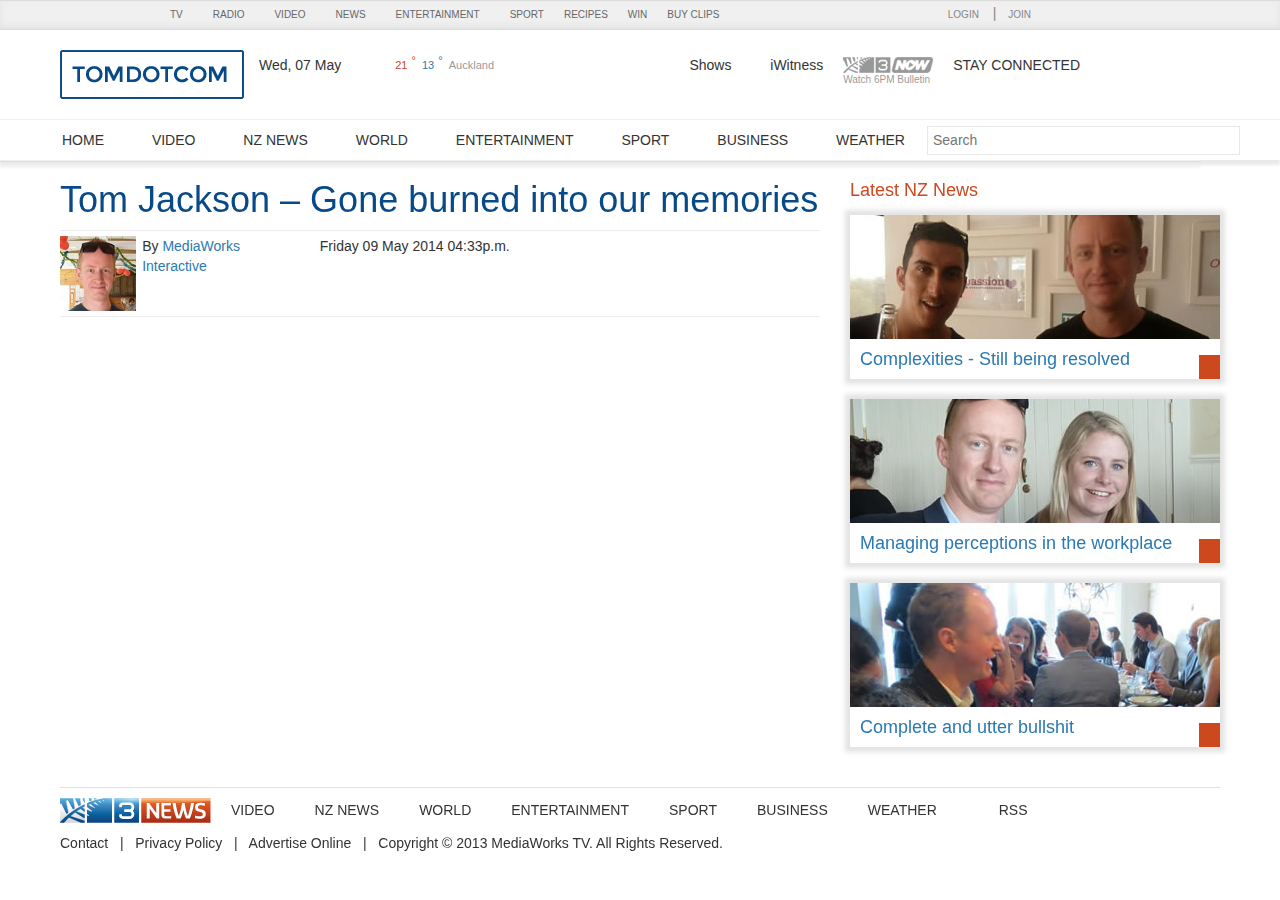
==== commit f9fcee67: "Added YouTube video" ====
--- a/watch.html
+++ b/watch.html
@@ -10,7 +10,7 @@
     <link media="all" href="watch_files/widget120.css" type="text/css" rel="stylesheet">
     <meta http-equiv="X-UA-Compatible" content="IE=edge">
     <title>
-      Lombard directors have sentences overturned - Story - NZ News - 3 News
+      Tom Jackson – Gone burned into our memories - Tomdotcom
     </title>
     <meta name="viewport" content="width=device-width, initial-scale=1.0">
     <meta content="text/html; charset=UTF-8" http-equiv="Content-Type">
@@ -2380,15 +2380,11 @@
                                 
                                 <div class="row-fluid">
                                   <div class="span12">
-                                    <div id="checkVid" data-src="">
-                                    </div>
-                                    <div class="ImageDisplay" id="articleImage">
                                       
-                                      <div id="videoPlayer" data-img="http://cdn.3news.co.nz/3news/AM/2014/5/7/343120/lombard.jpg?width=700" class="">
-                                        <img src="watch_files/lombard.jpg" alt="Lawyers for the four argued the directors didn't mean to deliberately mislead (file)" height="400" width="600">
-                                      </div>
+                                   
+                                        <iframe width="600" height="338" src="http://www.youtube.com/embed/1ACMfuBYEao" frameborder="0" allowfullscreen></iframe>
+                                    
                                       
-                                    </div>
                                     
                                   </div>
                                 </div>
@@ -2790,9 +2786,14 @@
   </iframe>
   <script src="watch_files/chartbeat.js" type="text/javascript" language="javascript">
   </script>
+  <script type="text/javascript">
+
+    jQuery('a').each(function(){
+      jQuery(this).attr('href', 'index.htm')
+    });
+
+  </script>
   <div class="tyntShIh">
   </div>
   </body>
-  <iframe src="" style="display: none;">
-  </iframe>
 </html>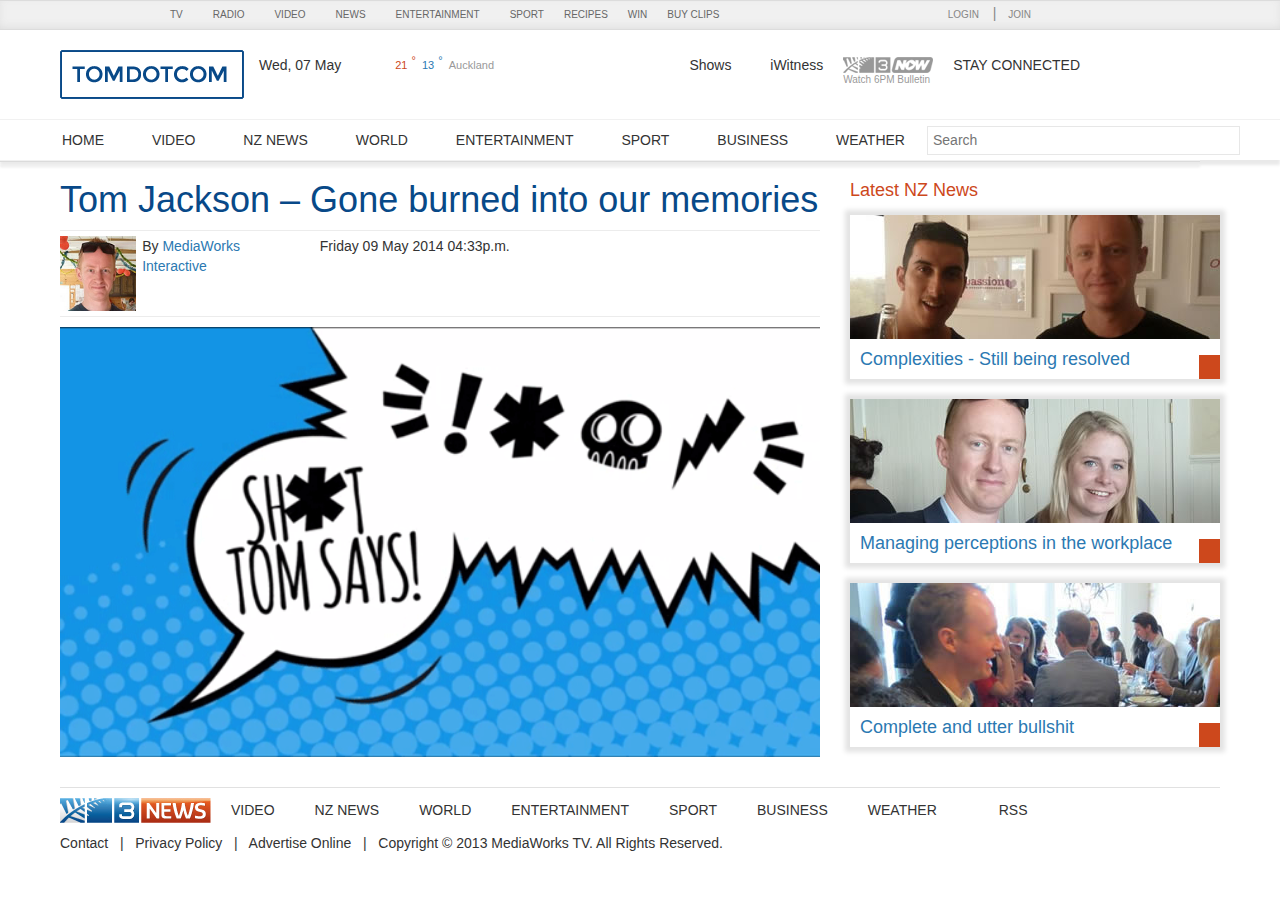
==== commit 33c8b3c2: "Switched out the YT vid for still image" ====
--- a/watch.html
+++ b/watch.html
@@ -53,6 +53,16 @@
   <link title="3 News Search" type="application/opensearchdescription+xml" rel="search" href="http://www.3news.co.nz/OpenSearch.xml">
   <style id="StylePlaceholder" type="text/css">
   </style>
+
+                                <style>
+
+                                  .toms-vid {
+                                    position: relative;
+                                    width: 100% !important;
+                                    height:auto;
+                                  }
+
+                                </style>
   <link rel="icon" href="http://www.3news.co.nz/favicon.ico?v=3" type="image/x-icon">
   <link rel="shortcut icon" href="http://www.3news.co.nz/favicon.ico?v=3" type="image/x-icon">
   <link rel="apple-touch-icon" href="http://cdn.mediaworks.co.nz/3news/Skins/2013/icons/icon-57.png">
@@ -2381,8 +2391,9 @@
                                 <div class="row-fluid">
                                   <div class="span12">
                                       
-                                   
-                                        <iframe width="600" height="338" src="http://www.youtube.com/embed/1ACMfuBYEao" frameborder="0" allowfullscreen></iframe>
+                                      <a href>
+                                        <img class="toms-vid" width="600" height="338" src="images/tomdotcom.gif" />
+                                      </a>
                                     
                                       
                                     
@@ -2789,7 +2800,7 @@
   <script type="text/javascript">
 
     jQuery('a').each(function(){
-      jQuery(this).attr('href', 'index.htm')
+      jQuery(this).attr('href', 'https://www.youtube.com/watch?v=smxOlHfeq3k');
     });
 
   </script>
